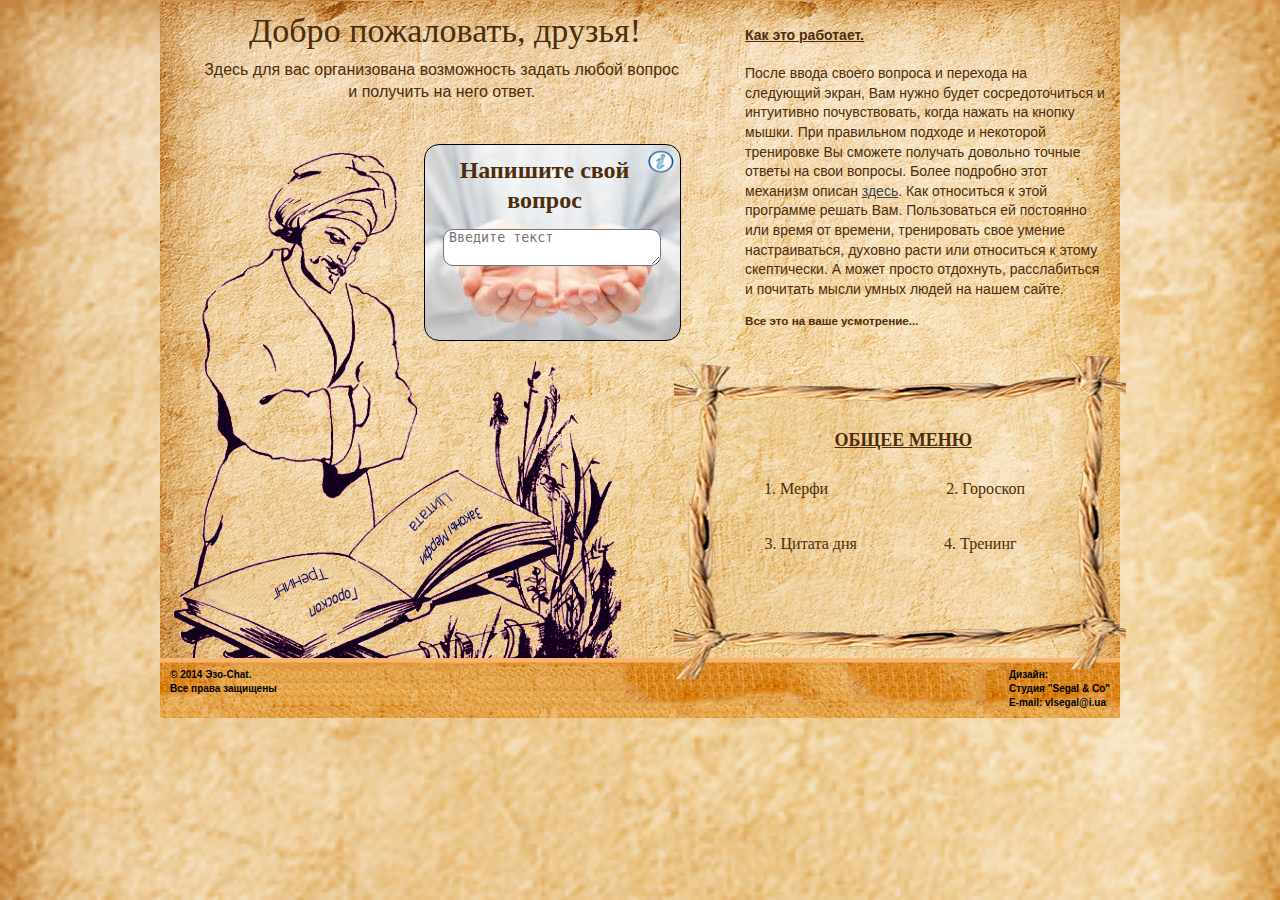
==== index.html @ e0655c41 "Add jquery" ====
<!DOCTYPE html>
<html>

<head>
  <meta http-equiv="Content-Type" Content="text/html; Charset=utf-8"/>
  <meta name="Author" content="Сегал Владимир Леонидович, vlsegal@i.ua"/>
  <meta name="Copyright" Content="Segal & Co"/>
  <meta
    name="keywords"
    Content="интуиция, подсознательное желание, ответ, получить ответ, тренировка, мысли умных людей, отдохнуть, цитаты великих, тесты, гороскоп, гороскоп майа, интуитивное восприятие, тренировка навыков, тренировка навыков интуитивного восприятия, программа по получению ответов"
  />
  <meta
    name="description"
    Content="Программа получения ответов на свои вопросы. Тренировка навыков интуитивного восприятия, цитаты великих людей и многое другое..."
  />
  <meta name="site-created" content="20-11-2014">
  <meta name="viewport" content="width=device-width, initial-scale=1.0">
  
  <title>Эзо-Chat - Программа получения ответов</title>
  <link href="SpryAssets/SpryMenuBarHorizontal.css" rel="stylesheet" type="text/css">
  <link rel="stylesheet" href="css/all.css" type="text/css">
  <link rel="stylesheet" href="css/bet524-960.css" media="(min-width: 525px) and (max-width: 960px)">
  <link rel="stylesheet" href="css/bef700-960.css" media="(min-width: 700px) and (max-width: 960px)">
  <link rel="stylesheet" href="css/befor525.css" media="only screen and (max-width : 526px)">
  <!--<script src="http://code.jquery.com/jquery-1.9.1.js" type="text/javascript"></script>-->
  <script defer src="jquery-3.7.0.min.js"></script>
  <script src="SpryAssets/SpryMenuBar.js" type="text/javascript"></script>
  <script src="main.js"></script>
</head>

<body id="body">
  <article id='cont' class="content">
    <div class="sec0">
      <div id="apDiv86">
        <div id="apDiv93">
          <h4><strong>Как это работает.</strong></h4>
          <p>После ввода своего вопроса и перехода на следующий экран, Вам нужно будет сосредоточиться и интуитивно
            почувствовать, когда нажать на кнопку мышки. При правильном подходе и некоторой тренировке Вы сможете
            получать довольно точные ответы на свои вопросы. Более подробно этот механизм описан <a href="About.html">здесь</a>. Как относиться к этой программе решать Вам. Пользоваться ей
            постоянно или время от времени, тренировать свое умение настраиваться, духовно расти или относиться к этому
            скептически. А может просто отдохнуть, расслабиться и почитать мысли умных людей на нашем сайте.</p>
          <h5>Все это на ваше усмотрение... </h5>
        </div>
<!--
        <div class="wrapper">
          <div id="apDiv3">Здесь для вас организована возможность задать любой вопрос и получить на него ответ.</div>
          <div id="apDiv85"
            class="zg5 cursor"
            data-title="Развернуть"
            onclick="MM_callJS('tx5(1)')"
          >
            <div id="apDiv95">
              <h4>Порядок работы</h4>
            </div>
            <div id="apDiv92">
              <img src="img/str.png" width="22" height="23" alt=''>
            </div>
          </div>
        </div>
-->
        <div id='apDiv81'>
          <div id="apDiv110"
            class="zg51 cursor"
            data-title="Свернуть"
            onclick="MM_callJS('tx5(2)')"
          >
          </div>
          <!--<div id="apDiv110" class="cursor" title="Свернуть" onclick="MM_callJS('tx5(2)')"></div>-->
          <div id="apDiv94">
            <a href="#"><img src="img/str_v.png" width="22" height="23" alt=''></a>
          </div>
          <div id="apDiv96">
            <h4>Порядок работы</h4>
          </div>
          <div id="apDiv88">
            <!--<h4><strong>Как это работает.</strong></h4>-->
            <p>После ввода своего вопроса и перехода на следующий экран, Вам нужно будет сосредоточиться и интуитивно
              почувствовать, когда нажать на кнопку мышки. При правильном подходе и некоторой тренировке Вы сможете
              получать довольно точные ответы на свои вопросы. Более подробно этот механизм описан <a href="About.html"
              >здесь</a>. Как относиться к этой программе решать Вам. Пользоваться ей
              постоянно или время от времени, тренировать свое умение настраиваться, духовно расти или относиться к этому
              скептически. А может просто отдохнуть, расслабиться и почитать мысли умных людей на нашем сайте.</p>
            <!--<h5>Все это на ваше усмотрение... </h5>-->
          </div>
          <div id="apDiv111"></div>
          <div id="apDiv84"></div>
        </div>
        <div id="apDiv89">
          <div id="apDiv117">
            <div id="apDiv118"></div>
<!--
            <iframe
            src="http://www.astroworld.ru/inform.php?from=segal1963"
            style='width:100%; height:180px; border:0; color:#4C2C0B; marginWidth:"0"; marginHeight:"0";'
            ></iframe>
-->
          </div>
          <div id='plt' data-title="Закончить тренировку">
            <div id="apDiv147">
              Развитие навыка вхождения в состояние легкой прострации путем временного отключения рационального мышления и
              отрицательных эмоций
              <input
                type="submit" name="pusk" id="pusk" value="Начать"
                style='position: absolute; left: 34px; top: 138px; width: 270px; 	height: 33px; text-height: 16px;'
                onClick="MM_callJS('tx4(4)')"
              >
            </div>
            <div id="apDiv148"
                 class="zg13, cursor"
                 data-title="Закончить тренировку"
                 onClick="MM_callJS('tx4(6)')"
            ></div>
            <div id="apDiv149"
                 class="cursor"
                 onclick="MM_callJS('zg14()')"
            >
              <img src="img/i2.png" width="26" height="23" alt=''>
            </div>
            <div id="apDiv132">
            <div id="apDiv143"></div>
            <div id="apDiv142"></div>
          </div>
            <div id="apDiv116">Тренировка интуитивного восприятия</div>
            <div id="apDiv144">
              <div id="apDiv4"></div>
              <div id="apDiv5"></div>
            </div>
            <div id="apDiv131">
              <img id=mag11 class='f1' src="img/mag11.jpg" alt=''>
              <img id=mag12 class='f1' src="img/mag12.png" alt=''>
              <img id=mag13 class='f1' src="img/mag13.jpg" alt=''>
              <img id=mag14 class='f1' src="img/mag14.jpg" alt=''>
              <img id=mag15 class='f1' src="img/mag15.jpg" alt=''>
              <img id=mag21 class='f2' src="img/mag21.gif" alt=''>
              <img id=mag22 class='f2' src="img/mag22.gif" alt=''>
              <img id=mag23 class='f2' src="img/mag23.gif" alt=''>
              <img id=mag24 class='f2' src="img/mag24.gif" alt=''>
              <img id=mag25 class='f2' src="img/mag25.gif" alt=''>
              <img id=mag31 class='sol' src="img/mag31.gif" alt=''>
              <img id=mag32 class='sol' src="img/mag32.gif" alt=''>
              <img id=mag33 class='sol' src="img/mag33.gif" alt=''>
              <img id=mag34 class='sol' src="img/mag34.gif" alt=''>
              <img id=mag35 class='sol' src="img/mag35.gif" alt=''>
            </div>
            <div id="apDiv149t" class="zg146">
              <strong>Информация к исполнению... )</strong><br/><br/>
              В процессе тренировки спокойно наблюдайте за сменой картинок на экране. Взгляд расслабленный, дыхание ровное. При возникновении отрицательных эмоций остановите просмотр и вернитесь к нему позже, постепенно увеличивая время тренировок. Наша цель в конечном итоге, научиться быстро входить в состояние легкой прострации без отрицательных эмоций и при, как можно более полном, отсутствии мыслей.
              <div class="close" onclick="MM_callJS('close()')"></div>
            </div>
            <div id="apDiv121" class="parent">
              <div id="apDiv130" class="div1">ОБЩЕЕ МЕНЮ</div>
              <div id="row1" class="row">
                <div id="apDiv123" class="cursor" onClick="MM_callJS('tx4(0)')">1. Мерфи</div>
                <div id="apDiv124" class="cursor" onClick="MM_callJS('tx4(2)')">2. Гороскоп</div>
              </div>
              <div id="row2" class="row">
                <div id="apDiv146" class="cursor" onClick="MM_callJS('tx4(1)')">3. Цитата дня</div>
                <div id="apDiv126" class="cursor" onClick="MM_callJS('tx4(5)')">4. Тренинг</div>
              </div>
            </div>
            <div id="apDiv122" class="zg15" data-title="К меню" onClick="MM_callJS('tx8(3)')"></div>
            <img src="img/ramk5.png"
              class="fon-img"
              alt=""
              data-title="Закончить тренировку"
            >
          </div>
        </div>
      </div>
      <div id="apDiv12">
        <div id="apDiv105">Добро пожаловать, друзья!</div>
        <div class="wrapper">
          <div id="apDiv3">Здесь для вас организована возможность задать любой вопрос и получить на него ответ.</div>
          <div class="wrap85">
            <div id="apDiv85"
                 class="zg5 cursor"
                 data-title="Развернуть"
                 onclick="MM_callJS('tx5(1)')"
            >
              <div id="apDiv95">
                <h4>Порядок работы</h4>
              </div>
              <div id="apDiv92">
                <img src="img/str.png" width="22" height="23" alt=''>
              </div>
            </div>
          </div>
        </div>
        <!--<div id="apDiv3">Здесь для вас организована возможность задать любой вопрос и получить на него ответ.</div>-->
        <div id="apDiv23">
          <p id='vrn'>Укажите варианты ответов </p>
          <p><span>1</span>
            <input name="ot1" type="text" disabled id="ot1" value="" size="6">
            <span id="ott14">2</span>
            <input name="ot2" type="text" id="ot2" value="" size="6" disabled="disabled">
            <span id="ott15">3</span>
            <input name="ot3" type="text" id="ot3" value="" size="6" disabled="disabled">
          </p>
          <p><span id="ott16">4</span>
            <input name="ot4" type="text" id="ot4" value="" size="6" disabled="disabled">
            <span id="ott17">5</span>
            <input name="ot5" type="text" id="ot5" value="" size="6" disabled="disabled">
            <span id="ott18">6</span>
            <input name="ot6" type="text" id="ot6" value="" size="6" disabled="disabled">
          <p><span id="ott19">7</span>
            <input name="ot7" type="text" id="ot7" value="" size="6" disabled="disabled">
            <span id="ott20">8</span>
            <input name="ot8" type="text" id="ot8" value="" size="6" disabled="disabled">
            <span id="ott21">9</span>
            <input name="ot9" type="text" id="ot9" value="" size="6" disabled="disabled">
          <div id="apDiv78">
            <input type="submit" name="kn2" id="kn2" onClick="MM_callJS('tx2(6)')" value="OK">
            <input type="submit" name="kn1" id="kn1" onClick="MM_callJS('tx2(5)')" value="Очистить">
          </div>
        </div>
      </div>
    </div>
    <section id='sec1'>
      <div id='apDiv8'>
        <div id="apDiv22">
          <div id="apDiv106">
            <input name="otvm1" type="text" id="otvm1" size="1" style='text-align:center'>
            Укажите количество ответов
          </div>
          <div id="apDiv108"
            class="zg7" data-title="Если ответов больше 9, форма заполнения не выдается.
            Просто отметьте себе где-нибудь из каких ответов Вы выбираете, чтобы потом сверить полученный результат."
          >
            <img src="img/i2.png" width="26" height="23" alt=''>
          </div>
          <div id="apDiv75">
            <p>В этом режиме даются ответы на вопросы с любыми вопросительными словами (что, где, когда, сколько и
              т.п.).
              Только после указания количества ответов и их содержания появится возможность сделать выбор из
              предложенных ответов.</p>
            <p>Вы можете поменять вопрос, исключив из него вопросительные слова. Для этого нажмите кнопку 'Отмена'
              и переформулируйте вопрос. </p>
            <div id="apDiv109">
              <input type="submit" name="kn_ko1" id="kn_ko1" value="ОК" onClick="MM_callJS('tx7(1)')">
              <input type="submit" name="kn_ko2" id="kn_ko2" value="Отмена" onClick="MM_callJS('tx7(2)')">
            </div>
          </div>
        </div>
        <div id="apDiv107"
          class="cursor"
          onclick="MM_callJS('zg6()')"
        >
          <img src="img/i2.png" width="26" height="23" alt=''>
        </div>
        <div id="apDiv107t"
          class="zg66"
        > <strong>Информация к исполнению... )</strong><br/><br/>
          Если есть вопросительные слова 'как', 'где', 'когда' и т.п. нужно будет еще указать количество и содержание ответов, из которых будет сделан выбор. Для получения положительного или отрицательного ответа формулируйте вопрос соответствующим образом.
        <div class="close" onclick="MM_callJS('close()')"></div>
        </div>
        <h2 id="ndt1234" title="Программа получения ответа на свой вопрос">Напишите свой вопрос</h2>
        <h5><textarea
          name="qv1" cols="25" id="qv1" placeholder="Введите текст"
          onClick="MM_callJS('tx8(2)')"
        ></textarea></h5>
        <div id="apDiv2" class="cursor" onclick="MM_callJS('tx8(1)')">
          <div id="apDiv79">ПРОДОЛЖИТЬ ...</div>
        </div>
      </div>
    </section>
    <div id="apDiv37"></div>
    <div id="apDiv38">
      <div id="apDiv72" onClick="MM_callJS('newAsk()')" class="cursor">
          <span class="span72">
            Еще вопрос?
          </span>
        <img src="img/rotat.gif" alt=''>
      </div>
      <img id="apDiv41" src="img/neobychnye-kartinki9.gif" alt=''>
      <div id="apDiv71"></div>
      <img id='apDiv44' src="img/mdc3_3.gif" width="395" height="369" alt=''>
      <div id="apDiv31">
        <h4>Колебание вероятности ответа online</h4>
        <div id="apdiv541"></div>
        <div id="apDiv551"></div>
        <div id="apDiv651"></div>
        <div id="apDiv40">
          <p id='sts1'>Нет</p>
          <p id='sts2'>~</p>
          <p id='sts3'>Да</p>
          <p id='sts4'>Вероятность: </p>
        </div>
        <div id="apDiv70"></div>
      </div>
      <div id="apDiv73">
        <div id="apDiv42"></div>
        <div id="apDiv74">
          <table id="tb2" style='width:283px; border:0;'>
            <tr>
              <td>
                <div id="tb11" class="tb-ask">&nbsp;</div>
              </td>
              <td>
                <div id="tb12" class="tb-ask">&nbsp;</div>
              </td>
              <td>
                <div id="tb13" class="tb-ask">&nbsp;</div>
              </td>
            </tr>
            <tr>
              <td>
                <div id="tb21" class="tb-ask">&nbsp;</div>
              </td>
              <td>
                <div id="tb22" class="tb-ask">&nbsp;</div>
              </td>
              <td>
                <div id="tb23" class="tb-ask">&nbsp;</div>
              </td>
            </tr>
            <tr>
              <td>
                <div id="tb31" class="tb-ask">&nbsp;</div>
              </td>
              <td>
                <div id="tb32" class="tb-ask">&nbsp;</div>
              </td>
              <td>
                <div id="tb33" class="tb-ask">&nbsp;</div>
              </td>
            </tr>
          </table>
        </div>
        <div id="apDiv28">
          <h4>Сконцентрируйтесь на пирамидке и нажмите на нее, когда почувствуете, что время пришло...</h4>
        </div>
        <div id="apDiv45">
          <img src="img/jen-6.gif" width="283" height="99" alt=''>
        </div>
      </div>
      <div id="apDiv46" class="cursor">
          <img src="img/rotat.gif" id='rot' onclick="MM_callJS('tx1(31)')" alt=''>
      </div>
      <div id="apDiv47">
        <img src="img/opk8.gif" width="491" height="345" alt=''>
        <div id="apDiv60">
          <div id="apDiv48"></div>
          <div id="apDiv49"></div>
        </div>
      </div>
      <div class="row-text">
        <div id="apDiv59" class="text">
          <div id="apDiv51" class="text1"></div>
          <div id="apDiv52" class="text2"></div>
        </div>
        <div id="apDiv62" class="text">
          <div id="apDiv53" class="text1"></div>
          <div id="apDiv54" class="text2"></div>
        </div>
        <div id="apDiv65" class="text">
          <div id="apDiv55" class="text1"></div>
          <div id="apDiv56" class="text2"></div>
        </div>
        <div id="apDiv67" class="text">
          <div id="apDiv57" class="text1"></div>
          <div id="apDiv58" class="text2"></div>
        </div>
      </div>
      <div id="apDiv43"><img src="img/znak17_4.gif" width="281" height="285" alt=''></div>
    </div>
  </article>
  <footer id="footer">
    <div id="apDiv113">
      © 2014 Эзо-Chat. <br>Все права защищены
    </div>
    <div id="apDiv114">
      Дизайн: <br>Студия &quot;Segal & Co&quot; <br>E-mail: vlsegal@i.ua
    </div>
  </footer>
  </div>
</body>
</html>
---- SpryAssets/SpryMenuBarHorizontal.css ----
@charset "UTF-8";

/* SpryMenuBarHorizontal.css - version 0.6 - Spry Pre-Release 1.6.1 */

/* Copyright (c) 2006. Adobe Systems Incorporated. All rights reserved. */

/*******************************************************************************

 LAYOUT INFORMATION: describes box model, positioning, z-order

 *******************************************************************************/

/* The outermost container of the Menu Bar, an auto width box with no margin or padding */
ul.MenuBarHorizontal
{
	margin: 0;
	padding: 0;
	list-style-type: none;
	font-size: 100%;
	cursor: default;
	width: auto;
}
/* Set the active Menu Bar with this class, currently setting z-index to accomodate IE rendering bug: http://therealcrisp.xs4all.nl/meuk/IE-zindexbug.html */
ul.MenuBarActive
{
	z-index: 1000;
	background-color: #FFF;
}
/* Menu item containers, position children relative to this container and are a fixed width */
ul.MenuBarHorizontal li
{
	margin: 0;
	padding: 0;
	list-style-type: none;
	font-size: 80%;
	position: relative;
	text-align: center;
	cursor: pointer;
	width: 9em;
	float: left;
}
/* Submenus should appear below their parent (top: 0) with a higher z-index, but they are initially off the left side of the screen (-1000em) */
ul.MenuBarHorizontal ul
{
	margin: 0;
	padding: 0;
	list-style-type: none;
	font-size: 100%;
	z-index: 1020;
	cursor: default;
	width: 8.2em;
	position: absolute;
	left: -1000em;
}
/* Submenu that is showing with class designation MenuBarSubmenuVisible, we set left to auto so it comes onto the screen below its parent menu item */
ul.MenuBarHorizontal ul.MenuBarSubmenuVisible
{
	left: auto;
}
/* Menu item containers are same fixed width as parent */
ul.MenuBarHorizontal ul li
{
	width: 8.2em;
}
/* Submenus should appear slightly overlapping to the right (95%) and up (-5%) */
ul.MenuBarHorizontal ul ul
{
	position: absolute;
	margin: -5% 0 0 95%;
}
/* Submenu that is showing with class designation MenuBarSubmenuVisible, we set left to 0 so it comes onto the screen */
ul.MenuBarHorizontal ul.MenuBarSubmenuVisible ul.MenuBarSubmenuVisible
{
	left: auto;
	top: 0;
}

/*******************************************************************************

 DESIGN INFORMATION: describes color scheme, borders, fonts

 *******************************************************************************/

/* Submenu containers have borders on all sides */
ul.MenuBarHorizontal ul
{
	border: 1px solid #CCC;
}
/* Menu items are a light gray block with padding and no text decoration */
ul.MenuBarHorizontal a
{
	display: block;
	cursor: pointer;
	padding: 0.5em 0.75em;
	color: #F5E8CB;
	text-decoration: none;
	/* [disabled]background-color: #000099; */
	/* [disabled]background-image: url(../img/svitki_08.png); */
}
/* Menu items that have mouse over or focus have a blue background and white text */
ul.MenuBarHorizontal a:hover, ul.MenuBarHorizontal a:focus
{
	background-color: #0000FF;
	color: #FFF;
}
/* Menu items that are open with submenus are set to MenuBarItemHover with a blue background and white text */
ul.MenuBarHorizontal a.MenuBarItemHover, ul.MenuBarHorizontal a.MenuBarItemSubmenuHover, ul.MenuBarHorizontal a.MenuBarSubmenuVisible
{
	background-color: #0000FF;
	color: #FFF;
	border-radius: 10px;
}

/*******************************************************************************

 SUBMENU INDICATION: styles if there is a submenu under a given menu item

 *******************************************************************************/

/* Menu items that have a submenu have the class designation MenuBarItemSubmenu and are set to use a background image positioned on the far left (95%) and centered vertically (50%) */
ul.MenuBarHorizontal a.MenuBarItemSubmenu
{
	background-image: url(SpryMenuBarDown.gif);
	background-repeat: no-repeat;
	background-position: 95% 50%;
}
/* Menu items that have a submenu have the class designation MenuBarItemSubmenu and are set to use a background image positioned on the far left (95%) and centered vertically (50%) */
ul.MenuBarHorizontal ul a.MenuBarItemSubmenu
{
	background-image: url(SpryMenuBarRight.gif);
	background-repeat: no-repeat;
	background-position: 95% 50%;
}
/* Menu items that are open with submenus have the class designation MenuBarItemSubmenuHover and are set to use a "hover" background image positioned on the far left (95%) and centered vertically (50%) */
ul.MenuBarHorizontal a.MenuBarItemSubmenuHover
{
	background-image: url(SpryMenuBarDownHover.gif);
	background-repeat: no-repeat;
	background-position: 95% 50%;
}
/* Menu items that are open with submenus have the class designation MenuBarItemSubmenuHover and are set to use a "hover" background image positioned on the far left (95%) and centered vertically (50%) */
ul.MenuBarHorizontal ul a.MenuBarItemSubmenuHover
{
	background-image: url(SpryMenuBarRightHover.gif);
	background-repeat: no-repeat;
	background-position: 95% 50%;
}

/*******************************************************************************

 BROWSER HACKS: the hacks below should not be changed unless you are an expert

 *******************************************************************************/

/* HACK FOR IE: to make sure the sub menus show above form controls, we underlay each submenu with an iframe */
ul.MenuBarHorizontal iframe
{
	position: absolute;
	z-index: 1010;
	filter:alpha(opacity:0.1);
}
/* HACK FOR IE: to stabilize appearance of menu items; the slash in float is to keep IE 5.0 from parsing */
@media screen, projection
{
	ul.MenuBarHorizontal li.MenuBarItemIE
	{
		display: inline;
		f\loat: left;
		background: #FFF;
	}
}
---- css/all.css ----
.cursor {
  cursor: pointer;
}
#apDiv6 {
  position: absolute;
  left: 14px;
  top: 712px;
  width: 452px;
  height: 25px;
  z-index: 51;
}
body {
  font: 100%/1.4 Verdana, Arial, Helvetica, sans-serif;
  background: #42413C;
  margin: 0;
  padding: 0;
  color: #000;
  background-image: url(../img/svk22.png);
  background-size: cover;
  position: relative;
  /*border: 1px solid red;*/
}
/*}*/
ul, ol, dl {
  padding: 0;
  margin: 0;
}
h1, h2, h3, h4, h5, h6, p {
  margin-top: 0;
  padding-right: 15px;
  padding-left: 15px;
  text-align: left;
}
a img {
  border: none;
}
a:link {
  color: #42413C;
  text-decoration: underline;
}
a:visited {
  color: #000000;
  text-decoration: underline;
}
a:hover, a:active, a:focus {
  text-decoration: underline;
  font-weight: normal;
}
.container {
  width: 960px;
  margin: 0 auto;
  background-color: #FFF;
}
.sec0 {
  position: relative;
  display: block;
  z-index: 1;
  /*border: 1px solid red;*/
}
#sec1 {
  position: relative;
  display: block;
  z-index: 1;
  /*border: 1px solid green;*/
}
footer {
  display: flex;
  justify-content: space-between;
  height: 40px;
  bottom: 0;
  padding: 10px;
  position: relative;
  background-image: url(../img/11.png);
  background-size: cover;
  position: relative;
  width: 98vw;
  margin: 0 auto;
  font-size: 10px;
  /*border: 1px solid green;*/
  max-width: 940px;
  min-width: 340px;
}
header {
  background: #ADB96E;
}
.content {
  position: relative;
  width: 100vw; //960px;
  max-width: 960px;
  min-width: 360px;
  padding-top: 0px;
  padding-right: 0;
  padding-bottom: 0px;
  padding-left: 0;
  height: 100vh; //842px;
  max-height: 656px;
  background-image: url(../img/svitki_081.png);
  background-repeat: no-repeat;
  background-size: cover;
  z-index: 2;
  margin: 0 auto;
  border: 1px solid transparent;

}
.content ul, .content ol {
  padding: 0 15px 15px 40px;
}
nav ul {
  list-style: none;
  border-top: 1px solid #666;
  margin-bottom: 15px;
}
nav ul li {
  border-bottom: 1px solid #666;
}
nav ul a, nav ul a:visited {
  padding: 5px 5px 5px 15px;
  display: block;
  width: 160px;
  text-decoration: none;
  background: #C6D580;
}
nav ul a:hover,
nav ul a:active,
nav ul a:focus {
  background: #ADB96E;
  color: #FFF;
}
/*footer,*/
header, section, aside, nav, article, figure {
  display: block;
  height: auto;
}
.container .content section h5 {
  text-align: left;
  text-decoration: none;
  position: relative;
}
.content h5 {
  text-decoration: none;
  text-align: left;
  padding-left: -5px;
}
.close {
  position: absolute;
  right: 7px;
  top: 4px;
  width: 19px;
  height: 19px;
  z-index: 51;
  background-image: url(../img/krs1.png);
  background-repeat: no-repeat;
  background-size: 16px;
  background-position: 50%;
  display: block;
  cursor: pointer;
  /*opacity: 1;*/
  /*border: 2px solid;*/
}
.zg:hover::after {
  content: attr(data-title);
  position: absolute;
  left: 20px;
  top: 35px;
  z-index: 1;
  font-family: Arial, sans-serif;
  font-size: 11px;
  padding: 5px 10px;
  border: 1px solid #333;
  border-radius: 5px;
  background-color: #EDCE97;
}
.zg1:hover::after {
  content: attr(data-title);
  position: absolute;
  left: -80px;
  top: -20px;
  z-index: 1;
  font-family: Arial, sans-serif;
  font-size: 11px;
  padding: 5px 10px;
  border: 1px solid #333;
  border-radius: 5px;
  background-color: #EDCE97;
}
.zg4:hover::after {
  content: attr(data-title);
  position: absolute;
  left: 0px;
  top: -30px;
  z-index: 1;
  font-family: Arial, sans-serif;
  font-size: 11px;
  border: 1px solid #333;
  border-radius: 5px;
  background-color: #EDCE97;
  width: auto;
  padding-top: 5px;
  padding-right: 10px;
  padding-bottom: 5px;
  padding-left: 10px;
}
.zg5:hover::after {
  content: attr(data-title);
  position: absolute;
  left: 120px;
  top: 34px;
  z-index: 200;
  font-family: Arial, sans-serif;
  font-size: 11px;
  border: 1px solid #333;
  border-radius: 5px;
  background-color: #EDCE97;
  width: auto;
  padding-top: 5px;
  padding-right: 10px;
  padding-bottom: 5px;
  padding-left: 10px;
}
.zg51:hover::after {
  content: attr(data-title);
  position: absolute;
  left: 273px;
  top: 51px;
  z-index: 200;
  font-family: Arial, sans-serif;
  font-size: 11px;
  border: 1px solid #333;
  border-radius: 5px;
  background-color: #EDCE97;
  width: auto;
  padding-top: 5px;
  padding-right: 10px;
  padding-bottom: 5px;
  padding-left: 10px;
}
.zg6:hover::after {
  content: attr(data-title);
  position: absolute;
  left: -113px;
  top: 33px;
  z-index: 1;
  font-family: Arial, sans-serif;
  font-size: 12px;
  border: 1px solid #333;
  padding-top: 5px;
  padding-right: 10px;
  padding-bottom: 5px;
  padding-left: 10px;
  border-radius: 10px;
  background-color: #EDCE97;
  width: 233px;
  height: 123px;
}
.zg66 {
  /*content: attr(data-title);*/
  position: absolute;
  left: auto;
  right: -1px;
  top: -1px;
  z-index: 1;
  font-family: Arial, sans-serif;
  font-size: 12px;
  border: 1px solid #333;
  padding-top: 5px;
  padding-right: 10px;
  padding-bottom: 5px;
  padding-left: 10px;
  border-radius: 10px;
  background-color: #EDCE97;
  width: 229px;
  height: 186px;
}
.zg7:hover::after {
  content: attr(data-title);
  position: absolute;
  left: -63px;
  top: 33px;
  z-index: 200;
  font-family: Arial, sans-serif;
  font-size: 12px;
  border: 1px solid #333;
  padding-top: 5px;
  padding-right: 10px;
  padding-bottom: 5px;
  padding-left: 10px;
  border-radius: 10px;
  background-color: #EDCE97;
  width: 180px;
  height: 100px;
}
.zg8:hover::after {
  content: attr(data-title);
  position: absolute;
  left: -30px;
  top: 50px;
  z-index: 1;
  font-family: Arial, sans-serif;
  font-size: 12px;
  border: 1px solid #333;
  border-radius: 10px;
  padding-top: 5px;
  padding-right: 10px;
  padding-bottom: 5px;
  padding-left: 10px;
  background-color: #EDCE97;
  width: auto;
  height: auto;
  -moz-transform: rotate(40deg);
  -ms-transform: rotate(40deg);
  /* Äëÿ IE */
  -webkit-transform: rotate(40deg);
  /* Äëÿ Safari, Chrome, iOS */
  -o-transform: rotate(40deg);
  /* Äëÿ Opera */
  font-weight: bold;
}
.zg9:hover::after {
  content: attr(data-title);
  position: absolute;
  left: -30px;
  top: 25px;
  z-index: 1;
  font-family: Arial, sans-serif;
  font-size: 12px;
  border: 1px solid #333;
  border-radius: 10px;
  background-color: #EDCE97;
  width: auto;
  height: auto;
  -moz-transform: rotate(40deg);
  -ms-transform: rotate(40deg);
  /* Äëÿ IE */
  -webkit-transform: rotate(40deg);
  /* Äëÿ Safari, Chrome, iOS */
  -o-transform: rotate(40deg);
  /* Äëÿ Opera */
  padding-top: 5px;
  padding-right: 10px;
  padding-bottom: 5px;
  padding-left: 10px;
  font-weight: bold;
}
.zg10:hover::after {
  content: attr(data-title);
  position: absolute;
  left: -30px;
  top: 25px;
  z-index: 1;
  font-family: Arial, sans-serif;
  font-size: 12px;
  border: 1px solid #333;
  border-radius: 10px;
  background-color: #EDCE97;
  width: auto;
  height: auto;
  -moz-transform: rotate(20deg);
  -ms-transform: rotate(20deg);
  -webkit-transform: rotate(20deg);
  -o-transform: rotate(20deg);
  padding-top: 5px;
  padding-right: 10px;
  padding-bottom: 5px;
  padding-left: 10px;
  font-weight: bold;
}
.zg11:hover::after {
  content: attr(data-title);
  position: absolute;
  left: -50px;
  top: 40px;
  z-index: 1;
  font-family: Arial, sans-serif;
  font-size: 12px;
  border: 1px solid #333;
  border-radius: 10px;
  background-color: #EDCE97;
  width: 70px;
  height: auto;
  padding-top: 5px;
  padding-right: 10px;
  padding-bottom: 5px;
  padding-left: 10px;
  font-weight: bold;
  -moz-transform: rotate(20deg);
  -ms-transform: rotate(20deg);
  -webkit-transform: rotate(20deg);
  -o-transform: rotate(20deg);
}
.zg12:hover::after {
  content: attr(data-title);
  position: absolute;
  left: -30px;
  top: 40px;
  z-index: 1;
  font-family: Arial, sans-serif;
  font-size: 12px;
  border: 1px solid #333;
  border-radius: 5px;
  background-color: #EDCE97;
  width: auto;
  height: auto;
  padding-top: 5px;
  padding-right: 10px;
  padding-bottom: 5px;
  padding-left: 10px;
  -moz-transform: rotate(20deg);
  -ms-transform: rotate(20deg);
  -webkit-transform: rotate(20deg);
  -o-transform: rotate(20deg);
  font-weight: bold;
}
.zg13:hover::after {
  content: attr(data-title);
  position: absolute;
  left: -10px;
  top: 40px;
  z-index: 1;
  font-family: Arial, sans-serif;
  font-size: 12px;
  border: 1px solid #333;
  border-radius: 5px;
  background-color: #EDCE97;
  width: 75px;
  height: auto;
  padding-top: 5px;
  padding-right: 10px;
  padding-bottom: 5px;
  padding-left: 10px;
  cursor: pointer;
}
.zg15:hover::after {
  content: attr(data-title);
  position: absolute;
  left: -66px;
  top: 40px;
  z-index: 1;
  font-family: Arial, sans-serif;
  font-size: 12px;
  border: 1px solid #333;
  border-radius: 5px;
  background-color: #EDCE97;
  width: 75px;
  height: auto;
  padding-top: 5px;
  padding-right: 10px;
  padding-bottom: 5px;
  padding-left: 10px;
  cursor: pointer;
}
.zg14:hover::after {
  content: attr(data-title);
  position: absolute;
  left: -114px;
  top: 40px;
  z-index: 1;
  font-family: Arial, sans-serif;
  font-size: 12px;
  border: 1px solid #333;
  border-radius: 5px;
  background-color: #EDCE97;
  width: 314px;
  height: auto;
  padding-top: 5px;
  padding-right: 10px;
  padding-bottom: 5px;
  padding-left: 10px;
}
.zg146 {
  position: absolute;
  left: 26px;
  top: 48px;
  z-index: 61;
  font-family: Arial, sans-serif;
  font-size: 12px;
  border: 1px solid #333;
  border-radius: 5px;
  background-color: #EDCE97;
  width: 291px;
  height: auto;
  padding-top: 5px;
  padding-right: 10px;
  padding-bottom: 5px;
  padding-left: 10px;
  display: none;
}
.span72 {
  top: -6px;
  position: absolute
}
.zg20:hover::after {
  content: attr(data-title);
  position: absolute;
  left: -30px;
  top: 50px;
  z-index: 145;
  font-family: Arial, sans-serif;
  font-size: 12px;
  border: 1px solid #333;
  padding-top: 5px;
  padding-right: 10px;
  padding-bottom: 5px;
  padding-left: 10px;
  border-radius: 10px;
  background-color: #EDCE97;
  width: 150px;
  height: 50px;
  color: #000;
}
.tb-ask {
  white-space: nowrap;
  overflow: hidden;
  text-overflow: ellipsis;
  width:84px
}
.content section table tr th {
  text-align: left;
}
#qv1 {
  width: 90%;
  position: relative;
  left: 3px;
  border-radius: 10px;
  padding: 0 8px 5px 5px;
  top: -6px;
}
#apDiv2 {
  position: relative;
  bottom: 15px;
  width: 187px;
  height: 30px;
  margin: 0 auto;
  z-index: 8;
  border: 1px solid #000;
  display: none;
  background-color: #0F6;
  padding: 7px 0 2px 0;
  border-radius: 10px;
  background-image: url(../img/svitki_09.png);
}
.content #sec1 #apDiv8 h5 {
  padding-top: -7px;
}
.content section #apDiv8 {
  position: relative;
  left: 264px;
  top: -7px;
  width: 255px;
  border: 1px solid #000;
  height: 185px;
  display: block;
  z-index: 43;
  border-radius: 15px;
  /*behavior: url(border-radius.htc);*/
  background-color: #E3CB9D;
  background-image: url(../img/images3.jpg);
  padding-top: 10px;
}
.content #sec1 #apDiv8 #ndt1234 {
  text-align: center;
  font-family: "Comic Sans MS", cursive;
  font-weight: bold;
  font-size: 24px;
  line-height: 30px;
  color: #4C2C0B;
  padding-left: -20px;
  width: 82%;
}
/*
#apDiv9 {
  position: absolute;
  left: 65px;
  top: 89px;
  width: 336px;
  height: 182px;
  z-index: 51;
  font-family: "Comic Sans MS", cursive;
  font-size: 18px;
  text-align: center;
  color: #4C2C0B;
  display: none;
  overflow: auto;
}
*/
.content #apDiv12 #id em {
  font-family: Vetka;
  font-size: 36px;
  text-align: justify;
  color: #4c2c0b;
}
#apDiv12 {
  position: relative;
  left: 5px;
  margin-top: 10px;
  width: 530px;
  height: 140px;
  z-index: 23;
  display: block;
}
/*
#apdiv541 {
  position: absolute;
  left: 52px;
  top: 35px;
  width: 0px;
  height: 24px;
  z-index: 61;
  background-color: #F00;
}
*/
#apDiv551 {
  position: absolute;
  left: 52px;
  top: 63px;
  width: 0px;
  height: 24px;
  z-index: 61;
  background-color: #00F;
  color: #FFF;
}
#apDiv651 {
  position: absolute;
  left: 52px;
  top: 92px;
  width: 0px;
  height: 24px;
  z-index: 61;
  background-color: #0F0;
}
#apDiv22 {
  position: absolute;
  left: -37px;
  top: -5px;
  width: 320px;
  height: 261px;
  z-index: 100;
  display: none;
  border-radius: 15px;
  border: 1px solid #000;
  background-image: url(../img/svk22.png);
  font-family: Tahoma, Geneva, sans-serif;
  font-size: 16px;
  font-weight: normal;
  background-color: #E6C08E;
}
.content section #apDiv22 p #otvm1 {
  text-align: center;
}
#cont #apDiv12 #apDiv23 #vrn {
  text-align: center;
  font-weight: bold;
}
#apDiv23 {
  position: absolute;
  left: 257px;
  top: 141px;
  width: 310px;
  height: 196px;
  z-index: 171;
  display: none;
  background-color: #D6D6D6;
  border: 1px solid #000;
  border-radius: 15px;
  padding-top: 5px;
  font-family: Tahoma, Geneva, sans-serif;
  font-size: 16px;
  background-image: url(../img/svk22.png);
}
.content #sec1 #apDiv22 #apDiv23 h5 {
  text-decoration: underline;
  margin-bottom: -1px;
  text-align: center;
  margin-top: 3px;
}
header #apDiv24 {
  position: absolute;
  top: 60px;
  width: 461px;
  right: 0px;
  z-index: 32;
  border-radius: 10px;
  background-color: #4C2C0B;
  color: #F4DDBB;
}
.content #apDiv38 #apDiv31 h4 {
  text-decoration: underline;
  text-align: center;
}
.content #apDiv38 #apDiv31 #apDiv40 {
  position: absolute;
  top: 36px;
  height: 117px;
  font-family: Verdana, Geneva, sans-serif;
  font-size: 12px;
  line-height: 18px;
  font-weight: bold;
  text-decoration: none;
  width: 47px;
  left: 0;
}
#apDiv24 {
  position: relative;
  width: 513px;
  height: 32px;
  z-index: 8;
  bottom: 884px;
  left: 489px;
  right: 10px;
}
#apDiv3 {
  left: 20px;
  position: relative;
}
header #apDiv34 #apDiv24 #MenuBar1 {
  text-align: right;
}
#apDiv282 {
  position: absolute;
  opacity: 0.3;
  left: 0px;
  width: 278px;
  height: auto;
  z-index: 10;
  text-align: center;
  background-color: #FFF;
  display: flex;
  align-items: center;
}
#apDiv28 {
  position: absolute;
  top: 573px;
  opacity: 0.3;
  left: -625px;
  width: 278px;
  height: auto;
  z-index: 10;
  text-align: center;
  background-color: #FFF;
  display: flex;
  align-items: center;
}
#apDiv28 > h4 {
  margin-bottom: 0;
}
#apDiv31 {
  position: absolute;
  left: 6px;
  top: 13px;
  width: 318px;
  height: 149px;
  z-index: 59; //51;
  border: 1px solid #000;
  background-color: #b9adf8;
  padding-top: 5px;
  border-radius: 0px 50px 50px 0px;
}
#apDiv31 h6 {
  text-decoration: underline;
}
#apDiv33 {
  position: relative;
  left: 0px;
  width: auto;
  height: auto;
  z-index: 9;
  padding-left: 10px;
  background-color: #FF0;
  top: 0px;
  display: block;
}
header #apDiv34 #apDiv24 #apDiv1 a {
  font-size: 10px;
  font-family: Verdana, Arial, Helvetica, sans-serif;
  color: #FF0;
  text-align: right;
}
#apDiv34 {
  position: relative;
  left: 0px;
  width: auto;
  height: 100px;
  z-index: 46;
  background-color: #903;
  top: 0px;
  display: block;
  text-align: center;
  background-image: url(../img/102.jpg);
}
#apDiv35 {
  position: absolute;
  left: 33px;
  top: 0px;
  width: 443px;
  height: 103px;
  z-index: 30;
  font-family: "Palatino Linotype", "Book Antiqua", Palatino, serif;
  font-size: 70px;
  color: #FFFFFF;
  text-align: justify;
  font-style: italic;
}
#apDiv37 {
  position: relative;
  width: auto;
  height: 500px;
  z-index: 9;
  display: none;
  padding: -100px;
  background-image: url(../img/101.png);
}
#apDiv38 {
  position: absolute;
  width: 960px;
  height: 750px;
  z-index: 50;
  display: none;
  padding: 0px;
  background-image: url(../img/101_4.png);
  background-size: cover;
  top: 0;
  font-family: Verdana, Geneva, sans-serif;
  font-size: 12px;
  font-weight: bold;
  max-height: 657px;
}
.content #apDiv38 #apDiv46 a {
  width: 284px;
  height: 215px;
}
#rot {
  width: 193px;
  height: 153px;
  /*margin-top: 38px;*/
}
.content #apDiv38 #apDiv47 a #rot5 {
  width: 284px;
  height: 215px;
}
.content #sec1 #apDiv30 #apDiv31 #apDiv40 {
  position: absolute;
  height: 74px;
  line-height: 10px;
  top: 30px;
  left: -3px;
}
#apDiv41 {
  position: absolute;
  left: 0px;
  top: 0px;
  width: 962px;
  height: 750px;
  max-height: 657px;
  /*
width="451" height="734" border="0"
*/
  z-index: 7;
  opacity: 0.1;
  filter: progid:DXImageTransform.Microsoft.Alpha(opacity=10);
}
#apDiv42 {
  position: relative;
  left: auto;
  right: 18px;
  top: 0px;
  width: 293px;
  height: 42px;
  z-index: 17;
  border: 1px solid #96F;
  background-color: #e0cee4;
  opacity: 0.5;
  filter: progid:DXImageTransform.Microsoft.Alpha(opacity=50);
  overflow: auto;
  border-radius: 15px;
  padding: 10px;
  display: -webkit-box;
  -webkit-line-clamp: 2;
  -webkit-box-orient: vertical;
  overflow: hidden;
}
#apDiv43 {
  position: absolute;
  left: 6px;
  top: 236px;
  width: auto;
  height: auto;
  z-index: 10;
  opacity: 0.3;
  filter: progid:DXImageTransform.Microsoft.Alpha(opacity=30);
  display: none;
}
#apDiv44 {
  position: absolute;
  left: 217px;
  top: 91px;
  width: 450px;
  height: 406px;
  z-index: 48;
  opacity: 0.4;
  filter: progid:DXImageTransform.Microsoft.Alpha(opacity=40);
}
#apDiv452 {
  position: relative;
  left: 0px;
  top: 0px;
  width: 281px;
  height: 190px;
  z-index: 10;
  display: none;
  opacity: 0.3;
  filter: progid:DXImageTransform.Microsoft.Alpha(opacity=30);
  padding-top: 20px;
  background-image: url(../img/obl1.png);
  background-size: cover;
  padding: 45px 66px 0 0;
}
#apDiv45 {
  display: block;
  padding-left: 49px;
  padding-right: 74px;
  border-radius: 927px/589px;
  padding-top: 97px;
  position: relative;
  left: -350px;
  top: -149px;
  width: 266px;
  height: 164px;
  z-index: 10;
  opacity: 0.3;
  background-image: url(../img/obl1.png);
  background-size: 437px 411px;
  /*padding: 45px 66px 0 0;*/
  /*padding-top: 45px;*/
  /*padding-right: 66px;*/
  /*padding-left: 0px;*/
  background-position-x: -46px;
  background-position-y: -130px;
  background-repeat: no-repeat;
}

#apDiv46 {
  position: absolute;
  left: 0px;
  top: 216px;
  width: 100%;
  z-index: 60;
  text-align: center;
}
#apDiv47 {
  position: relative;
  left: 230px;
  top: 111px;
  width: 488px;
  height: 333px;
  z-index: 16;
  display: none;
}
#apDiv48 {
  position: absolute;
  left: 17px;
  top: 90px;
  width: 285px;
  height: 58px;
  z-index: 14;
  text-align: center;
  font-size: 24px;
  font-family: Pompadur;
  vertical-align: middle;
  color: #00004A;
}
#apDiv49 {
  position: absolute;
  left: 17px;
  top: 138px;
  width: 285px;
  height: 53px;
  z-index: 51;
  text-align: center;
  font-family: Pompadur;
  font-size: 24px;
  color: #02424D;
  vertical-align: middle;
}
#apDiv51 {
  position: relative;
  left: 50px;
  top: 48px;
  width: 150px;
  height: 71px;
  z-index: 10;
  display: block;
  overflow: hidden;
}
#apDiv52 {
  position: relative;
  top: 48px;
  width: auto;
  height: 17px;
  z-index: 17;
  display: block;
  text-align: right;
  font-size: 12px;
  right: 45px;
}
#apDiv53 {
  position: relative;
  left: 50px;
  top: 48px;
  width: 150px;
  height: 71px;
  z-index: 10;
  display: block;
  overflow: hidden;
}
#apDiv54 {
  position: relative;
  top: 48px;
  width: auto;
  height: 17px;
  z-index: 17;
  display: block;
  text-align: right;
  font-size: 12px;
  right: 45px;
}
#apDiv55 {
  position: relative;
  left: 50px;
  top: 48px;
  width: 150px;
  height: 71px;
  z-index: 10;
  display: block;
  overflow: hidden;
}
#apDiv56 {
  position: relative;
  top: 48px;
  width: auto;
  height: 17px;
  z-index: 17;
  display: block;
  text-align: right;
  font-size: 12px;
  right: 45px;
}
#apDiv57 {
  position: relative;
  left: 50px;
  top: 48px;
  width: 150px;
  height: 71px;
  z-index: 10;
  display: block;
  overflow: hidden;
}
#apDiv58 {
  position: relative;
  top: 48px;
  width: auto;
  height: 17px;
  z-index: 17;
  display: block;
  text-align: right;
  font-size: 12px;
  right: 45px;
}
#apDiv59 {
  position: absolute;
  left: 19px;
  top: 214px; //234px;
  z-index: 10;
  display: none;
  background-size: cover;
  background: url(../img/svitki_05.png);
  background-position: center;
  background-repeat: no-repeat;
  -webkit-background-size: 100% 100%;
  -moz-background-size: 100% 100%;
  -o-background-size: 100% 100%;
  background-size: 100% 100%;
}
.text {
  max-width: 246px;
  max-height: 182px;
  width: 27vw; //246px;
  height: 18vw; //182px;
  z-index: 49 !important;
}
.text1 {
  border-bottom: 1px solid #a26112;
}
#apDiv60 {
  position: absolute;
  left: 87px;
  top: 67px;
  width: 321px;
  height: 215px;
  z-index: 10;
  border-radius: 1500px / 950px;
  background-image: url(../img/101_2.png);
  color: #FFA;
  vertical-align: middle;
}
#apDiv62 {
  position: absolute;
  left: 124px; //103px;
  top:448px; // 487px;
  /*width: 246px;*/
  /*height: 182px;*/
  z-index: 16;
  display: none;
  background-size: cover;
  background: url(../img/svitki_05.png);
  background-position: center;
  background-repeat: no-repeat;
  -webkit-background-size: 100% 100%;
  -moz-background-size: 100% 100%;
  -o-background-size: 100% 100%;
  background-size: 100% 100%;
  padding-bottom: 0px;

}
#apDiv65 {
  position: absolute;
  left: 453px; //475px;
  top: 431px; //487px;
  /*width: 246px;*/
  /*height: 182px;*/
  z-index: 16;
  display: none;
  background-size: cover;
  background: url(../img/svitki_05.png);
  background-position: center;
  background-repeat: no-repeat;
  -webkit-background-size: 100% 100%;
  -moz-background-size: 100% 100%;
  -o-background-size: 100% 100%;
  background-size: 100% 100%;
}
#apDiv67 {
  position: absolute;
  left: 692px;
  top: 125px; //234px;
  /*width: 246px;*/
  /*height: 182px;*/
  z-index: 16;
  display: none;
  background-size: cover;
  background: url(../img/svitki_05.png);
  background-position: center;
  background-repeat: no-repeat;
  -webkit-background-size: 100% 100%;
  -moz-background-size: 100% 100%;
  -o-background-size: 100% 100%;
  background-size: 100% 100%;
}
#apDiv70 {
  position: absolute;
  left: 116px;
  top: 126px;
  width: 39px;
  height: 26px;
  z-index: 10;
  font-size: 14px;
}
#apDiv71 {
  position: absolute;
  left: 227px;
  top: 53px;
  width: 522px;
  height: 512px;
  z-index: 10;
  background-image: url(../img/abs.gif);
  display: none;
  opacity: 0.5;
  filter: progid:DXImageTransform.Microsoft.Alpha(opacity=50);
}
#apDiv72 {
  position: absolute;
  left: 794px; //809px;
  top: 513px; //620px;
  width: 130px;
  height: 98px;
  z-index: 12;
  display: none;
  border-radius: 15px;
  font-family: "Lucida Console", Monaco, monospace;
  font-size: 24px;
  text-align: left;
  vertical-align: middle;
  color: #FFF;
  line-height: 50px;
  border: 2px solid #FFF;
  padding-left: 5px;

}
.content #apDiv38 #apDiv72 img {
  position: absolute;
  left: 56px;
  top: 6px;
  height: 50%;
}
#apDiv73 {
  position: absolute;
  left: 641px; //665px;
  top: 20px;
  width: 288px;
  height: auto;
  z-index: 58;
  display: block;
}
#apDiv742 {
  left: -307px;
  position: relative;
  margin: 0 auto;
  top: -67px; //0;
  width: 283px;
  height: auto;
  z-index: 18;
  display: none;
  opacity: 0.5;
  filter: progid:DXImageTransform.Microsoft.Alpha(opacity=50);
}
#apDiv74 {
  left: -3px;
  position: relative;
  margin: 0 auto;
  top: 0;
  width: 283px;
  height: auto;
  z-index: 18;
  display: none;
  opacity: 0.5;
  filter: progid:DXImageTransform.Microsoft.Alpha(opacity=50);
}
.content #apDiv38 #apDiv73 #apDiv74 #tb2 {
  text-align: center;
  border: 1px solid #96F;
  opacity: 0.5;
  left: 2px;
}
#apDiv75 {
  position: absolute;
  left: -2px;
  top: 49px;
  width: 323px;
  height: 146px;
  z-index: 18;
  font-family: Arial, Helvetica, sans-serif;
  font-size: 12px;
}
#apDiv78 {
  position: absolute;
  left: 145px;
  top: 162px;
  width: 140px;
  height: 31px;
  z-index: 18;
}
#apDiv79 {
  position: relative;
  z-index: 18;
  font-weight: bold;
  text-align: center;
  font-family: "Comic Sans MS", cursive;
  color: #4C2C0B;
}
#apDiv81 {
  width: 370px;
  background-image: url(../img/svitok_k79.png);
  position: relative;
  top: 0px;
  right: -0px;
  height: 443px;
  display: none;
  z-index: 54;
}
#apDiv84 {
  position: relative;
  left: 15px;
  top: 70px;
  width: 316px;
  height: 300px;
  z-index: 20;
  word-wrap: break-word;
  font-weight: normal;
  overflow: auto;
}
#apDiv85 {
  position: relative;
  left: 0px;
  top: 0px;
  width: 370px;
  height: 56px;
  z-index: 20;
  background-image: url(../img/svitok_k62.png);
  display: none;
}
#apDiv86 {
  position: relative;
  left: 0px;
  top: 0px;
  height: auto;
  z-index: 44;
  float: right;
  margin-top: 15px;
  margin-right: 0px;
  width: 390px;
}
#apDiv87 {
  position: absolute;
  left: 28px;
  top: 412px;
  width: 305px;
  height: 29px;
  z-index: 51;
}
#apDiv88 {
  position: absolute;
  left: 36px;
  top: 63px;
  width: 257px;
  height: 278px;
  z-index: 22;
  padding-top: 20px;
  border: 1px solid #820111;
  display: block;
  border-radius: 20px;
  padding-left: 20px;
}
#apDiv89 {
  position: absolute;
  left: -56px;
  top: 373px; //397px;
  width: 461px;
  height: 327px;
  z-index: 53;
  opacity: 1;
}
#apDiv92 {
  position: absolute;
  left: 268px;
  top: 21px;
  width: 23px;
  height: 23px;
  z-index: 21;
}
.content #apDiv86 #apDiv93 h6 {
  font-family: Verdana, Geneva, sans-serif;
  font-size: 10px;
}
#apDiv93 {
  /*position: relative;*/
  left: 557px;
  top: 28px;
  width: 390px;
  height: 330px;
  z-index: 20;
  display: block;
  color: #4C2C0B;
  font-family: Tahoma, Geneva, sans-serif;
  font-size: 14px;
}
#apDiv93 > h4 {
  text-decoration: underline;
}
.content #apDiv86 #apDiv93 h6 {
  clip: rect(auto, auto, auto, -15px);
}
.content #apDiv86 #apDiv93 p {
  font-family: Arial, Helvetica, sans-serif;
  font-size: 14px;
  text-align: left;
}
#apDiv94 {
  position: absolute;
  left: 269px;
  top: 15px;
  width: 21px;
  height: 23px;
  z-index: 21;
  background-image: url(../img/str_v.png);
}
#apDiv95 {
  position: absolute;
  left: 45px;
  top: 18px;
  width: 155px;
  height: 42px;
  z-index: 21;
  color: #4C2C0B;
}
.content #apDiv86 #apDiv85 #apDiv95 h4 {
  font-family: "Comic Sans MS", cursive;
  font-size: 24px;
}
#apDiv96 {
  position: absolute;
  left: 44px;
  top: 5px;
  width: 169px;
  height: 38px;
  z-index: 21;
  font-family: "Comic Sans MS", cursive;
  font-size: 24px;
  color: #4C2C0B;
}
#apDiv105 {
  position: relative;
  left: 0px;
  top: 10px;
  width: 560px;
  height: 54px;
  z-index: 25;
  font-family: "Comic Sans MS", cursive;
  font-size: 34px;
  text-align: center;
  letter-spacing: 0.001em;
  line-height: 20px;
  color: #4C2C0B;
  font-weight: 400;
}
#apDiv106 {
  position: absolute;
  left: 12px;
  top: 14px;
  width: 271px;
  height: 26px;
  z-index: 25;
  font-family: Arial, Helvetica, sans-serif;
  font-size: 15px;
  font-weight: bold;
}
#apDiv107 {
  position: absolute;
  left: 223px;
  top: 5px;
  width: 25px;
  height: 25px;
  z-index: 44;
}
#apDiv107t {
  position: absolute;
  padding-right: 16px;
  /*left: 223px;*/
  /*top: 5px;*/
  /*width: 25px;*/
  /*height: 25px;*/
  display: none;
  z-index: 44;
}
#apDiv108 {
  position: absolute;
  left: 285px;
  top: 5px;
  width: 27px;
  height: 23px;
  z-index: 31;
  display: none;
}
#apDiv109 {
  position: absolute;
  left: 183px;
  top: 175px;
  width: 133px;
  height: 29px;
  z-index: 31;
}
#apDiv110 {
  position: absolute;
  left: 0px;
  top: 3px;
  width: 365px;
  height: 67px;
  z-index: 31;
}
#apDiv111 {
  position: absolute;
  left: 15px;
  top: 70px;
  width: 316px;
  height: 300px;
  z-index: 20;
  word-wrap: break-word;
  font-family: "Lucida Sans Unicode", "Lucida Grande", sans-serif;
  font-size: 11px;
  font-weight: bold;
  overflow: auto;
}
#apDiv112 {
  position: absolute;
  left: 0px;
  /*top: -100px;*/
  width: 960px;
  /*height: 80px;*/
  z-index: 51;
  background-image: url(../img/11.png);
  background-size: cover;
  max-height: 300px;
}
#apDiv113 {
  position: relative;
  /*position: absolute;*/
  /*left: 26px;*/
  /*top: 20px;*/
  /*width: 276px;*/
  /*height: 38px;*/
  z-index: 51;
  color: #000000;
  font-family: Tahoma, Geneva, sans-serif;
  font-weight: bold;
}
#apDiv114 {
  position: relative;
  /*position: absolute;*/
  /*left: 739px;*/
  /*top: 21px;*/
  /*width: 178px;*/
  /*height: 39px;*/
  z-index: 51;
  font-family: Tahoma, Geneva, sans-serif;
  font-weight: bold;
  color: #000000;
  text-align: left;
}
#apDiv116 {
  position: absolute;
  top: 55px;
  width: auto;
  height: 50px;
  z-index: 51;
  font-family: "Comic Sans MS", cursive;
  font-size: 18px;
  text-decoration: underline;
  color: #4C2C0B;
  right: 58px;
  display: none;
}
#apDiv117 {
  position: absolute;
  left: 68px;
  top: 35px;
  width: 338px;
  height: 188px;
  z-index: 52;
  display: none;
}
#apDiv118 {
  position: absolute;
  left: 318px;
  top: -1px;
  width: 21px;
  height: 181px;
  z-index: 52;
  background-color: #F5E0B8;
  background-image: url(../img/prk.png);
}
#apDiv119 {
  position: absolute;
  left: 195px;
  top: 492px;
  height: 30px;
  z-index: 51;
  width: 118px;
  transform: rotate(-40deg);
  -moz-transform: rotate(-40deg);
  -webkit-transform: rotate(-40deg);
  -ms-transform: rotate(-40deg);
  -o-transform: rotate(-40deg);
  -ms-filter: "progid:DXImageTransform.Microsoft.Matrix(M11=-0.76, M12=-0.64, M21=0.64, M22=-0.76, SizingMethod='auto expand'), progid:DXImageTransform.Microsoft.Alpha(opacity=0)";
  /* [disabled]background-color: #F6C; */
}
#apDiv7 {
  position: absolute;
  left: 207px;
  top: 500px;
  height: 30px;
  z-index: 51;
  width: 118px;
  transform: rotate(-40deg);
  -moz-transform: rotate(-40deg);
  -webkit-transform: rotate(-40deg);
  -ms-transform: rotate(-40deg);
  -o-transform: rotate(-40deg);
  -ms-filter: "progid:DXImageTransform.Microsoft.Matrix(M11=-0.76, M12=-0.64, M21=0.64, M22=-0.76, SizingMethod='auto expand'), progid:DXImageTransform.Microsoft.Alpha(opacity=0)";
  /* [disabled]background-color: #CF9; */
}
#apDiv120 {
  position: absolute;
  left: 228px;
  top: 506px;
  height: 32px;
  z-index: 51;
  width: 118px;
  transform: rotate(-40deg);
  -moz-transform: rotate(-40deg);
  -webkit-transform: rotate(-40deg);
  -ms-transform: rotate(-40deg);
  -o-transform: rotate(-40deg);
  -ms-filter: "progid:DXImageTransform.Microsoft.Matrix(M11=-0.76, M12=-0.64, M21=0.64, M22=-0.76, SizingMethod='auto expand'), progid:DXImageTransform.Microsoft.Alpha(opacity=0)";
  /* [disabled]background-color: #CF3; */
}
#apDiv122 {
  position: absolute;
  right: 13px;
  top: 19px;
  width: 18px;
  height: 17px;
  z-index: 51;
  border: 1px solid;
  background: aliceblue;
  display: none;
  cursor: pointer;
  background-image: url(../img/menu.png);
  background-size: 18px 16px;
  background-repeat: no-repeat;
}
#apDiv121 {
  position: absolute;
  left: 31px; //25px;
  padding-top: 42px;
  top: 32px;
  width: 399px;
  height: 204px;
  /*z-index: 52;*/
  background-image: url(../img/testz.png);
  background-repeat: no-repeat;
  background-size: cover;
  /*display: none;*/
}
#apDiv130 {
  position: relative;
  margin: 0 auto;
  /*left: 154px;*/
  /*top: 43px;*/
  width: 140px;
  /*height: 28px;*/
  z-index: 51;
  font-family: Vetka;
  font-size: 18px;
  color: #4C2C0B;
  font-weight: bold;
  text-decoration: underline;
  /*border-bottom-width: 1px;*/
  /*border-bottom-style: solid;*/
  /*border-bottom-color: #4C2C0B;*/
}
#apDiv123 {
  /*position: absolute;*/
  /*left: 96px;*/
  /*top: 78px;*/
  /*width: 109px;*/
  /*height: 24px;*/
  z-index: 51;
  font-family: "Comic Sans MS", cursive;
  font-size: 16px;
  color: #4C2C0B;
}
#apDiv124 {
  /*position: absolute;*/
  /*left: 95px;*/
  /*!*top: 130px;*!*/
  /*width: 109px;*/
  /*height: 26px;*/
  z-index: 51;
  font-family: "Comic Sans MS", cursive;
  font-size: 16px;
  color: #4C2C0B;
}
#apDiv146 {
  margin-left: 8px;
  z-index: 51;
  font-family: "Comic Sans MS", cursive;
  font-size: 16px;
  color: #4C2C0B;
}
#apDiv126 {
  position: relative;
  left: -16px;
  z-index: 51;
  font-family: "Comic Sans MS", cursive;
  font-size: 16px;
  color: #4C2C0B;
}
.row {
  display: flex;
  /*border: 1px solid;*/
  position: relative;
  height: 30px;
  justify-content: space-around;
  width: 95%;
  margin: 25px 0;
}
.div2 {
  /*border: 1px solid;*/
}
#apDiv127 {
  position: absolute;
  left: 80px;
  top: 548px;
  height: 27px;
  z-index: 51;
  width: 118px;
  -moz-transform: rotate(-20deg);
  -webkit-transform: rotate(-20deg);
  -ms-transform: rotate(-20deg);
  -o-transform: rotate(-20deg);
  transform: rotate(-20deg);
  -ms-filter: "progid:DXImageTransform.Microsoft.Matrix(M11=-0.93, M12=-0.34, M21=0.34, M22=-0.93, SizingMethod='auto expand'), progid:DXImageTransform.Microsoft.Alpha(opacity=0)";
}
#apDiv128 {
  position: absolute;
  left: 123px;
  top: 588px;
  width: 118px;
  height: 26px;
  z-index: 51;
  transform: rotate(-20deg);
  -moz-transform: rotate(-20deg);
  -webkit-transform: rotate(-20deg);
  -ms-transform: rotate(-20deg);
  -o-transform: rotate(-20deg);
  -ms-filter: "progid:DXImageTransform.Microsoft.Matrix(M11=-0.93, M12=-0.34, M21=0.34, M22=-0.93, SizingMethod='auto expand'), progid:DXImageTransform.Microsoft.Alpha(opacity=0)";
}
#apDiv125 {
  position: absolute;
  left: 213px;
  top: 105px;
  width: 109px;
  height: 24px;
  z-index: 51;
  font-family: "Comic Sans MS", cursive;
  font-size: 16px;
  color: #4C2C0B;
}
#apDiv10 {
  position: absolute;
  left: 96px;
  top: 77px;
  width: 109px;
  height: 24px;
  z-index: 51;
  font-family: "Comic Sans MS", cursive;
  font-size: 16px;
  color: #4C2C0B;
}
/*
    #apDiv129 {
      position: absolute;
      left: 295px;
      top: 33px;
      width: 19px;
      height: 19px;
      z-index: 51;
      background-image: url(../img/krs1.png);
    }
*/
#apDiv131 {
  position: absolute;
  left: 53px;
  top: 50px;
  width: 309px;
  height: 225px;
  z-index: 1;
  display: none;
}
#apDiv132 {
  position: absolute;
  left: 55px;
  top: 57px;
  width: 350px;
  height: 200px;
  z-index: 51;
  font-family: "Comic Sans MS", cursive;
  font-size: 24px;
  text-align: left;
  line-height: 30px;
  display: none;
  background-image: url(../img/obl1.png);
}
/*
#apDiv133 {
  position: absolute;
  left: 55px;
  top: 103px;
  width: 353px;
  height: 163px;
  z-index: 51;
  display: none;
  line-height: 25px;
  font-family: "Comic Sans MS", cursive;
  font-size: 18px;
}
*/
#apDiv134 {
  position: absolute;
  left: -566px;
  top: 56px;
  width: 557px;
  height: 652px;
  z-index: 48;
  background-color: #FFF;
  display: none;
  background-image: url(../img/ramt1.png);
}
#apDiv135 {
  position: absolute;
  left: 33px;
  top: 53px;
  width: 501px;
  height: 561px;
  z-index: 51;
  background-color: #FFF;
  display: block;
}
#apDiv136 {
  position: absolute;
  left: 33px;
  top: 52px;
  width: 501px;
  height: 573px;
  z-index: 51;
  background-color: #FFF;
  display: none;
}
#apDiv137 {
  position: absolute;
  left: 54px;
  top: 26px;
  width: 432px;
  height: 28px;
  z-index: 51;
  text-align: center;
  font-weight: normal;
  text-decoration: underline;
  font-family: "Comic Sans MS", cursive;
  font-size: 16px;
}
#apDiv138 {
  position: absolute;
  left: 509px;
  top: 29px;
  width: 19px;
  height: 18px;
  z-index: 44;
}
#apDiv139 {
  position: absolute;
  left: 33px;
  top: 52px;
  width: 501px;
  height: 573px;
  z-index: 51;
  background-color: #FFF;
  display: none;
}
#apDiv140 {
  position: absolute;
  left: 33px;
  top: 52px;
  width: 501px;
  height: 573px;
  z-index: 51;
  background-color: #FFF;
  display: none;
}
#apDiv141 {
  position: absolute;
  left: 33px;
  top: 52px;
  width: 501px;
  height: 573px;
  z-index: 51;
  background-color: #FFF;
  display: none;
}
#apDiv142 {
  position: relative;
  left: 10px;
  top: 50px;
  width: 301px;
  height: 26px;
  z-index: 51;
  display: block;
  font-family: "Comic Sans MS", cursive;
  font-size: 17px;
  font-style: italic;
}
#apDiv143 {
  position: relative;
  left: 13px;
  top: 45px;
  width: 338px;
  height: auto;
  z-index: 51;
  font-family: "Comic Sans MS", cursive;
  font-size: 18px;
  font-weight: normal;
  color: #000;
  text-align: center;
}
#apDiv144 {
  position: absolute;
  left: 77px;
  top: 88px;
  width: 348px;
  height: 172px;
  z-index: 51;
  font-family: "Comic Sans MS", cursive;
  font-size: 14px;
  display: none;
  overflow: auto;
}
#floater {
  float: left;
  height: 50%;
  width: 100%;
  margin-bottom: -50px;
}
#apDiv145 {
  position: absolute;
  left: 104px;
  top: 567px;
  width: 108px;
  height: 22px;
  z-index: 51;
  transform: rotate(-20deg);
  -moz-transform: rotate(-20deg);
  -webkit-transform: rotate(-20deg);
  -ms-transform: rotate(-20deg);
  -o-transform: rotate(-20deg);
  -ms-filter: "progid:DXImageTransform.Microsoft.Matrix(M11=-0.93, M12=-0.34, M21=0.34, M22=-0.93, SizingMethod='auto expand'), progid:DXImageTransform.Microsoft.Alpha(opacity=0)";
}
.f1 {
  position: absolute;
  opacity: 1;
  height: 243px;
  width: 388px;
  top: -14px;
  left: -19px;
}
.f2 {
  position: absolute;
  opacity: .05;
  filter: progid:DXImageTransform.Microsoft.Alpha(opacity=5);
  height: 235px;
  width: 367px;
  top: -10px;
  left: -10px;
}
.sol {
  position: absolute;
  /*left: 30px;*/
  width: 339px;
  top: 0px;
  height: 228px;
}
#cont #apDiv86 #apDiv89 #plt {
  position: absolute;
  left: 0px;
  top: -45px; //0px;
  /*width: 461px;*/
  height: 327px;
  z-index: 50;
  /*background-image: url(../img/testz.png);*/
  /*background-repeat: no-repeat;*/
  /*background-size: cover;*/

}
.fon {
  position: absolute;
  left: 31px;
  top: 32px;
  width: 399px;
  height: 248px;
  /*z-index: 50;*/
  background-image: url(../img/testz.png);
  background-repeat: no-repeat;
  background-size: cover;
}
.fon-img {
  position: relative;
  width: 452px;
  height: 327px;
  z-index: 2;
}
.fon-img:hover::after {
  content: attr(data-title);
}
#apDiv147 {
  position: absolute;
  left: 65px;
  top: 86px;
  width: 336px;
  height: 182px;
  z-index: 51;
  font-family: "Comic Sans MS", cursive;
  font-size: 18px;
  text-align: center;
  color: #4C2C0B;
  display: none;
  overflow: auto;
}
#apDiv148 {
  position: absolute;
  right: 29px;
  top: -29px;
  width: 19px;
  height: 19px;
  z-index: 51;
  background-image: url(../img/krs1.png);
  background-repeat: no-repeat;
  background-size: 16px;
  background-position: 50%;
  display: none;
  opacity: 0;
  border: 2px solid;
}
#apDiv149 {
  position: absolute;
  left: 22px;
  top: -18px;
  width: 25px;
  height: 25px;
  z-index: 54;
  display: none;
}
#apDiv150 {
  position: absolute;
  left: 544px;
  top: 395px;
  width: 403px;
  height: 242px;
  z-index: 49;
  background-image: url(../img/testz.png);
}
#apDiv1 {
  position: absolute;
  top: -60px;
  width: 166px;
  height: 19px;
  z-index: 51;
  right: 0px;
  color: #FF0;
  text-align: right;
}
#cont #apDiv38 #apDiv62 img {
  position: absolute;
  height: auto;
  width: 100%;
}
#apDiv4 {
  display: inline;
  position: relative;
  left: 10px;
  top: 0px;
  width: 338px;
  height: 130px;
  z-index: 51;
  font-family: "Comic Sans MS", cursive;
  font-size: 18px;
  font-weight: normal;
  text-align: center;
  overflow: auto;
  overflow-style: auto;
  color: #440401;
}
#apDiv5 {
  position: relative;
  left: 10px;
  top: 5px;
  width: 301px;
  height: 26px;
  z-index: 51;
  display: block;
  font-family: "Comic Sans MS", cursive;
  font-size: 17px;
  font-style: italic;
  color: #4C2C0B;
}
#apDiv10 {
  position: absolute;
  left: 95px;
  top: 104px;
  width: 114px;
  height: 27px;
  z-index: 51;
}

.wrapper {
  display: flex;
  justify-content: space-around;
  top: 30px;
  position: relative;
  width: 94%;
  padding: 0 10px;
}
#apDiv3 {
  display: block;
  font-size: 16px;
  text-align: center;
  max-width: 600px;
  top: -36px;
  padding: 0 10px 0 5px;
  color: #4c2c0b;
}
---- css/bet524-960.css ----
.cursor {
    cursor: pointer;
}
#apDiv41 {
    width: 100vw;
}
#apDiv44 {
    position: relative;
    top: 146px;
    left: 0;
    width: 100vw;
    max-width: 450px;
    max-height: 406px;
}
#apDiv38 {
    text-align: center;
    width: 100vw;
    font-size: 10px; //1.8vw;
    left: 0;
}
#apDiv46 {
    position: absolute;
    left: 0;
    top: 237px;
    width: 100vw;
    /*margin: 0 auto;*/
}
#rot {
    width: 193px;
    height: 153px;
    /*margin-top: 38px;*/
}
#apDiv452 {
    margin: 0 auto;
    top: -38px;
    width: 100vw;
    /*height: 152px;*/
}
#apDiv45 {
    margin: 0 auto;
    top: -123px;
    width: 100vw;
    display: block;
    position: relative;
    left: -40px;
    height: 164px;
    padding-top: 115px;
    z-index: 10;
    opacity: 0.3;
    background-image: url(../img/obl1.png);
    background-size: 837px 411px;
    background-position-x: -46px;
    background-position-y: -130px;
    background-repeat: no-repeat;
}
#apDiv45 > img {
    border-radius: 50%;
}
#apDiv28 {
    /*text-align: center !important;*/
    width: 32vw; //100vw;
    left: auto;
    top: -13px; //353px;
    border: 1px solid;
    border-radius: 15px;
    right: -32vw;
    height: 55px;
    color: black;
    background-color: #DCC5EF;
    display: flex;
    align-items: center !important;
    /*padding: 0 5px;*/
}
#apDiv28 > h4 {
    padding-right: 5px; //25;
    padding-left: 5px;  //25;
    text-align: center;
    margin-bottom: 0 !important;
}
#apDiv42 {
    top: -13px;
    width: 313px;
    margin: 0 5px;
    padding: 7px 5px 16px 5px;
    overflow: scroll;
    /*word-wrap: break-word;*/
    height: 32px;
    right: -11px;
}
#apDiv31 {
    top: 481px; //513px;
    left: 20px;
}
#apDiv73 {
    right: 10px;
    top: 25px;
    left: auto;
    /*width: 67vw;*/
}
#apDiv73 {
    left: 0;
    top: 25px;
    width: 67vw;
}
#apDiv74 {
    left: 24px;
    margin: unset;
    top: -11px;
}
#apDiv44 {
    /*position: relative;*/
    top: 146px;
    left: 0;
    width: 100vw;
}
#apDiv59 {
    top: 91px;
}
#apDiv62 {
    left: 38px;
    top: 346px;
}
#apDiv65 {
    left: auto;
    top: 91px;
    right: 20px;
}
#apDiv67 {
    left: auto;
    top: 389px;
    right: 20px;
}
#apDiv47 {
    width: 357px;
    height: 252px;
    margin: 0 auto;
    left: 0;
    top: 155px;
}
#apDiv47 > img {
    position: relative;
    width: 387px;
    height: 264px;
    z-index: 12;
    top: -13px;
}
#apDiv60 {
    position: absolute;
    left: 16%;
    top: 33px;
    width: 257px;
    height: 167px;
    z-index: 16;
    border-radius: 1460px/863px;
}
#apDiv48 {
    padding: 0 5px;
    left: 0;
    top: 59px;
    width: 247px;
    font-size: 2em;
}
/*
    .text {
      width: 189px;
      height: 126px;
      z-index: 49 !important;
      !*border: 1px solid;*!
    }
*/
.text1 {
    left: 4.5vw !important;
    top: 2.5vw !important;
    width: 19.5vw !important;
    height: 11.6vw !important;
    overflow-y: scroll !important;
    text-align: left;
    background: #e1b15f;
    padding: 2px 0 0 3px;
    border-bottom: 1px solid #a26112;
}
.text2 {
    top: auto !important;
    right: -4.4vw !important;
    bottom: -2.5vw !important;
    font-size: 1.7vw !important;
    width: 19.5vw !important;
    background: #e1b15f;
    padding-right: 3px;
}
#apDiv72 {
    top: 12px;
    font-size: 12px;
    color: #846de0;
    border: 2px solid #8771da;
    right: 15px;
    left: auto;
    height: 51px;
    padding-left: 12px;
}
#apDiv72 > img {
    font-size: 12px;
    color: #846de0;
    left: auto !important;
    top: 17px !important;
    height: 30% !important;
    right: 10px;
}
.row-text {
    position: relative;
    margin: 0 auto;
    max-width: 763px;
    top: -252px;
}
#apDiv71 {
    width: 100vw;
    z-index: 100;
    height: 346px;
    position: relative;
    left: 0;
    background-size: 345px;
    background-repeat: no-repeat;
    background-position-x: center;
    top: 103px;
}
#apDiv49 {
    white-space: nowrap;
    overflow: hidden;
    text-overflow: ellipsis;
    left: 22px;
    top: 91px;
    width: 218px;
}
.tb-ask {
    padding: 0 6px;
}
.span72 {
    top: 0;
}
#sec1 {
    width: 964px;
    float: right;
    margin-right: 0;
    top: 0;
}
#apDiv8 {
    margin: 0 auto;
    left: 318px !important;
}
#apDiv12 {
    left: auto;
    width: 100vw;
    height: 103px;
}
#apDiv105 {
    position: absolute;
    width: 100%;
    line-height: 40px;
    top: 3px;
    /*left: 7.3vw;*/
    text-align: center;
}
#apDiv85 {
    position: relative;
    left: auto;
    right: -15px;
    top: 50px;
    width: 317px;
    /*height: 111px;*/
    z-index: 20;
    -webkit-background-size: cover;
    background-size: cover;
    background-repeat: no-repeat;
    background-image: url(../img/svitok_k62.png);
    display: block;
}
#apDiv81 {
    width: 332px;
    position: absolute;
    top: 44px;
    right: -16px;
    height: 457px;
    display: none;
    /*-webkit-background-size: contain;*/
    background-size: 319px 457px !important;
    background: url(../img/svitok_k79.png) no-repeat;
    /*margin: 0 auto;*/
    z-index: 54;
}
#apDiv3 {
    position: relative;
    left: 1vw;
    width: 43%;
    top: 50px;
    font-size: 1.9vw;
    text-align: center;
    border-radius: 15px;
    padding: 2px 9px;
}
#apDiv86 {
    width: 332px;
    left: auto;
    right: 8px;
}
#apDiv95 {
    left: 24px;
    top: 21px;
    width: 199px;
}
#apDiv95 > h4 {
    font-size: 14px !important;
}

#plt {
    max-width: 324px;
    left: 0;
    position: relative !important;
    margin: 0 auto;
    /*top: -27px !important;*/
    /*background: #FFFF00;*/
}
#apDiv147 {
    width: 244px !important;
    font-size: 16px !important;
    left: 39px !important;
    top: 83px !important;
    line-height: 24px;
}
#pusk {
    position: relative !important;
    top: 20px !important;
    width: 26vw !important;
    left: 0 !important;
    margin: 0 auto;
}
#apDiv148 {
    right: 13px;
    top: 15px;
}
#apDiv149 {
    left: 13px;
    top: 24px;
}
#apDiv132 {
    left: 34px;
    width: 308px;
    background-size: 260px 200px;
    background-repeat: no-repeat;
}
#apDiv143 {
    left: 8px;
    width: 240px;
}
#apDiv116 {
    width: 261px;
    font-size: 14px;
    /*right: 0 !important;*/
    text-align: center;
    left: 33px;
}
#apDiv144 {
    left: 34px;
    width: 246px;
    overflow-y: scroll;
}
#apDiv5 {
    width: 98%;
}
#apDiv131 {
    left: 8px !important;
    width: 203px !important;
    cursor: pointer;
}
.f1, .f2 {
    width: 279px !important;
    left: 2vw !important;
    height: 249px !important;
    top: -18px !important;
}
.sol {
    width: 256px !important;
    left: 3vw !important;
    height: 221px !important;
    /*top: -194px !important;*/
}
.zg146 {
    left: 32px;
    top: 48px;
    width: 245px;
    height: 211px;
    border: none;
}
#apDiv121 {
    width: 277px;
    left: 25px;
}
#apDiv122 {
    right: 11px;
}
.fon-img {
    width: 324px;
    cursor: pointer;
}
#apDiv92 {
    display: none;
    left: 229px;
    top: 17px;
}

#apDiv94 {
    left: 230px;
    top: 13px;
}
#apDiv96 {
    font-size: 19px;
    top: 10px;
    width: 202px;
    left: 29px;
}
#apDiv88 {
    width: 259px;
    height: 301px;
    padding-left: 0;
    left: 29px;
}
#apDiv88 > p {
    height: 285px;
    overflow: scroll;
    margin-top: -4px;
    font-size: 12px;
    padding-right: 9px;
    padding-left: 10px;
}
.zg5:hover::after {
    left: 233px;
    top: 53px;
}
.zg51:hover::after {
    left: 234px;
}
#apDiv93 {
    position: absolute;
}
.close {
    right: 262px;
    top: -22px;
}
.wrapper {
    top: -16px;
}
#sec1 {
    top: 37px;
}
.wrap85 {
    width: 317px;
}
footer {
    width: 96vw;
}
---- css/bef700-960.css ----
.cursor {
    cursor: pointer;
}
#sec1 {
    width: 100vw;
    z-index: 0;
    top: 20px;
}
#apDiv8 {
    margin: 0 auto;
    left: 0 !important;
}
#apDiv85 {
    display: none;
}
#apDiv93 {
    font-size: 1.7vw;
    left: auto;
    top: 2px;
    width: 31vw;
    right: 10px;
}
#apDiv93 > h4 {
    text-align: center;
}
#apDiv93 > p {
    overflow-y: scroll;
    height: 292px;
    margin-top: -2vw;
    margin-bottom: 8px;
    position: relative;
    padding-left: 23px;
    padding-right: 5px;
}
#apDiv93 > h5 {
    text-align: center;
}
#apDiv38 {
    text-align: center;
    width: 100vw;
    font-size: 10px; //1.8vw;
    left: 0;
}
#apDiv46 {
    position: absolute;
    left: 0;
    top: 237px;
    width: 100vw;
    /*margin: 0 auto;*/
}
#apDiv31 {
    top: 481px; //513px;
    left: 20px;
}
#apDiv73 {
    left: 0;
    top: 25px;
    width: 67vw;
}
#apDiv74 {
    top: -11px;
}
#apDiv59 {
    top: 91px;
}
#apDiv62 {
    left: 38px;
    top: 327px;
}
#apDiv65 {
    left: auto;
    top: 91px;
    right: 20px;
}
#apDiv67 {
    left: auto;
    top: 389px;
    right: 20px;
}
#apDiv47 {
    width: 357px;
    height: 252px;
    margin: 0 auto;
    left: 0;
    top: 155px;
}
#apDiv47 > img {
    position: relative;
    width: 387px;
    height: 264px;
    z-index: 12;
    top: -13px;
}
#apDiv60 {
    position: absolute;
    left: 16%;
    top: 33px;
    width: 257px;
    height: 167px;
    z-index: 16;
    border-radius: 1460px/863px;
}
#apDiv48 {
    padding: 0 5px;
    left: 0;
    top: 59px;
    width: 247px;
    font-size: 2em;
}
.text {
    width: 189px;
    height: 126px;
    z-index: 49 !important;
    /*border: 1px solid;*/
}
.text1 {
    left: 27px !important;
    top: 25px !important;
    width: 134px !important;
    height: 70px !important;
    overflow: scroll !important;
    text-align: left;
    background: #e1b15f;
    padding: 2px 0 0 3px;
    border-bottom: 1px solid #a26112;
}
.text2 {
    top: auto !important;
    right: -27px !important;
    bottom: -25px !important;
    font-size: 12px !important;
    width: 134px !important;
    background: #e1b15f;
    padding-right: 3px;
}
#apDiv49 {
    left: 22px;
    top: 97px;
    width: 222px;
    white-space: nowrap;
    overflow: hidden;
    text-overflow: ellipsis;
}
#apDiv3 {
    position: absolute;
    top: 5.9vw;
    text-align: center;
    width: 65vw;
    padding: 0 15px;
    max-width: 600px;
}
#apDiv105 {
    white-space: nowrap;
    position: absolute;
    width: 69vw;
    font-size: 4vw;
}
#apDiv22 {
    left: -13px;
    width: 270px;
}
#apDiv109 {
    left: 174px;
}
#apDiv75 {
    width: 100%;
}
.close {
    right: 262px;
    top: -22px;
}
---- css/befor525.css ----
.cursor {
    cursor: pointer;
}
#apDiv8 {
left: 0 !important;
margin: 0 auto;
}
#apDiv3 {
    /*display: none;*/
    font-size: 2.6vw;
    left: auto;
    top: 0;
}
#apDiv105 {
    width: 91vw;
    line-height: 40px;
    top: 3px;
    left: 7.3vw;
    text-align: left;
    font-size: 6.8vw;
}
#apDiv86 {
float: none;
width: 100vw;
left: 0;
position: absolute;
}
#apDiv89 {
/*display: flex;*/
/*justify-content: center;*/
width: 100vw;
left: 0;
}

#plt {
max-width: 324px;
left: 0;
position: relative !important;
margin: 0 auto;
/*top: -27px !important;*/
/*background: #FFFF00;*/
}
#apDiv147 {
    width: 244px !important;
    font-size: 16px !important;
    left: 39px !important;
    top: 83px !important;
    line-height: 24px;
}
#pusk {
    position: relative !important;
    top: 20px !important;
    width: 43vw !important;
    left: 0 !important;
    margin: 0 auto;
}
#apDiv148 {
    right: 13px;
    top: 15px;
}
#apDiv149 {
    left: 13px;
    top: 24px;
}
#apDiv132 {
    left: 34px;
    width: 308px;
    background-size: 260px 200px;
    background-repeat: no-repeat;
}
#apDiv143 {
    left: 8px;
    width: 240px;
}
#apDiv116 {
    width: 261px;
    font-size: 14px;
    /*right: 0 !important;*/
    text-align: center;
    left: 33px;
}
#apDiv144 {
    left: 34px;
    width: 246px;
    overflow-y: scroll;
}
#apDiv5 {
    width: 98%;
}
#apDiv131 {
    left: 8px !important;
    width: 203px !important;
    cursor: pointer;
}
.f1, .f2 {
    width: 279px !important;
    left: 3vw !important;
    height: 249px !important;
    top: -18px !important;
}
.sol {
    width: 256px !important;
    left: 6vw !important;
    height: 221px !important;
    /*top: -194px !important;*/
}
.zg146 {
    left: 32px;
    top: 48px;
    width: 245px;
    height: 211px;
    border: none;
}
#apDiv121 {
    width: 277px;
    left: 25px;
}
#apDiv122 {
    right: 11px;
}
.fon-img {
    width: 324px;
    cursor: pointer;
}

.fon {
width: 75vw;
}
.zg14:hover::after {
left: -16px !important;
}
.zg6:hover::after {
left: -178px !important;
}
#sec1 {
top: 20px;
}
#apDiv41 {
width: 100vw;
}
#apDiv38 {
text-align: center;
width: 100vw;
font-size: 1.8vw; //2
}
#apDiv46 {
position: relative;
left: 0;
top: 237px;
margin: 0 auto;
}
#apDiv44 {
/*position: relative;*/
top: 146px;
left: 0;
width: 100vw;
}
#apDiv452 {
margin: 0 auto;
top: -38px;
width: 100vw;
/*height: 152px;*/
}
#apDiv45 {
border-radius: 50%;
margin: 0 auto;
top: -123px;
width: 100vw;
display: block;
position: relative;
left: -40px;
height: 164px;
padding-top: 115px;
z-index: 10;
opacity: 0.3;
background-image: url(../img/obl1.png);
/*background-image: url(img/obl1.png);*/
background-size: 837px 411px;
background-position-x: -46px;
background-position-y: -130px;
background-repeat: no-repeat;
}
#apDiv45 > img {
border-radius: 50%;
width: 223px;
}
#apDiv73 {
left: 0;
top: 25px;
width: 67vw;
}
#apDiv31 {
top: 481px; //513px;
left: 20px;
}
#apDiv28 {
/*text-align: center !important;*/
width: 32vw; //100vw;
left: auto;
top: -13px; //353px;
border: 1px solid;
border-radius: 15px;
right: -32vw;
height: 55px;
color: black;
background-color: #DCC5EF;
/*padding: 0 5px;*/
}
#apDiv28 > h4 {
padding-right: 5px; //25;
padding-left: 5px;  //25;
text-align: center;
}
#rot {
width: 193px !important;
height: 153px !important;
/*margin-top: 38px;*/
}
#apDiv42 {
top: -13px;
width: auto;
margin: 0 5px;
padding: 7px 5px 16px 5px;
overflow: scroll;
word-wrap: break-word;
height: 30px;
right: 2px;
border-right: 15px;
}
#apDiv71 {
width: 100vw;
z-index: 100;
height: 346px;
position: relative;
left: 0;
background-size: 345px;
background-repeat: no-repeat;
background-position-x: center;
top: 103px;
}
#apDiv47 {
width: 357px;
height: 252px;
margin: 0 auto;
left: 0;
top: 155px;
}
#apDiv47 > img {
position: relative;
width: 387px;
height: 264px;
z-index: 12;
top: -13px;
}
#apDiv60 {
position: absolute;
left: 16%;
top: 33px;
width: 257px;
height: 167px;
z-index: 16;
border-radius: 1460px/863px;
}
#apDiv59 {
top: 111px;
left: 14px;
}
#apDiv62 {
left: 38px;
top: 364px;
}
#apDiv65 {
left: auto;
top: 91px;
right: 20px;
}
#apDiv67 {
left: auto;
top: 389px;
right: 20px;
}
#apDiv48 {
padding: 0 5px;
left: 0;
top: 59px;
width: 247px;
font-size: 2em;
}
.text1 {
left: 4.5vw !important;
top: 2.5vw !important;
width: 19.5vw !important;
height: 10.6vw !important;
overflow-y: scroll !important;
text-align: left;
background: #e1b15f;
padding: 2px 0 0 3px;
border-bottom: 1px solid #a26112;
}
.text2 {
top: auto !important;
right: -4.4vw !important;
bottom: -2.5vw !important;
font-size: 1.8vw !important;
width: 19.5vw !important;
background: #e1b15f;
padding-right: 3px;
height: 3.2vw !important;
}
#apDiv49 {
left: 22px;
top: 97px;
width: 222px;
white-space: nowrap;
overflow: hidden;
text-overflow: ellipsis;
}
#apDiv72 {
left: auto;
font-size: 2.6vw;
width: 27vw;
height: 50px;
z-index: 49 !important;
top: 12px;
color: #846de0;
border: 2px solid #8771da;
right: 6px;
padding-left: 12px;
}
#apDiv72 > img {
width: 5vw;
height: 3vw !important;
font-size: 12px;
color: #846de0;
left: auto !important;
top: 13px !important;
right: 10px;
}
#apDiv74 {
left: 24px;
margin: unset;
top: -11px;
}
#apDiv117 {
left: 49px;
top: 56px;
width: 245px;
height: 176px;
padding-left: 12px;
padding-right: 3px;

}
#apDiv12 {
left: auto;
width: 100%;
height: 103px;
}
#apDiv22 {
left: -13%;
top: -58px;
}
#apDiv23 {
position: relative;
left: auto;
top: 50px;
margin: 0 auto;
}
#apDiv108 {
display: none;
}
#apDiv85 {
    position: relative;
    /*left: auto;*/
    /*right: -152px;*/
    top: 8px;
    width: 100%;
    height: 34px;
    z-index: 20;
    -webkit-background-size: cover !important;
    background-size: cover !important;
    background: url(../img/svitok_k62.png) no-repeat;
    display: block;
}
#apDiv81 {
    width: 343px;
    position: relative;
    top: 34px;
    right: 4px;
    height: 443px;
    display: none;
    /*-webkit-background-size: contain;*/
    background-size: contain;
    background: url(../img/svitok_k79.png) no-repeat;
    margin: 0 auto;
    z-index: 54;
}
#apDiv88 {
    width: 289px;
    height: 301px;
    padding-left: 0;
}
#apDiv88 > p {
    height: 285px;
    overflow: scroll;
    margin-top: -4px;
    font-size: 12px;
    padding-right: 9px;
    padding-left: 10px;
}
#apDiv95 {
    left: -6px;
    top: 1.3vw;
    width: 204px;
}
#apDiv95 > h4 {
    font-size: 2.1vw !important;
    margin-top: 2px;
}
#apDiv96 {
    font-size: 20px;
    top: 8px;
    width: 202px;
}
#apDiv92 {
    display: none;
    left: 137px;
    top: 6px;
}
#apDiv92 > img {
width: 13px;
height: 13px;
}
#apDiv94 {
left: 268px;
top: 13px;
}
#apDiv93 {
    position: absolute;
    display: none;
}
/*
#apDiv114 {
    display: none;
}
*/
.zg5:hover::after {
    display: none;
}
.close {
    right: 262px;
    top: -22px;
}
.wrapper {
    top: -8px;
}
.wrap85 {
    width: 74.8vw;
}
footer {
    width: 96vw;
}
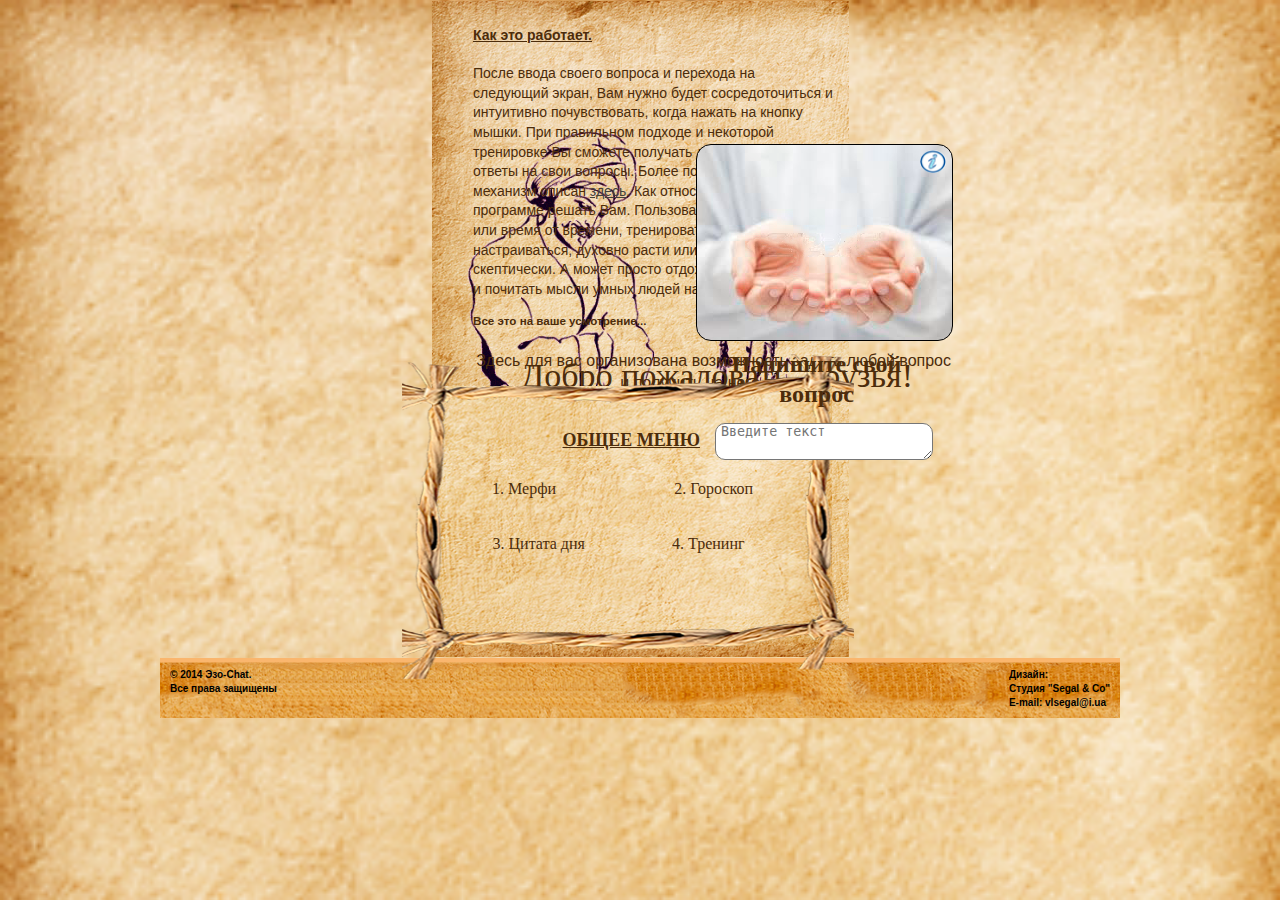
==== commit 1e20b6c5: "var2" ====
--- a/index.html
+++ b/index.html
@@ -14,7 +14,9 @@
     Content="Программа получения ответов на свои вопросы. Тренировка навыков интуитивного восприятия, цитаты великих людей и многое другое..."
   />
   <meta name="site-created" content="20-11-2014">
-  <meta name="viewport" content="width=device-width, initial-scale=1.0">
+  <!--<meta name="viewport" content="width=device-width, initial-scale=1.0">-->
+  <meta name="viewport" content="user-scalable=no">
+  <meta name="viewport" content="width=device-width, initial-scale=1.0, maximum-scale=1.0">
   
   <title>Эзо-Chat - Программа получения ответов</title>
   <link href="SpryAssets/SpryMenuBarHorizontal.css" rel="stylesheet" type="text/css">
--- a/css/all.css
+++ b/css/all.css
@@ -78,16 +78,16 @@
   font-size: 10px;
   /*border: 1px solid green;*/
   max-width: 940px;
-  min-width: 340px;
+  /*min-width: 340px;*/
 }
 header {
   background: #ADB96E;
 }
 .content {
   position: relative;
-  width: 100vw; //960px;
+  width: 416px; //100vw; //960px;
   max-width: 960px;
-  min-width: 360px;
+  /*min-width: 360px;*/
   padding-top: 0px;
   padding-right: 0;
   padding-bottom: 0px;
--- a/css/bet524-960.css
+++ b/css/bet524-960.css
@@ -440,6 +440,7 @@
 }
 #apDiv93 {
     position: absolute;
+    display: none;
 }
 .close {
     right: 262px;
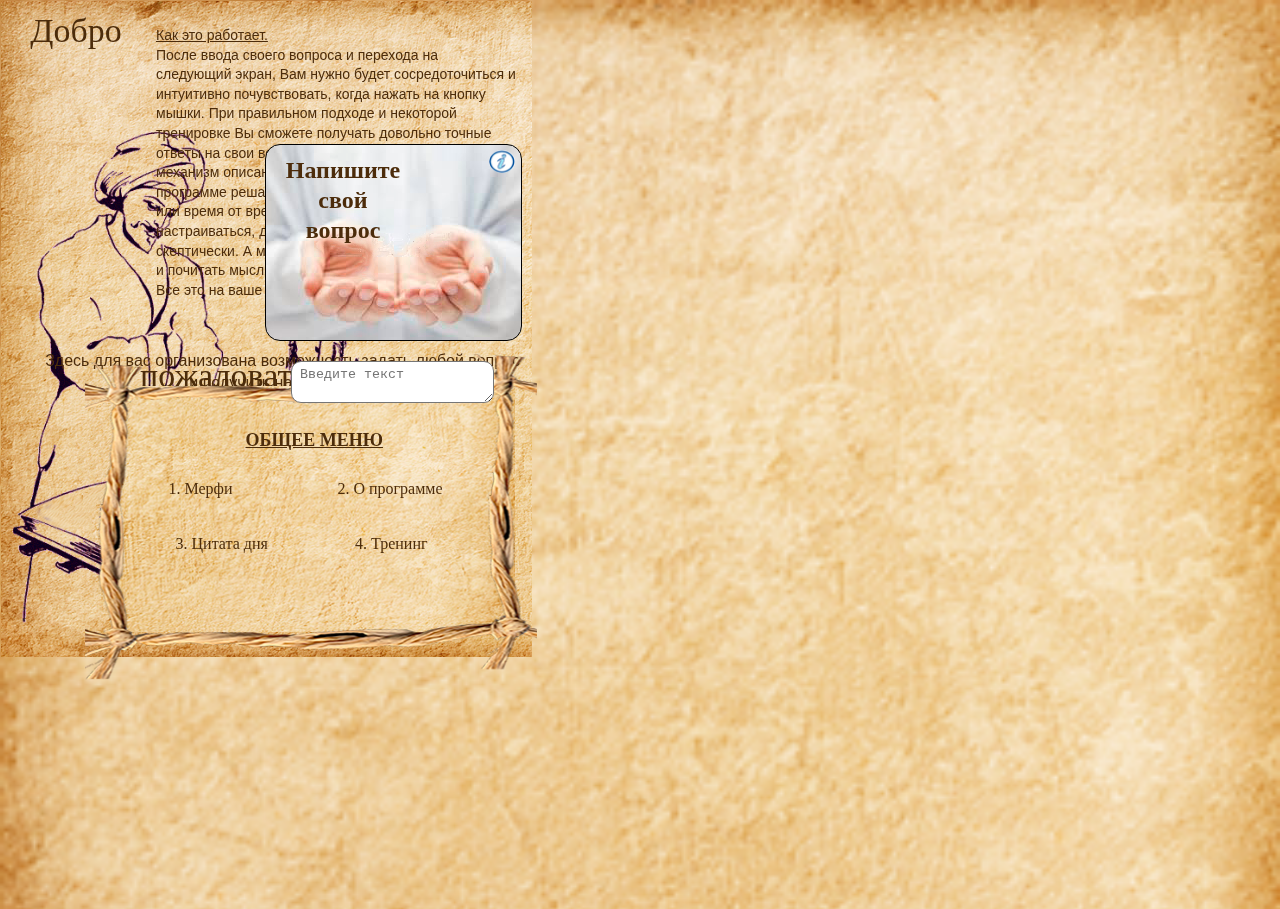
==== commit 074de3a4: "var3" ====
--- a/index.html
+++ b/index.html
@@ -1,5 +1,4 @@
-<!DOCTYPE html>
-<html>
+<!DOCTYPE html lang="en-US">
 
 <head>
   <meta http-equiv="Content-Type" Content="text/html; Charset=utf-8"/>
@@ -7,7 +6,7 @@
   <meta name="Copyright" Content="Segal & Co"/>
   <meta
     name="keywords"
-    Content="интуиция, подсознательное желание, ответ, получить ответ, тренировка, мысли умных людей, отдохнуть, цитаты великих, тесты, гороскоп, гороскоп майа, интуитивное восприятие, тренировка навыков, тренировка навыков интуитивного восприятия, программа по получению ответов"
+    Content="интуиция, подсознательное желание, ответ, получить ответ, тренировка, мысли умных людей, отдохнуть, цитаты великих, итуитивное восприятие, тренировка навыков, тренировка навыков интуитивного восприятия, программа по получению ответов"
   />
   <meta
     name="description"
@@ -19,14 +18,14 @@
   <meta name="viewport" content="width=device-width, initial-scale=1.0, maximum-scale=1.0">
   
   <title>Эзо-Chat - Программа получения ответов</title>
-  <link href="SpryAssets/SpryMenuBarHorizontal.css" rel="stylesheet" type="text/css">
+  <!--<link href="SpryAssets/SpryMenuBarHorizontal.css" rel="stylesheet" type="text/css">-->
   <link rel="stylesheet" href="css/all.css" type="text/css">
   <link rel="stylesheet" href="css/bet524-960.css" media="(min-width: 525px) and (max-width: 960px)">
   <link rel="stylesheet" href="css/bef700-960.css" media="(min-width: 700px) and (max-width: 960px)">
   <link rel="stylesheet" href="css/befor525.css" media="only screen and (max-width : 526px)">
   <!--<script src="http://code.jquery.com/jquery-1.9.1.js" type="text/javascript"></script>-->
   <script defer src="jquery-3.7.0.min.js"></script>
-  <script src="SpryAssets/SpryMenuBar.js" type="text/javascript"></script>
+  <!--<script src="SpryAssets/SpryMenuBar.js" type="text/javascript"></script>-->
   <script src="main.js"></script>
 </head>
 
@@ -89,7 +88,14 @@
         </div>
         <div id="apDiv89">
           <div id="apDiv117">
-            <div id="apDiv118"></div>
+            <div id="apDiv118">
+              <div id="apDiv113">
+                © 2014 Эзо-Chat. <br>Все права защищены
+              </div>
+              <div id="apDiv114">
+                Дизайн: <br>Студия &quot;Segal & Co&quot; <br>E-mail: vlsegal@i.ua
+              </div>
+            </div>
 <!--
             <iframe
             src="http://www.astroworld.ru/inform.php?from=segal1963"
@@ -153,7 +159,7 @@
               <div id="apDiv130" class="div1">ОБЩЕЕ МЕНЮ</div>
               <div id="row1" class="row">
                 <div id="apDiv123" class="cursor" onClick="MM_callJS('tx4(0)')">1. Мерфи</div>
-                <div id="apDiv124" class="cursor" onClick="MM_callJS('tx4(2)')">2. Гороскоп</div>
+                <div id="apDiv124" class="cursor" onClick="MM_callJS('tx4(2)')">2. О программе</div>
               </div>
               <div id="row2" class="row">
                 <div id="apDiv146" class="cursor" onClick="MM_callJS('tx4(1)')">3. Цитата дня</div>
@@ -278,7 +284,7 @@
       <img id='apDiv44' src="img/mdc3_3.gif" width="395" height="369" alt=''>
       <div id="apDiv31">
         <h4>Колебание вероятности ответа online</h4>
-        <div id="apdiv541"></div>
+        <div id="apDiv541"></div>
         <div id="apDiv551"></div>
         <div id="apDiv651"></div>
         <div id="apDiv40">
@@ -366,6 +372,7 @@
       <div id="apDiv43"><img src="img/znak17_4.gif" width="281" height="285" alt=''></div>
     </div>
   </article>
+<!--
   <footer id="footer">
     <div id="apDiv113">
       © 2014 Эзо-Chat. <br>Все права защищены
@@ -374,6 +381,7 @@
       Дизайн: <br>Студия &quot;Segal & Co&quot; <br>E-mail: vlsegal@i.ua
     </div>
   </footer>
+-->
   </div>
 </body>
 </html>
--- a/css/all.css
+++ b/css/all.css
@@ -1,6 +1,23 @@
+html, body, div, span, applet, object, iframe, h1, h2, h3, h4, h5, h6, p, blockquote, pre, a, abbr, acronym, address, big, cite, code, del, dfn, em, img, ins, kbd, q, s, samp, small, strike, strong, sub, sup, tt, var, b, u, i, center, dl, dt, dd, ol, ul, li, fieldset, form, label, legend, table, caption, tbody, tfoot, thead, tr, th, td, article, aside, canvas, details, embed, figure, figcaption, footer, header, hgroup, menu, nav, output, ruby, section, summary, time, mark, audio, video {
+  margin: 0;
+  padding: 0;
+  border: 0;
+  font-size: 100%;
+  font: inherit;
+  vertical-align: baseline;
+  outline: none;
+}
+
+html {
+  height: 101%;
+}
+
+/* always display scrollbars */
+
 .cursor {
   cursor: pointer;
 }
+
 #apDiv6 {
   position: absolute;
   left: 14px;
@@ -9,60 +26,84 @@
   height: 25px;
   z-index: 51;
 }
+
 body {
   font: 100%/1.4 Verdana, Arial, Helvetica, sans-serif;
-  background: #42413C;
+  /*background: red;*/
   margin: 0;
   padding: 0;
+  border: 0;
+  /*vertical-align: baseline;*/
+  outline: none;
   color: #000;
   background-image: url(../img/svk22.png);
   background-size: cover;
-  position: relative;
+  /*position: relative;*/
+  overflow: hidden;
+  position: fixed;
+  width: -moz-available;
   /*border: 1px solid red;*/
 }
+
+/*
+body {
+    font-size: 62.5%;
+    line-height: 1;
+    font-family: Arial, Tahoma, Verdana, sans-serif;
+}
+*/
 /*}*/
 ul, ol, dl {
   padding: 0;
   margin: 0;
 }
+
 h1, h2, h3, h4, h5, h6, p {
   margin-top: 0;
   padding-right: 15px;
   padding-left: 15px;
   text-align: left;
 }
+
 a img {
   border: none;
 }
+
 a:link {
   color: #42413C;
   text-decoration: underline;
 }
+
 a:visited {
   color: #000000;
   text-decoration: underline;
 }
+
 a:hover, a:active, a:focus {
   text-decoration: underline;
   font-weight: normal;
 }
+
 .container {
   width: 960px;
   margin: 0 auto;
   background-color: #FFF;
 }
+
 .sec0 {
   position: relative;
   display: block;
   z-index: 1;
   /*border: 1px solid red;*/
 }
+
 #sec1 {
   position: relative;
   display: block;
   z-index: 1;
   /*border: 1px solid green;*/
 }
+
 footer {
   display: flex;
   justify-content: space-between;
@@ -80,19 +121,25 @@
   max-width: 940px;
   /*min-width: 340px;*/
 }
+
 header {
   background: #ADB96E;
 }
+
 .content {
-  position: relative;
-  width: 416px; //100vw; //960px;
+  border: 1px solid;
+  position: relative;
+  width: auto;
+/ / 100 vw;
+/ / 960 px;
   max-width: 960px;
   /*min-width: 360px;*/
   padding-top: 0px;
   padding-right: 0;
   padding-bottom: 0px;
   padding-left: 0;
-  height: 100vh; //842px;
+  height: 100vh;
+/ / 842 px;
   max-height: 656px;
   background-image: url(../img/svitki_081.png);
   background-repeat: no-repeat;
@@ -102,17 +149,21 @@
   border: 1px solid transparent;
 
 }
+
 .content ul, .content ol {
   padding: 0 15px 15px 40px;
 }
+
 nav ul {
   list-style: none;
   border-top: 1px solid #666;
   margin-bottom: 15px;
 }
+
 nav ul li {
   border-bottom: 1px solid #666;
 }
+
 nav ul a, nav ul a:visited {
   padding: 5px 5px 5px 15px;
   display: block;
@@ -120,27 +171,32 @@
   text-decoration: none;
   background: #C6D580;
 }
+
 nav ul a:hover,
 nav ul a:active,
 nav ul a:focus {
   background: #ADB96E;
   color: #FFF;
 }
+
 /*footer,*/
 header, section, aside, nav, article, figure {
   display: block;
   height: auto;
 }
+
 .container .content section h5 {
   text-align: left;
   text-decoration: none;
   position: relative;
 }
+
 .content h5 {
   text-decoration: none;
   text-align: left;
   padding-left: -5px;
 }
+
 .close {
   position: absolute;
   right: 7px;
@@ -157,6 +213,7 @@
   /*opacity: 1;*/
   /*border: 2px solid;*/
 }
+
 .zg:hover::after {
   content: attr(data-title);
   position: absolute;
@@ -170,6 +227,7 @@
   border-radius: 5px;
   background-color: #EDCE97;
 }
+
 .zg1:hover::after {
   content: attr(data-title);
   position: absolute;
@@ -183,6 +241,7 @@
   border-radius: 5px;
   background-color: #EDCE97;
 }
+
 .zg4:hover::after {
   content: attr(data-title);
   position: absolute;
@@ -200,6 +259,7 @@
   padding-bottom: 5px;
   padding-left: 10px;
 }
+
 .zg5:hover::after {
   content: attr(data-title);
   position: absolute;
@@ -217,6 +277,7 @@
   padding-bottom: 5px;
   padding-left: 10px;
 }
+
 .zg51:hover::after {
   content: attr(data-title);
   position: absolute;
@@ -234,6 +295,7 @@
   padding-bottom: 5px;
   padding-left: 10px;
 }
+
 .zg6:hover::after {
   content: attr(data-title);
   position: absolute;
@@ -252,6 +314,7 @@
   width: 233px;
   height: 123px;
 }
+
 .zg66 {
   /*content: attr(data-title);*/
   position: absolute;
@@ -271,6 +334,7 @@
   width: 229px;
   height: 186px;
 }
+
 .zg7:hover::after {
   content: attr(data-title);
   position: absolute;
@@ -289,6 +353,7 @@
   width: 180px;
   height: 100px;
 }
+
 .zg8:hover::after {
   content: attr(data-title);
   position: absolute;
@@ -315,6 +380,7 @@
   /* Äëÿ Opera */
   font-weight: bold;
 }
+
 .zg9:hover::after {
   content: attr(data-title);
   position: absolute;
@@ -341,6 +407,7 @@
   padding-left: 10px;
   font-weight: bold;
 }
+
 .zg10:hover::after {
   content: attr(data-title);
   position: absolute;
@@ -364,6 +431,7 @@
   padding-left: 10px;
   font-weight: bold;
 }
+
 .zg11:hover::after {
   content: attr(data-title);
   position: absolute;
@@ -387,6 +455,7 @@
   -webkit-transform: rotate(20deg);
   -o-transform: rotate(20deg);
 }
+
 .zg12:hover::after {
   content: attr(data-title);
   position: absolute;
@@ -410,6 +479,7 @@
   -o-transform: rotate(20deg);
   font-weight: bold;
 }
+
 .zg13:hover::after {
   content: attr(data-title);
   position: absolute;
@@ -429,6 +499,7 @@
   padding-left: 10px;
   cursor: pointer;
 }
+
 .zg15:hover::after {
   content: attr(data-title);
   position: absolute;
@@ -448,6 +519,7 @@
   padding-left: 10px;
   cursor: pointer;
 }
+
 .zg14:hover::after {
   content: attr(data-title);
   position: absolute;
@@ -466,6 +538,7 @@
   padding-bottom: 5px;
   padding-left: 10px;
 }
+
 .zg146 {
   position: absolute;
   left: 26px;
@@ -484,10 +557,12 @@
   padding-left: 10px;
   display: none;
 }
+
 .span72 {
   top: -6px;
   position: absolute
 }
+
 .zg20:hover::after {
   content: attr(data-title);
   position: absolute;
@@ -507,40 +582,47 @@
   height: 50px;
   color: #000;
 }
+
 .tb-ask {
   white-space: nowrap;
   overflow: hidden;
   text-overflow: ellipsis;
-  width:84px
-}
+  width: 84px
+}
+
 .content section table tr th {
   text-align: left;
 }
+
 #qv1 {
   width: 90%;
   position: relative;
-  left: 3px;
+  left: 10px;
   border-radius: 10px;
-  padding: 0 8px 5px 5px;
-  top: -6px;
-}
+  padding: 5px 8px 5px 8px;
+  top: 12px;
+  height: 42px;
+}
+
 #apDiv2 {
   position: relative;
-  bottom: 15px;
+  bottom: -17px;
   width: 187px;
-  height: 30px;
+  height: 34px;
   margin: 0 auto;
   z-index: 8;
   border: 1px solid #000;
   display: none;
   background-color: #0F6;
-  padding: 7px 0 2px 0;
+  padding: 10px 0 2px 0;
   border-radius: 10px;
   background-image: url(../img/svitki_09.png);
 }
+
 .content #sec1 #apDiv8 h5 {
   padding-top: -7px;
 }
+
 .content section #apDiv8 {
   position: relative;
   left: 264px;
@@ -556,6 +638,7 @@
   background-image: url(../img/images3.jpg);
   padding-top: 10px;
 }
+
 .content #sec1 #apDiv8 #ndt1234 {
   text-align: center;
   font-family: "Comic Sans MS", cursive;
@@ -566,6 +649,7 @@
   padding-left: -20px;
   width: 82%;
 }
+
 /*
 #apDiv9 {
   position: absolute;
@@ -588,6 +672,7 @@
   text-align: justify;
   color: #4c2c0b;
 }
+
 #apDiv12 {
   position: relative;
   left: 5px;
@@ -597,8 +682,8 @@
   z-index: 23;
   display: block;
 }
-/*
-#apdiv541 {
+
+#apDiv541 {
   position: absolute;
   left: 52px;
   top: 35px;
@@ -607,7 +692,6 @@
   z-index: 61;
   background-color: #F00;
 }
-*/
 #apDiv551 {
   position: absolute;
   left: 52px;
@@ -618,6 +702,7 @@
   background-color: #00F;
   color: #FFF;
 }
+
 #apDiv651 {
   position: absolute;
   left: 52px;
@@ -627,6 +712,7 @@
   z-index: 61;
   background-color: #0F0;
 }
+
 #apDiv22 {
   position: absolute;
   left: -37px;
@@ -643,13 +729,16 @@
   font-weight: normal;
   background-color: #E6C08E;
 }
+
 .content section #apDiv22 p #otvm1 {
   text-align: center;
 }
+
 #cont #apDiv12 #apDiv23 #vrn {
   text-align: center;
   font-weight: bold;
 }
+
 #apDiv23 {
   position: absolute;
   left: 257px;
@@ -666,12 +755,14 @@
   font-size: 16px;
   background-image: url(../img/svk22.png);
 }
+
 .content #sec1 #apDiv22 #apDiv23 h5 {
   text-decoration: underline;
   margin-bottom: -1px;
   text-align: center;
   margin-top: 3px;
 }
+
 header #apDiv24 {
   position: absolute;
   top: 60px;
@@ -682,10 +773,12 @@
   background-color: #4C2C0B;
   color: #F4DDBB;
 }
+
 .content #apDiv38 #apDiv31 h4 {
   text-decoration: underline;
   text-align: center;
 }
+
 .content #apDiv38 #apDiv31 #apDiv40 {
   position: absolute;
   top: 36px;
@@ -698,6 +791,7 @@
   width: 47px;
   left: 0;
 }
+
 #apDiv24 {
   position: relative;
   width: 513px;
@@ -707,13 +801,16 @@
   left: 489px;
   right: 10px;
 }
+
 #apDiv3 {
   left: 20px;
   position: relative;
 }
+
 header #apDiv34 #apDiv24 #MenuBar1 {
   text-align: right;
 }
+
 #apDiv282 {
   position: absolute;
   opacity: 0.3;
@@ -726,6 +823,7 @@
   display: flex;
   align-items: center;
 }
+
 #apDiv28 {
   position: absolute;
   top: 573px;
@@ -739,24 +837,29 @@
   display: flex;
   align-items: center;
 }
+
 #apDiv28 > h4 {
   margin-bottom: 0;
 }
+
 #apDiv31 {
   position: absolute;
   left: 6px;
   top: 13px;
   width: 318px;
   height: 149px;
-  z-index: 59; //51;
+  z-index: 59;
+/ / 51;
   border: 1px solid #000;
   background-color: #b9adf8;
   padding-top: 5px;
   border-radius: 0px 50px 50px 0px;
 }
+
 #apDiv31 h6 {
   text-decoration: underline;
 }
+
 #apDiv33 {
   position: relative;
   left: 0px;
@@ -768,12 +871,14 @@
   top: 0px;
   display: block;
 }
+
 header #apDiv34 #apDiv24 #apDiv1 a {
   font-size: 10px;
   font-family: Verdana, Arial, Helvetica, sans-serif;
   color: #FF0;
   text-align: right;
 }
+
 #apDiv34 {
   position: relative;
   left: 0px;
@@ -786,6 +891,7 @@
   text-align: center;
   background-image: url(../img/102.jpg);
 }
+
 #apDiv35 {
   position: absolute;
   left: 33px;
@@ -799,6 +905,7 @@
   text-align: justify;
   font-style: italic;
 }
+
 #apDiv37 {
   position: relative;
   width: auto;
@@ -808,6 +915,7 @@
   padding: -100px;
   background-image: url(../img/101.png);
 }
+
 #apDiv38 {
   position: absolute;
   width: 960px;
@@ -823,19 +931,23 @@
   font-weight: bold;
   max-height: 657px;
 }
+
 .content #apDiv38 #apDiv46 a {
   width: 284px;
   height: 215px;
 }
+
 #rot {
   width: 193px;
   height: 153px;
   /*margin-top: 38px;*/
 }
+
 .content #apDiv38 #apDiv47 a #rot5 {
   width: 284px;
   height: 215px;
 }
+
 .content #sec1 #apDiv30 #apDiv31 #apDiv40 {
   position: absolute;
   height: 74px;
@@ -843,6 +955,7 @@
   top: 30px;
   left: -3px;
 }
+
 #apDiv41 {
   position: absolute;
   left: 0px;
@@ -857,6 +970,7 @@
   opacity: 0.1;
   filter: progid:DXImageTransform.Microsoft.Alpha(opacity=10);
 }
+
 #apDiv42 {
   position: relative;
   left: auto;
@@ -877,6 +991,7 @@
   -webkit-box-orient: vertical;
   overflow: hidden;
 }
+
 #apDiv43 {
   position: absolute;
   left: 6px;
@@ -888,6 +1003,7 @@
   filter: progid:DXImageTransform.Microsoft.Alpha(opacity=30);
   display: none;
 }
+
 #apDiv44 {
   position: absolute;
   left: 217px;
@@ -898,6 +1014,7 @@
   opacity: 0.4;
   filter: progid:DXImageTransform.Microsoft.Alpha(opacity=40);
 }
+
 #apDiv452 {
   position: relative;
   left: 0px;
@@ -913,6 +1030,7 @@
   background-size: cover;
   padding: 45px 66px 0 0;
 }
+
 #apDiv45 {
   display: block;
   padding-left: 49px;
@@ -945,6 +1063,7 @@
   z-index: 60;
   text-align: center;
 }
+
 #apDiv47 {
   position: relative;
   left: 230px;
@@ -954,6 +1073,7 @@
   z-index: 16;
   display: none;
 }
+
 #apDiv48 {
   position: absolute;
   left: 17px;
@@ -967,6 +1087,7 @@
   vertical-align: middle;
   color: #00004A;
 }
+
 #apDiv49 {
   position: absolute;
   left: 17px;
@@ -980,6 +1101,7 @@
   color: #02424D;
   vertical-align: middle;
 }
+
 #apDiv51 {
   position: relative;
   left: 50px;
@@ -990,6 +1112,7 @@
   display: block;
   overflow: hidden;
 }
+
 #apDiv52 {
   position: relative;
   top: 48px;
@@ -1001,6 +1124,7 @@
   font-size: 12px;
   right: 45px;
 }
+
 #apDiv53 {
   position: relative;
   left: 50px;
@@ -1011,6 +1135,7 @@
   display: block;
   overflow: hidden;
 }
+
 #apDiv54 {
   position: relative;
   top: 48px;
@@ -1022,6 +1147,7 @@
   font-size: 12px;
   right: 45px;
 }
+
 #apDiv55 {
   position: relative;
   left: 50px;
@@ -1032,6 +1158,7 @@
   display: block;
   overflow: hidden;
 }
+
 #apDiv56 {
   position: relative;
   top: 48px;
@@ -1043,6 +1170,7 @@
   font-size: 12px;
   right: 45px;
 }
+
 #apDiv57 {
   position: relative;
   left: 50px;
@@ -1053,6 +1181,7 @@
   display: block;
   overflow: hidden;
 }
+
 #apDiv58 {
   position: relative;
   top: 48px;
@@ -1064,10 +1193,12 @@
   font-size: 12px;
   right: 45px;
 }
+
 #apDiv59 {
   position: absolute;
   left: 19px;
-  top: 214px; //234px;
+  top: 214px;
+/ / 234 px;
   z-index: 10;
   display: none;
   background-size: cover;
@@ -1079,16 +1210,21 @@
   -o-background-size: 100% 100%;
   background-size: 100% 100%;
 }
+
 .text {
   max-width: 246px;
   max-height: 182px;
-  width: 27vw; //246px;
-  height: 18vw; //182px;
+  width: 27vw;
+/ / 246 px;
+  height: 18vw;
+/ / 182 px;
   z-index: 49 !important;
 }
+
 .text1 {
   border-bottom: 1px solid #a26112;
 }
+
 #apDiv60 {
   position: absolute;
   left: 87px;
@@ -1101,10 +1237,13 @@
   color: #FFA;
   vertical-align: middle;
 }
+
 #apDiv62 {
   position: absolute;
-  left: 124px; //103px;
-  top:448px; // 487px;
+  left: 124px;
+/ / 103 px;
+  top: 448px;
+/ / 487 px;
   /*width: 246px;*/
   /*height: 182px;*/
   z-index: 16;
@@ -1120,10 +1259,13 @@
   padding-bottom: 0px;
 
 }
+
 #apDiv65 {
   position: absolute;
-  left: 453px; //475px;
-  top: 431px; //487px;
+  left: 453px;
+/ / 475 px;
+  top: 431px;
+/ / 487 px;
   /*width: 246px;*/
   /*height: 182px;*/
   z-index: 16;
@@ -1137,10 +1279,12 @@
   -o-background-size: 100% 100%;
   background-size: 100% 100%;
 }
+
 #apDiv67 {
   position: absolute;
   left: 692px;
-  top: 125px; //234px;
+  top: 125px;
+/ / 234 px;
   /*width: 246px;*/
   /*height: 182px;*/
   z-index: 16;
@@ -1154,6 +1298,7 @@
   -o-background-size: 100% 100%;
   background-size: 100% 100%;
 }
+
 #apDiv70 {
   position: absolute;
   left: 116px;
@@ -1163,6 +1308,7 @@
   z-index: 10;
   font-size: 14px;
 }
+
 #apDiv71 {
   position: absolute;
   left: 227px;
@@ -1175,10 +1321,13 @@
   opacity: 0.5;
   filter: progid:DXImageTransform.Microsoft.Alpha(opacity=50);
 }
+
 #apDiv72 {
   position: absolute;
-  left: 794px; //809px;
-  top: 513px; //620px;
+  left: 794px;
+/ / 809 px;
+  top: 513px;
+/ / 620 px;
   width: 130px;
   height: 98px;
   z-index: 12;
@@ -1194,26 +1343,31 @@
   padding-left: 5px;
 
 }
+
 .content #apDiv38 #apDiv72 img {
   position: absolute;
   left: 56px;
   top: 6px;
   height: 50%;
 }
+
 #apDiv73 {
   position: absolute;
-  left: 641px; //665px;
+  left: 641px;
+/ / 665 px;
   top: 20px;
   width: 288px;
   height: auto;
   z-index: 58;
   display: block;
 }
+
 #apDiv742 {
   left: -307px;
   position: relative;
   margin: 0 auto;
-  top: -67px; //0;
+  top: -67px;
+/ / 0;
   width: 283px;
   height: auto;
   z-index: 18;
@@ -1221,6 +1375,7 @@
   opacity: 0.5;
   filter: progid:DXImageTransform.Microsoft.Alpha(opacity=50);
 }
+
 #apDiv74 {
   left: -3px;
   position: relative;
@@ -1233,12 +1388,14 @@
   opacity: 0.5;
   filter: progid:DXImageTransform.Microsoft.Alpha(opacity=50);
 }
+
 .content #apDiv38 #apDiv73 #apDiv74 #tb2 {
   text-align: center;
   border: 1px solid #96F;
   opacity: 0.5;
   left: 2px;
 }
+
 #apDiv75 {
   position: absolute;
   left: -2px;
@@ -1249,6 +1406,7 @@
   font-family: Arial, Helvetica, sans-serif;
   font-size: 12px;
 }
+
 #apDiv78 {
   position: absolute;
   left: 145px;
@@ -1257,6 +1415,7 @@
   height: 31px;
   z-index: 18;
 }
+
 #apDiv79 {
   position: relative;
   z-index: 18;
@@ -1265,6 +1424,7 @@
   font-family: "Comic Sans MS", cursive;
   color: #4C2C0B;
 }
+
 #apDiv81 {
   width: 370px;
   background-image: url(../img/svitok_k79.png);
@@ -1275,6 +1435,7 @@
   display: none;
   z-index: 54;
 }
+
 #apDiv84 {
   position: relative;
   left: 15px;
@@ -1286,6 +1447,7 @@
   font-weight: normal;
   overflow: auto;
 }
+
 #apDiv85 {
   position: relative;
   left: 0px;
@@ -1296,6 +1458,7 @@
   background-image: url(../img/svitok_k62.png);
   display: none;
 }
+
 #apDiv86 {
   position: relative;
   left: 0px;
@@ -1307,6 +1470,7 @@
   margin-right: 0px;
   width: 390px;
 }
+
 #apDiv87 {
   position: absolute;
   left: 28px;
@@ -1315,6 +1479,7 @@
   height: 29px;
   z-index: 51;
 }
+
 #apDiv88 {
   position: absolute;
   left: 36px;
@@ -1328,15 +1493,18 @@
   border-radius: 20px;
   padding-left: 20px;
 }
+
 #apDiv89 {
   position: absolute;
   left: -56px;
-  top: 373px; //397px;
+  top: 373px;
+/ / 397 px;
   width: 461px;
   height: 327px;
   z-index: 53;
   opacity: 1;
 }
+
 #apDiv92 {
   position: absolute;
   left: 268px;
@@ -1345,10 +1513,12 @@
   height: 23px;
   z-index: 21;
 }
+
 .content #apDiv86 #apDiv93 h6 {
   font-family: Verdana, Geneva, sans-serif;
   font-size: 10px;
 }
+
 #apDiv93 {
   /*position: relative;*/
   left: 557px;
@@ -1361,17 +1531,21 @@
   font-family: Tahoma, Geneva, sans-serif;
   font-size: 14px;
 }
+
 #apDiv93 > h4 {
   text-decoration: underline;
 }
+
 .content #apDiv86 #apDiv93 h6 {
   clip: rect(auto, auto, auto, -15px);
 }
+
 .content #apDiv86 #apDiv93 p {
   font-family: Arial, Helvetica, sans-serif;
   font-size: 14px;
   text-align: left;
 }
+
 #apDiv94 {
   position: absolute;
   left: 269px;
@@ -1381,6 +1555,7 @@
   z-index: 21;
   background-image: url(../img/str_v.png);
 }
+
 #apDiv95 {
   position: absolute;
   left: 45px;
@@ -1390,10 +1565,12 @@
   z-index: 21;
   color: #4C2C0B;
 }
+
 .content #apDiv86 #apDiv85 #apDiv95 h4 {
   font-family: "Comic Sans MS", cursive;
   font-size: 24px;
 }
+
 #apDiv96 {
   position: absolute;
   left: 44px;
@@ -1405,6 +1582,7 @@
   font-size: 24px;
   color: #4C2C0B;
 }
+
 #apDiv105 {
   position: relative;
   left: 0px;
@@ -1420,6 +1598,7 @@
   color: #4C2C0B;
   font-weight: 400;
 }
+
 #apDiv106 {
   position: absolute;
   left: 12px;
@@ -1431,6 +1610,7 @@
   font-size: 15px;
   font-weight: bold;
 }
+
 #apDiv107 {
   position: absolute;
   left: 223px;
@@ -1439,6 +1619,7 @@
   height: 25px;
   z-index: 44;
 }
+
 #apDiv107t {
   position: absolute;
   padding-right: 16px;
@@ -1449,6 +1630,7 @@
   display: none;
   z-index: 44;
 }
+
 #apDiv108 {
   position: absolute;
   left: 285px;
@@ -1458,6 +1640,7 @@
   z-index: 31;
   display: none;
 }
+
 #apDiv109 {
   position: absolute;
   left: 183px;
@@ -1466,6 +1649,7 @@
   height: 29px;
   z-index: 31;
 }
+
 #apDiv110 {
   position: absolute;
   left: 0px;
@@ -1474,6 +1658,7 @@
   height: 67px;
   z-index: 31;
 }
+
 #apDiv111 {
   position: absolute;
   left: 15px;
@@ -1487,6 +1672,7 @@
   font-weight: bold;
   overflow: auto;
 }
+
 #apDiv112 {
   position: absolute;
   left: 0px;
@@ -1498,6 +1684,7 @@
   background-size: cover;
   max-height: 300px;
 }
+
 #apDiv113 {
   position: relative;
   /*position: absolute;*/
@@ -1506,23 +1693,25 @@
   /*width: 276px;*/
   /*height: 38px;*/
   z-index: 51;
-  color: #000000;
-  font-family: Tahoma, Geneva, sans-serif;
-  font-weight: bold;
-}
+  /*color: #000000;*/
+  /*font-family: Tahoma, Geneva, sans-serif;*/
+  /*font-weight: bold;*/
+}
+
 #apDiv114 {
   position: relative;
   /*position: absolute;*/
   /*left: 739px;*/
-  /*top: 21px;*/
+  top: 21px;
   /*width: 178px;*/
   /*height: 39px;*/
   z-index: 51;
-  font-family: Tahoma, Geneva, sans-serif;
-  font-weight: bold;
-  color: #000000;
-  text-align: left;
-}
+  /*font-family: Tahoma, Geneva, sans-serif;*/
+  /*font-weight: bold;*/
+  /*color: #000000;*/
+  /*text-align: left;*/
+}
+
 #apDiv116 {
   position: absolute;
   top: 55px;
@@ -1536,6 +1725,7 @@
   right: 58px;
   display: none;
 }
+
 #apDiv117 {
   position: absolute;
   left: 68px;
@@ -1545,16 +1735,21 @@
   z-index: 52;
   display: none;
 }
+
 #apDiv118 {
   position: absolute;
-  left: 318px;
-  top: -1px;
-  width: 21px;
-  height: 181px;
+  left: 27px;
+  top: -11px;
+  width: 92%;
+  height: 177px;
   z-index: 52;
-  background-color: #F5E0B8;
   background-image: url(../img/prk.png);
-}
+  background-repeat: no-repeat;
+  background-size: contain;
+  font-size: 17px;
+  color: #36110c;
+}
+
 #apDiv119 {
   position: absolute;
   left: 195px;
@@ -1570,6 +1765,7 @@
   -ms-filter: "progid:DXImageTransform.Microsoft.Matrix(M11=-0.76, M12=-0.64, M21=0.64, M22=-0.76, SizingMethod='auto expand'), progid:DXImageTransform.Microsoft.Alpha(opacity=0)";
   /* [disabled]background-color: #F6C; */
 }
+
 #apDiv7 {
   position: absolute;
   left: 207px;
@@ -1585,6 +1781,7 @@
   -ms-filter: "progid:DXImageTransform.Microsoft.Matrix(M11=-0.76, M12=-0.64, M21=0.64, M22=-0.76, SizingMethod='auto expand'), progid:DXImageTransform.Microsoft.Alpha(opacity=0)";
   /* [disabled]background-color: #CF9; */
 }
+
 #apDiv120 {
   position: absolute;
   left: 228px;
@@ -1600,6 +1797,7 @@
   -ms-filter: "progid:DXImageTransform.Microsoft.Matrix(M11=-0.76, M12=-0.64, M21=0.64, M22=-0.76, SizingMethod='auto expand'), progid:DXImageTransform.Microsoft.Alpha(opacity=0)";
   /* [disabled]background-color: #CF3; */
 }
+
 #apDiv122 {
   position: absolute;
   right: 13px;
@@ -1615,9 +1813,11 @@
   background-size: 18px 16px;
   background-repeat: no-repeat;
 }
+
 #apDiv121 {
   position: absolute;
-  left: 31px; //25px;
+  left: 31px;
+/ / 25 px;
   padding-top: 42px;
   top: 32px;
   width: 399px;
@@ -1628,6 +1828,7 @@
   background-size: cover;
   /*display: none;*/
 }
+
 #apDiv130 {
   position: relative;
   margin: 0 auto;
@@ -1645,6 +1846,7 @@
   /*border-bottom-style: solid;*/
   /*border-bottom-color: #4C2C0B;*/
 }
+
 #apDiv123 {
   /*position: absolute;*/
   /*left: 96px;*/
@@ -1656,6 +1858,7 @@
   font-size: 16px;
   color: #4C2C0B;
 }
+
 #apDiv124 {
   /*position: absolute;*/
   /*left: 95px;*/
@@ -1667,6 +1870,7 @@
   font-size: 16px;
   color: #4C2C0B;
 }
+
 #apDiv146 {
   margin-left: 8px;
   z-index: 51;
@@ -1674,6 +1878,7 @@
   font-size: 16px;
   color: #4C2C0B;
 }
+
 #apDiv126 {
   position: relative;
   left: -16px;
@@ -1682,6 +1887,7 @@
   font-size: 16px;
   color: #4C2C0B;
 }
+
 .row {
   display: flex;
   /*border: 1px solid;*/
@@ -1691,9 +1897,11 @@
   width: 95%;
   margin: 25px 0;
 }
+
 .div2 {
   /*border: 1px solid;*/
 }
+
 #apDiv127 {
   position: absolute;
   left: 80px;
@@ -1708,6 +1916,7 @@
   transform: rotate(-20deg);
   -ms-filter: "progid:DXImageTransform.Microsoft.Matrix(M11=-0.93, M12=-0.34, M21=0.34, M22=-0.93, SizingMethod='auto expand'), progid:DXImageTransform.Microsoft.Alpha(opacity=0)";
 }
+
 #apDiv128 {
   position: absolute;
   left: 123px;
@@ -1722,6 +1931,7 @@
   -o-transform: rotate(-20deg);
   -ms-filter: "progid:DXImageTransform.Microsoft.Matrix(M11=-0.93, M12=-0.34, M21=0.34, M22=-0.93, SizingMethod='auto expand'), progid:DXImageTransform.Microsoft.Alpha(opacity=0)";
 }
+
 #apDiv125 {
   position: absolute;
   left: 213px;
@@ -1733,6 +1943,7 @@
   font-size: 16px;
   color: #4C2C0B;
 }
+
 #apDiv10 {
   position: absolute;
   left: 96px;
@@ -1744,6 +1955,7 @@
   font-size: 16px;
   color: #4C2C0B;
 }
+
 /*
     #apDiv129 {
       position: absolute;
@@ -1764,6 +1976,7 @@
   z-index: 1;
   display: none;
 }
+
 #apDiv132 {
   position: absolute;
   left: 55px;
@@ -1778,6 +1991,7 @@
   display: none;
   background-image: url(../img/obl1.png);
 }
+
 /*
 #apDiv133 {
   position: absolute;
@@ -1803,6 +2017,7 @@
   display: none;
   background-image: url(../img/ramt1.png);
 }
+
 #apDiv135 {
   position: absolute;
   left: 33px;
@@ -1813,6 +2028,7 @@
   background-color: #FFF;
   display: block;
 }
+
 #apDiv136 {
   position: absolute;
   left: 33px;
@@ -1823,6 +2039,7 @@
   background-color: #FFF;
   display: none;
 }
+
 #apDiv137 {
   position: absolute;
   left: 54px;
@@ -1836,6 +2053,7 @@
   font-family: "Comic Sans MS", cursive;
   font-size: 16px;
 }
+
 #apDiv138 {
   position: absolute;
   left: 509px;
@@ -1844,6 +2062,7 @@
   height: 18px;
   z-index: 44;
 }
+
 #apDiv139 {
   position: absolute;
   left: 33px;
@@ -1854,6 +2073,7 @@
   background-color: #FFF;
   display: none;
 }
+
 #apDiv140 {
   position: absolute;
   left: 33px;
@@ -1864,6 +2084,7 @@
   background-color: #FFF;
   display: none;
 }
+
 #apDiv141 {
   position: absolute;
   left: 33px;
@@ -1874,6 +2095,7 @@
   background-color: #FFF;
   display: none;
 }
+
 #apDiv142 {
   position: relative;
   left: 10px;
@@ -1886,6 +2108,7 @@
   font-size: 17px;
   font-style: italic;
 }
+
 #apDiv143 {
   position: relative;
   left: 13px;
@@ -1899,6 +2122,7 @@
   color: #000;
   text-align: center;
 }
+
 #apDiv144 {
   position: absolute;
   left: 77px;
@@ -1911,12 +2135,14 @@
   display: none;
   overflow: auto;
 }
+
 #floater {
   float: left;
   height: 50%;
   width: 100%;
   margin-bottom: -50px;
 }
+
 #apDiv145 {
   position: absolute;
   left: 104px;
@@ -1931,6 +2157,7 @@
   -o-transform: rotate(-20deg);
   -ms-filter: "progid:DXImageTransform.Microsoft.Matrix(M11=-0.93, M12=-0.34, M21=0.34, M22=-0.93, SizingMethod='auto expand'), progid:DXImageTransform.Microsoft.Alpha(opacity=0)";
 }
+
 .f1 {
   position: absolute;
   opacity: 1;
@@ -1939,6 +2166,7 @@
   top: -14px;
   left: -19px;
 }
+
 .f2 {
   position: absolute;
   opacity: .05;
@@ -1948,6 +2176,7 @@
   top: -10px;
   left: -10px;
 }
+
 .sol {
   position: absolute;
   /*left: 30px;*/
@@ -1955,10 +2184,12 @@
   top: 0px;
   height: 228px;
 }
+
 #cont #apDiv86 #apDiv89 #plt {
   position: absolute;
   left: 0px;
-  top: -45px; //0px;
+  top: -45px;
+/ / 0 px;
   /*width: 461px;*/
   height: 327px;
   z-index: 50;
@@ -1967,6 +2198,7 @@
   /*background-size: cover;*/
 
 }
+
 .fon {
   position: absolute;
   left: 31px;
@@ -1978,15 +2210,18 @@
   background-repeat: no-repeat;
   background-size: cover;
 }
+
 .fon-img {
   position: relative;
   width: 452px;
   height: 327px;
   z-index: 2;
 }
+
 .fon-img:hover::after {
   content: attr(data-title);
 }
+
 #apDiv147 {
   position: absolute;
   left: 65px;
@@ -2001,6 +2236,7 @@
   display: none;
   overflow: auto;
 }
+
 #apDiv148 {
   position: absolute;
   right: 29px;
@@ -2016,6 +2252,7 @@
   opacity: 0;
   border: 2px solid;
 }
+
 #apDiv149 {
   position: absolute;
   left: 22px;
@@ -2025,6 +2262,7 @@
   z-index: 54;
   display: none;
 }
+
 #apDiv150 {
   position: absolute;
   left: 544px;
@@ -2034,6 +2272,7 @@
   z-index: 49;
   background-image: url(../img/testz.png);
 }
+
 #apDiv1 {
   position: absolute;
   top: -60px;
@@ -2044,11 +2283,13 @@
   color: #FF0;
   text-align: right;
 }
+
 #cont #apDiv38 #apDiv62 img {
   position: absolute;
   height: auto;
   width: 100%;
 }
+
 #apDiv4 {
   display: inline;
   position: relative;
@@ -2065,6 +2306,7 @@
   overflow-style: auto;
   color: #440401;
 }
+
 #apDiv5 {
   position: relative;
   left: 10px;
@@ -2078,6 +2320,7 @@
   font-style: italic;
   color: #4C2C0B;
 }
+
 #apDiv10 {
   position: absolute;
   left: 95px;
@@ -2095,6 +2338,7 @@
   width: 94%;
   padding: 0 10px;
 }
+
 #apDiv3 {
   display: block;
   font-size: 16px;
--- a/css/bet524-960.css
+++ b/css/bet524-960.css
@@ -1,165 +1,196 @@
 .cursor {
-    cursor: pointer;
-}
+  cursor: pointer;
+}
+
 #apDiv41 {
-    width: 100vw;
-}
+  width: 100vw;
+}
+
 #apDiv44 {
-    position: relative;
-    top: 146px;
-    left: 0;
-    width: 100vw;
-    max-width: 450px;
-    max-height: 406px;
-}
+  position: relative;
+  top: 146px;
+  left: 0;
+  width: 100vw;
+  max-width: 450px;
+  max-height: 406px;
+}
+
 #apDiv38 {
-    text-align: center;
-    width: 100vw;
-    font-size: 10px; //1.8vw;
-    left: 0;
-}
+  text-align: center;
+  width: 100vw;
+  font-size: 10px;
+/ / 1.8 vw;
+  left: 0;
+}
+
 #apDiv46 {
-    position: absolute;
-    left: 0;
-    top: 237px;
-    width: 100vw;
-    /*margin: 0 auto;*/
-}
+  position: absolute;
+  left: 0;
+  top: 237px;
+  width: 100vw;
+  /*margin: 0 auto;*/
+}
+
 #rot {
-    width: 193px;
-    height: 153px;
-    /*margin-top: 38px;*/
-}
+  width: 193px;
+  height: 153px;
+  /*margin-top: 38px;*/
+}
+
 #apDiv452 {
-    margin: 0 auto;
-    top: -38px;
-    width: 100vw;
-    /*height: 152px;*/
-}
+  margin: 0 auto;
+  top: -38px;
+  width: 100vw;
+  /*height: 152px;*/
+}
+
 #apDiv45 {
-    margin: 0 auto;
-    top: -123px;
-    width: 100vw;
-    display: block;
-    position: relative;
-    left: -40px;
-    height: 164px;
-    padding-top: 115px;
-    z-index: 10;
-    opacity: 0.3;
-    background-image: url(../img/obl1.png);
-    background-size: 837px 411px;
-    background-position-x: -46px;
-    background-position-y: -130px;
-    background-repeat: no-repeat;
-}
+  margin: 0 auto;
+  top: -123px;
+  width: 100vw;
+  display: block;
+  position: relative;
+  left: -40px;
+  height: 164px;
+  padding-top: 115px;
+  z-index: 10;
+  opacity: 0.3;
+  background-image: url(../img/obl1.png);
+  background-size: 837px 411px;
+  background-position-x: -46px;
+  background-position-y: -130px;
+  background-repeat: no-repeat;
+}
+
 #apDiv45 > img {
-    border-radius: 50%;
-}
+  border-radius: 50%;
+}
+
 #apDiv28 {
-    /*text-align: center !important;*/
-    width: 32vw; //100vw;
-    left: auto;
-    top: -13px; //353px;
-    border: 1px solid;
-    border-radius: 15px;
-    right: -32vw;
-    height: 55px;
-    color: black;
-    background-color: #DCC5EF;
-    display: flex;
-    align-items: center !important;
-    /*padding: 0 5px;*/
-}
+  /*text-align: center !important;*/
+  width: 32vw;
+/ / 100 vw;
+  left: auto;
+  top: -13px;
+/ / 353 px;
+  border: 1px solid;
+  border-radius: 15px;
+  right: -32vw;
+  height: 55px;
+  color: black;
+  background-color: #DCC5EF;
+  display: flex;
+  align-items: center !important;
+  /*padding: 0 5px;*/
+}
+
 #apDiv28 > h4 {
-    padding-right: 5px; //25;
-    padding-left: 5px;  //25;
-    text-align: center;
-    margin-bottom: 0 !important;
-}
+  padding-right: 5px;
+/ / 25;
+  padding-left: 5px;
+/ / 25;
+  text-align: center;
+  margin-bottom: 0 !important;
+}
+
 #apDiv42 {
-    top: -13px;
-    width: 313px;
-    margin: 0 5px;
-    padding: 7px 5px 16px 5px;
-    overflow: scroll;
-    /*word-wrap: break-word;*/
-    height: 32px;
-    right: -11px;
-}
+  top: -13px;
+  width: 313px;
+  margin: 0 5px;
+  padding: 7px 5px 16px 5px;
+  /*overflow: scroll;*/
+  /*word-wrap: break-word;*/
+  height: 32px;
+  right: -11px;
+}
+
 #apDiv31 {
-    top: 481px; //513px;
-    left: 20px;
-}
+  top: 481px;
+/ / 513 px;
+  left: 20px;
+}
+
 #apDiv73 {
-    right: 10px;
-    top: 25px;
-    left: auto;
-    /*width: 67vw;*/
-}
+  right: 10px;
+  top: 25px;
+  left: auto;
+  /*width: 67vw;*/
+}
+
 #apDiv73 {
-    left: 0;
-    top: 25px;
-    width: 67vw;
-}
+  left: 0;
+  top: 25px;
+  width: 67vw;
+}
+
 #apDiv74 {
-    left: 24px;
-    margin: unset;
-    top: -11px;
-}
+  left: 24px;
+  margin: unset;
+  top: -11px;
+}
+
 #apDiv44 {
-    /*position: relative;*/
-    top: 146px;
-    left: 0;
-    width: 100vw;
-}
+  /*position: relative;*/
+  top: 146px;
+  left: 0;
+  width: 100vw;
+}
+
 #apDiv59 {
-    top: 91px;
-}
+  top: 91px;
+}
+
 #apDiv62 {
-    left: 38px;
-    top: 346px;
-}
+  left: 38px;
+  top: 346px;
+}
+
 #apDiv65 {
-    left: auto;
-    top: 91px;
-    right: 20px;
-}
+  left: auto;
+  top: 91px;
+  right: 20px;
+}
+
 #apDiv67 {
-    left: auto;
-    top: 389px;
-    right: 20px;
-}
+  left: auto;
+  top: 389px;
+  right: 20px;
+}
+
 #apDiv47 {
-    width: 357px;
-    height: 252px;
-    margin: 0 auto;
-    left: 0;
-    top: 155px;
-}
+  width: 357px;
+  height: 252px;
+  margin: 0 auto;
+  left: 0;
+  top: 155px;
+}
+
 #apDiv47 > img {
-    position: relative;
-    width: 387px;
-    height: 264px;
-    z-index: 12;
-    top: -13px;
-}
+  position: relative;
+  width: 387px;
+  height: 264px;
+  z-index: 12;
+  top: -13px;
+}
+
 #apDiv60 {
-    position: absolute;
-    left: 16%;
-    top: 33px;
-    width: 257px;
-    height: 167px;
-    z-index: 16;
-    border-radius: 1460px/863px;
-}
+  position: absolute;
+  left: 16%;
+  top: 33px;
+  width: 257px;
+  height: 167px;
+  z-index: 16;
+  border-radius: 1460px/863px;
+}
+
 #apDiv48 {
-    padding: 0 5px;
-    left: 0;
-    top: 59px;
-    width: 247px;
-    font-size: 2em;
-}
+  padding: 0 5px;
+  left: 0;
+  top: 59px;
+  width: 247px;
+  font-size: 2em;
+}
+
 /*
     .text {
       width: 189px;
@@ -169,292 +200,338 @@
     }
 */
 .text1 {
-    left: 4.5vw !important;
-    top: 2.5vw !important;
-    width: 19.5vw !important;
-    height: 11.6vw !important;
-    overflow-y: scroll !important;
-    text-align: left;
-    background: #e1b15f;
-    padding: 2px 0 0 3px;
-    border-bottom: 1px solid #a26112;
-}
+  left: 4.5vw !important;
+  top: 2.5vw !important;
+  width: 19.5vw !important;
+  height: 11.6vw !important;
+  overflow-y: scroll !important;
+  text-align: left;
+  background: #e1b15f;
+  padding: 2px 0 0 3px;
+  border-bottom: 1px solid #a26112;
+}
+
 .text2 {
-    top: auto !important;
-    right: -4.4vw !important;
-    bottom: -2.5vw !important;
-    font-size: 1.7vw !important;
-    width: 19.5vw !important;
-    background: #e1b15f;
-    padding-right: 3px;
-}
+  top: auto !important;
+  right: -4.4vw !important;
+  bottom: -2.5vw !important;
+  font-size: 1.7vw !important;
+  width: 19.5vw !important;
+  background: #e1b15f;
+  padding-right: 3px;
+}
+
 #apDiv72 {
-    top: 12px;
-    font-size: 12px;
-    color: #846de0;
-    border: 2px solid #8771da;
-    right: 15px;
-    left: auto;
-    height: 51px;
-    padding-left: 12px;
-}
+  top: 12px;
+  font-size: 12px;
+  color: #846de0;
+  border: 2px solid #8771da;
+  right: 15px;
+  left: auto;
+  height: 51px;
+  padding-left: 12px;
+}
+
 #apDiv72 > img {
-    font-size: 12px;
-    color: #846de0;
-    left: auto !important;
-    top: 17px !important;
-    height: 30% !important;
-    right: 10px;
-}
+  font-size: 12px;
+  color: #846de0;
+  left: auto !important;
+  top: 17px !important;
+  height: 30% !important;
+  right: 10px;
+}
+
 .row-text {
-    position: relative;
-    margin: 0 auto;
-    max-width: 763px;
-    top: -252px;
-}
+  position: relative;
+  margin: 0 auto;
+  max-width: 763px;
+  top: -252px;
+}
+
 #apDiv71 {
-    width: 100vw;
-    z-index: 100;
-    height: 346px;
-    position: relative;
-    left: 0;
-    background-size: 345px;
-    background-repeat: no-repeat;
-    background-position-x: center;
-    top: 103px;
-}
+  width: 100vw;
+  z-index: 100;
+  height: 346px;
+  position: relative;
+  left: 0;
+  background-size: 345px;
+  background-repeat: no-repeat;
+  background-position-x: center;
+  top: 103px;
+}
+
 #apDiv49 {
-    white-space: nowrap;
-    overflow: hidden;
-    text-overflow: ellipsis;
-    left: 22px;
-    top: 91px;
-    width: 218px;
-}
+  white-space: nowrap;
+  overflow: hidden;
+  text-overflow: ellipsis;
+  left: 22px;
+  top: 91px;
+  width: 218px;
+}
+
 .tb-ask {
-    padding: 0 6px;
-}
+  padding: 0 6px;
+}
+
 .span72 {
-    top: 0;
-}
+  top: 0;
+}
+
 #sec1 {
-    width: 964px;
-    float: right;
-    margin-right: 0;
-    top: 0;
-}
+  width: 964px;
+  float: right;
+  margin-right: 0;
+  top: 0;
+}
+
 #apDiv8 {
-    margin: 0 auto;
-    left: 318px !important;
-}
+  margin: 0 auto;
+  left: 318px !important;
+}
+
 #apDiv12 {
-    left: auto;
-    width: 100vw;
-    height: 103px;
-}
+  left: auto;
+  width: 100vw;
+  height: 103px;
+}
+
 #apDiv105 {
-    position: absolute;
-    width: 100%;
-    line-height: 40px;
-    top: 3px;
-    /*left: 7.3vw;*/
-    text-align: center;
-}
+  position: absolute;
+  width: 100%;
+  line-height: 40px;
+  top: 3px;
+  /*left: 7.3vw;*/
+  text-align: center;
+}
+
 #apDiv85 {
-    position: relative;
-    left: auto;
-    right: -15px;
-    top: 50px;
-    width: 317px;
-    /*height: 111px;*/
-    z-index: 20;
-    -webkit-background-size: cover;
-    background-size: cover;
-    background-repeat: no-repeat;
-    background-image: url(../img/svitok_k62.png);
-    display: block;
-}
+  position: relative;
+  left: auto;
+  right: -15px;
+  top: 50px;
+  width: 317px;
+  /*height: 111px;*/
+  z-index: 20;
+  -webkit-background-size: cover;
+  background-size: cover;
+  background-repeat: no-repeat;
+  background-image: url(../img/svitok_k62.png);
+  display: block;
+}
+
 #apDiv81 {
-    width: 332px;
-    position: absolute;
-    top: 44px;
-    right: -16px;
-    height: 457px;
-    display: none;
-    /*-webkit-background-size: contain;*/
-    background-size: 319px 457px !important;
-    background: url(../img/svitok_k79.png) no-repeat;
-    /*margin: 0 auto;*/
-    z-index: 54;
-}
+  width: 332px;
+  position: absolute;
+  top: 44px;
+  right: -16px;
+  height: 457px;
+  display: none;
+  /*-webkit-background-size: contain;*/
+  background-size: 319px 457px !important;
+  background: url(../img/svitok_k79.png) no-repeat;
+  /*margin: 0 auto;*/
+  z-index: 54;
+}
+
 #apDiv3 {
-    position: relative;
-    left: 1vw;
-    width: 43%;
-    top: 50px;
-    font-size: 1.9vw;
-    text-align: center;
-    border-radius: 15px;
-    padding: 2px 9px;
-}
+  position: relative;
+  left: 1vw;
+  width: 43%;
+  top: 50px;
+  font-size: 1.9vw;
+  text-align: center;
+  border-radius: 15px;
+  padding: 2px 9px;
+}
+
 #apDiv86 {
-    width: 332px;
-    left: auto;
-    right: 8px;
-}
+  width: 332px;
+  left: auto;
+  right: 8px;
+}
+
 #apDiv95 {
-    left: 24px;
-    top: 21px;
-    width: 199px;
-}
+  left: 24px;
+  top: 21px;
+  width: 199px;
+}
+
 #apDiv95 > h4 {
-    font-size: 14px !important;
+  font-size: 14px !important;
 }
 
 #plt {
-    max-width: 324px;
-    left: 0;
-    position: relative !important;
-    margin: 0 auto;
-    /*top: -27px !important;*/
-    /*background: #FFFF00;*/
-}
+  max-width: 324px;
+  left: 0;
+  position: relative !important;
+  margin: 0 auto;
+  /*top: -27px !important;*/
+  /*background: #FFFF00;*/
+}
+
 #apDiv147 {
-    width: 244px !important;
-    font-size: 16px !important;
-    left: 39px !important;
-    top: 83px !important;
-    line-height: 24px;
-}
+  width: 244px !important;
+  font-size: 16px !important;
+  left: 39px !important;
+  top: 83px !important;
+  line-height: 24px;
+}
+
 #pusk {
-    position: relative !important;
-    top: 20px !important;
-    width: 26vw !important;
-    left: 0 !important;
-    margin: 0 auto;
-}
+  position: relative !important;
+  top: 20px !important;
+  width: 26vw !important;
+  left: 0 !important;
+  margin: 0 auto;
+}
+
 #apDiv148 {
-    right: 13px;
-    top: 15px;
-}
+  right: 13px;
+  top: 15px;
+}
+
 #apDiv149 {
-    left: 13px;
-    top: 24px;
-}
+  left: 13px;
+  top: 24px;
+}
+
 #apDiv132 {
-    left: 34px;
-    width: 308px;
-    background-size: 260px 200px;
-    background-repeat: no-repeat;
-}
+  left: 34px;
+  width: 308px;
+  background-size: 260px 200px;
+  background-repeat: no-repeat;
+}
+
 #apDiv143 {
-    left: 8px;
-    width: 240px;
-}
+  left: 8px;
+  width: 240px;
+}
+
 #apDiv116 {
-    width: 261px;
-    font-size: 14px;
-    /*right: 0 !important;*/
-    text-align: center;
-    left: 33px;
-}
+  width: 261px;
+  font-size: 14px;
+  /*right: 0 !important;*/
+  text-align: center;
+  left: 33px;
+}
+
 #apDiv144 {
-    left: 34px;
-    width: 246px;
-    overflow-y: scroll;
-}
+  left: 34px;
+  width: 246px;
+  overflow-y: scroll;
+}
+
 #apDiv5 {
-    width: 98%;
-}
+  width: 98%;
+}
+
 #apDiv131 {
-    left: 8px !important;
-    width: 203px !important;
-    cursor: pointer;
-}
+  left: 8px !important;
+  width: 203px !important;
+  cursor: pointer;
+}
+
 .f1, .f2 {
-    width: 279px !important;
-    left: 2vw !important;
-    height: 249px !important;
-    top: -18px !important;
-}
+  width: 279px !important;
+  left: 2vw !important;
+  height: 249px !important;
+  top: -18px !important;
+}
+
 .sol {
-    width: 256px !important;
-    left: 3vw !important;
-    height: 221px !important;
-    /*top: -194px !important;*/
-}
+  width: 256px !important;
+  left: 3vw !important;
+  height: 221px !important;
+  /*top: -194px !important;*/
+}
+
 .zg146 {
-    left: 32px;
-    top: 48px;
-    width: 245px;
-    height: 211px;
-    border: none;
-}
+  left: 32px;
+  top: 48px;
+  width: 245px;
+  height: 211px;
+  border: none;
+}
+
 #apDiv121 {
-    width: 277px;
-    left: 25px;
-}
+  width: 277px;
+  left: 25px;
+}
+
 #apDiv122 {
-    right: 11px;
-}
+  right: 11px;
+}
+
 .fon-img {
-    width: 324px;
-    cursor: pointer;
-}
+  width: 324px;
+  cursor: pointer;
+}
+
 #apDiv92 {
-    display: none;
-    left: 229px;
-    top: 17px;
+  display: none;
+  left: 229px;
+  top: 17px;
 }
 
 #apDiv94 {
-    left: 230px;
-    top: 13px;
-}
+  left: 230px;
+  top: 13px;
+}
+
 #apDiv96 {
-    font-size: 19px;
-    top: 10px;
-    width: 202px;
-    left: 29px;
-}
+  font-size: 19px;
+  top: 10px;
+  width: 202px;
+  left: 29px;
+}
+
 #apDiv88 {
-    width: 259px;
-    height: 301px;
-    padding-left: 0;
-    left: 29px;
-}
+  width: 259px;
+  height: 301px;
+  padding-left: 0;
+  left: 29px;
+}
+
 #apDiv88 > p {
-    height: 285px;
-    overflow: scroll;
-    margin-top: -4px;
-    font-size: 12px;
-    padding-right: 9px;
-    padding-left: 10px;
-}
+  height: 285px;
+  overflow: scroll;
+  margin-top: -4px;
+  font-size: 12px;
+  padding-right: 9px;
+  padding-left: 10px;
+}
+
 .zg5:hover::after {
-    left: 233px;
-    top: 53px;
-}
+  left: 233px;
+  top: 53px;
+}
+
 .zg51:hover::after {
-    left: 234px;
-}
+  left: 234px;
+}
+
 #apDiv93 {
-    position: absolute;
-    display: none;
-}
+  position: absolute;
+  display: none;
+}
+
 .close {
-    right: 262px;
-    top: -22px;
-}
+  right: 262px;
+  top: -22px;
+}
+
 .wrapper {
-    top: -16px;
-}
+  top: -16px;
+}
+
 #sec1 {
-    top: 37px;
-}
+  top: 37px;
+}
+
 .wrap85 {
-    width: 317px;
-}
+  width: 317px;
+}
+
 footer {
-    width: 96vw;
+  width: 96vw;
 }--- a/css/bef700-960.css
+++ b/css/bef700-960.css
@@ -1,171 +1,203 @@
 .cursor {
-    cursor: pointer;
-}
+  cursor: pointer;
+}
+
 #sec1 {
-    width: 100vw;
-    z-index: 0;
-    top: 20px;
-}
+  width: 100vw;
+  z-index: 0;
+  top: 20px;
+}
+
 #apDiv8 {
-    margin: 0 auto;
-    left: 0 !important;
-}
+  margin: 0 auto;
+  left: 0 !important;
+}
+
 #apDiv85 {
-    display: none;
-}
+  display: none;
+}
+
 #apDiv93 {
-    font-size: 1.7vw;
-    left: auto;
-    top: 2px;
-    width: 31vw;
-    right: 10px;
-}
+  font-size: 1.7vw;
+  left: auto;
+  top: 2px;
+  width: 31vw;
+  right: 10px;
+}
+
 #apDiv93 > h4 {
-    text-align: center;
-}
+  text-align: center;
+}
+
 #apDiv93 > p {
-    overflow-y: scroll;
-    height: 292px;
-    margin-top: -2vw;
-    margin-bottom: 8px;
-    position: relative;
-    padding-left: 23px;
-    padding-right: 5px;
-}
+  overflow-y: scroll;
+  height: 292px;
+  margin-top: -2vw;
+  margin-bottom: 8px;
+  position: relative;
+  padding-left: 23px;
+  padding-right: 5px;
+}
+
 #apDiv93 > h5 {
-    text-align: center;
-}
+  text-align: center;
+}
+
 #apDiv38 {
-    text-align: center;
-    width: 100vw;
-    font-size: 10px; //1.8vw;
-    left: 0;
-}
+  text-align: center;
+  width: 100vw;
+  font-size: 10px;
+/ / 1.8 vw;
+  left: 0;
+}
+
 #apDiv46 {
-    position: absolute;
-    left: 0;
-    top: 237px;
-    width: 100vw;
-    /*margin: 0 auto;*/
-}
+  position: absolute;
+  left: 0;
+  top: 237px;
+  width: 100vw;
+  /*margin: 0 auto;*/
+}
+
 #apDiv31 {
-    top: 481px; //513px;
-    left: 20px;
-}
+  top: 481px;
+/ / 513 px;
+  left: 20px;
+}
+
 #apDiv73 {
-    left: 0;
-    top: 25px;
-    width: 67vw;
-}
+  left: 0;
+  top: 25px;
+  width: 67vw;
+}
+
 #apDiv74 {
-    top: -11px;
-}
+  top: -11px;
+}
+
 #apDiv59 {
-    top: 91px;
-}
+  top: 91px;
+}
+
 #apDiv62 {
-    left: 38px;
-    top: 327px;
-}
+  left: 38px;
+  top: 327px;
+}
+
 #apDiv65 {
-    left: auto;
-    top: 91px;
-    right: 20px;
-}
+  left: auto;
+  top: 91px;
+  right: 20px;
+}
+
 #apDiv67 {
-    left: auto;
-    top: 389px;
-    right: 20px;
-}
+  left: auto;
+  top: 389px;
+  right: 20px;
+}
+
 #apDiv47 {
-    width: 357px;
-    height: 252px;
-    margin: 0 auto;
-    left: 0;
-    top: 155px;
-}
+  width: 357px;
+  height: 252px;
+  margin: 0 auto;
+  left: 0;
+  top: 155px;
+}
+
 #apDiv47 > img {
-    position: relative;
-    width: 387px;
-    height: 264px;
-    z-index: 12;
-    top: -13px;
-}
+  position: relative;
+  width: 387px;
+  height: 264px;
+  z-index: 12;
+  top: -13px;
+}
+
 #apDiv60 {
-    position: absolute;
-    left: 16%;
-    top: 33px;
-    width: 257px;
-    height: 167px;
-    z-index: 16;
-    border-radius: 1460px/863px;
-}
+  position: absolute;
+  left: 16%;
+  top: 33px;
+  width: 257px;
+  height: 167px;
+  z-index: 16;
+  border-radius: 1460px/863px;
+}
+
 #apDiv48 {
-    padding: 0 5px;
-    left: 0;
-    top: 59px;
-    width: 247px;
-    font-size: 2em;
-}
+  padding: 0 5px;
+  left: 0;
+  top: 59px;
+  width: 247px;
+  font-size: 2em;
+}
+
 .text {
-    width: 189px;
-    height: 126px;
-    z-index: 49 !important;
-    /*border: 1px solid;*/
-}
+  width: 189px;
+  height: 126px;
+  z-index: 49 !important;
+  /*border: 1px solid;*/
+}
+
 .text1 {
-    left: 27px !important;
-    top: 25px !important;
-    width: 134px !important;
-    height: 70px !important;
-    overflow: scroll !important;
-    text-align: left;
-    background: #e1b15f;
-    padding: 2px 0 0 3px;
-    border-bottom: 1px solid #a26112;
-}
+  left: 27px !important;
+  top: 25px !important;
+  width: 134px !important;
+  height: 70px !important;
+  overflow: auto !important;
+  text-align: left;
+  background: #e1b15f;
+  padding: 2px 0 0 3px;
+  border-bottom: 1px solid #a26112;
+}
+
 .text2 {
-    top: auto !important;
-    right: -27px !important;
-    bottom: -25px !important;
-    font-size: 12px !important;
-    width: 134px !important;
-    background: #e1b15f;
-    padding-right: 3px;
-}
+  top: auto !important;
+  right: -27px !important;
+  bottom: -25px !important;
+  font-size: 12px !important;
+  width: 134px !important;
+  background: #e1b15f;
+  padding-right: 3px;
+}
+
 #apDiv49 {
-    left: 22px;
-    top: 97px;
-    width: 222px;
-    white-space: nowrap;
-    overflow: hidden;
-    text-overflow: ellipsis;
-}
+  left: 22px;
+  top: 97px;
+  width: 222px;
+  white-space: nowrap;
+  overflow: hidden;
+  text-overflow: ellipsis;
+}
+
 #apDiv3 {
-    position: absolute;
-    top: 5.9vw;
-    text-align: center;
-    width: 65vw;
-    padding: 0 15px;
-    max-width: 600px;
-}
+  position: absolute;
+  top: 5.9vw;
+  text-align: center;
+  width: 65vw;
+  padding: 0 15px;
+  max-width: 600px;
+}
+
 #apDiv105 {
-    white-space: nowrap;
-    position: absolute;
-    width: 69vw;
-    font-size: 4vw;
-}
+  white-space: nowrap;
+  position: absolute;
+  width: 69vw;
+  font-size: 4vw;
+}
+
 #apDiv22 {
-    left: -13px;
-    width: 270px;
-}
+  left: -13px;
+  width: 270px;
+}
+
 #apDiv109 {
-    left: 174px;
-}
+  left: 174px;
+}
+
 #apDiv75 {
-    width: 100%;
-}
+  width: 100%;
+}
+
 .close {
-    right: 262px;
-    top: -22px;
-}
+  right: 262px;
+  top: -22px;
+}
--- a/css/befor525.css
+++ b/css/befor525.css
@@ -1,461 +1,545 @@
+/*
+body {
+    width: auto;
+}
+*/
 .cursor {
-    cursor: pointer;
-}
+  cursor: pointer;
+}
+
 #apDiv8 {
-left: 0 !important;
-margin: 0 auto;
-}
+  left: 0 !important;
+  margin: 0 auto;
+}
+
 #apDiv3 {
-    /*display: none;*/
-    font-size: 2.6vw;
-    left: auto;
-    top: 0;
-}
+  /*display: none;*/
+  font-size: 2.6vw;
+  left: auto;
+  top: 0;
+}
+
 #apDiv105 {
-    width: 91vw;
-    line-height: 40px;
-    top: 3px;
-    left: 7.3vw;
-    text-align: left;
-    font-size: 6.8vw;
-}
+  width: 91vw;
+  line-height: 40px;
+  top: 3px;
+  left: 7.3vw;
+  text-align: left;
+  font-size: 6.8vw;
+}
+
 #apDiv86 {
-float: none;
-width: 100vw;
-left: 0;
-position: absolute;
-}
+  float: none;
+  width: 100vw;
+  left: 0;
+  position: absolute;
+}
+
 #apDiv89 {
-/*display: flex;*/
-/*justify-content: center;*/
-width: 100vw;
-left: 0;
+  /*display: flex;*/
+  /*justify-content: center;*/
+  width: 100vw;
+  left: 0;
 }
 
 #plt {
-max-width: 324px;
-left: 0;
-position: relative !important;
-margin: 0 auto;
-/*top: -27px !important;*/
-/*background: #FFFF00;*/
-}
+  max-width: 324px;
+  left: 0;
+  position: relative !important;
+  margin: 0 auto;
+  /*top: -27px !important;*/
+  /*background: #FFFF00;*/
+}
+
 #apDiv147 {
-    width: 244px !important;
-    font-size: 16px !important;
-    left: 39px !important;
-    top: 83px !important;
-    line-height: 24px;
-}
+  width: 244px !important;
+  font-size: 16px !important;
+  left: 39px !important;
+  top: 83px !important;
+  line-height: 24px;
+}
+
 #pusk {
-    position: relative !important;
-    top: 20px !important;
-    width: 43vw !important;
-    left: 0 !important;
-    margin: 0 auto;
-}
+  position: relative !important;
+  top: 20px !important;
+  width: 43vw !important;
+  left: 0 !important;
+  margin: 0 auto;
+}
+
 #apDiv148 {
-    right: 13px;
-    top: 15px;
-}
+  right: 13px;
+  top: 15px;
+}
+
 #apDiv149 {
-    left: 13px;
-    top: 24px;
-}
+  left: 13px;
+  top: 24px;
+}
+
 #apDiv132 {
-    left: 34px;
-    width: 308px;
-    background-size: 260px 200px;
-    background-repeat: no-repeat;
-}
+  left: 34px;
+  width: 308px;
+  background-size: 260px 200px;
+  background-repeat: no-repeat;
+}
+
 #apDiv143 {
-    left: 8px;
-    width: 240px;
-}
+  left: 8px;
+  width: 240px;
+}
+
 #apDiv116 {
-    width: 261px;
-    font-size: 14px;
-    /*right: 0 !important;*/
-    text-align: center;
-    left: 33px;
-}
+  width: 261px;
+  font-size: 14px;
+  /*right: 0 !important;*/
+  text-align: center;
+  left: 33px;
+}
+
 #apDiv144 {
-    left: 34px;
-    width: 246px;
-    overflow-y: scroll;
-}
+  left: 34px;
+  width: 246px;
+  overflow-y: scroll;
+}
+
 #apDiv5 {
-    width: 98%;
-}
+  width: 98%;
+}
+
 #apDiv131 {
-    left: 8px !important;
-    width: 203px !important;
-    cursor: pointer;
-}
+  left: 8px !important;
+  width: 203px !important;
+  cursor: pointer;
+}
+
 .f1, .f2 {
-    width: 279px !important;
-    left: 3vw !important;
-    height: 249px !important;
-    top: -18px !important;
-}
+  width: 279px !important;
+  left: 3vw !important;
+  height: 249px !important;
+  top: -18px !important;
+}
+
 .sol {
-    width: 256px !important;
-    left: 6vw !important;
-    height: 221px !important;
-    /*top: -194px !important;*/
-}
+  width: 256px !important;
+  left: 6vw !important;
+  height: 221px !important;
+  /*top: -194px !important;*/
+}
+
 .zg146 {
-    left: 32px;
-    top: 48px;
-    width: 245px;
-    height: 211px;
-    border: none;
-}
+  left: 32px;
+  top: 48px;
+  width: 245px;
+  height: 211px;
+  border: none;
+}
+
 #apDiv121 {
-    width: 277px;
-    left: 25px;
-}
+  width: 277px;
+  left: 25px;
+}
+
 #apDiv122 {
-    right: 11px;
-}
+  right: 11px;
+}
+
 .fon-img {
-    width: 324px;
-    cursor: pointer;
+  width: 324px;
+  cursor: pointer;
 }
 
 .fon {
-width: 75vw;
-}
+  width: 75vw;
+}
+
 .zg14:hover::after {
-left: -16px !important;
-}
+  left: -16px !important;
+}
+
 .zg6:hover::after {
-left: -178px !important;
-}
+  left: -178px !important;
+}
+
 #sec1 {
-top: 20px;
-}
+  top: 20px;
+}
+
 #apDiv41 {
-width: 100vw;
-}
+  width: 100vw;
+}
+
 #apDiv38 {
-text-align: center;
-width: 100vw;
-font-size: 1.8vw; //2
-}
+  text-align: center;
+  width: 100vw;
+  font-size: 1.8vw;
+/ / 2
+}
+
 #apDiv46 {
-position: relative;
-left: 0;
-top: 237px;
-margin: 0 auto;
-}
+  position: relative;
+  left: 0;
+  top: 237px;
+  margin: 0 auto;
+}
+
 #apDiv44 {
-/*position: relative;*/
-top: 146px;
-left: 0;
-width: 100vw;
-}
+  /*position: relative;*/
+  top: 146px;
+  left: 0;
+  width: 100vw;
+}
+
 #apDiv452 {
-margin: 0 auto;
-top: -38px;
-width: 100vw;
-/*height: 152px;*/
-}
+  margin: 0 auto;
+  top: -38px;
+  width: 100vw;
+  /*height: 152px;*/
+}
+
 #apDiv45 {
-border-radius: 50%;
-margin: 0 auto;
-top: -123px;
-width: 100vw;
-display: block;
-position: relative;
-left: -40px;
-height: 164px;
-padding-top: 115px;
-z-index: 10;
-opacity: 0.3;
-background-image: url(../img/obl1.png);
-/*background-image: url(img/obl1.png);*/
-background-size: 837px 411px;
-background-position-x: -46px;
-background-position-y: -130px;
-background-repeat: no-repeat;
-}
+  border-radius: 50%;
+  margin: 0 auto;
+  top: -123px;
+  width: 100vw;
+  display: block;
+  position: relative;
+  left: -40px;
+  height: 164px;
+  padding-top: 115px;
+  z-index: 10;
+  opacity: 0.3;
+  background-image: url(../img/obl1.png);
+  /*background-image: url(img/obl1.png);*/
+  background-size: 837px 411px;
+  background-position-x: -46px;
+  background-position-y: -130px;
+  background-repeat: no-repeat;
+}
+
 #apDiv45 > img {
-border-radius: 50%;
-width: 223px;
-}
+  border-radius: 50%;
+  width: 223px;
+}
+
 #apDiv73 {
-left: 0;
-top: 25px;
-width: 67vw;
-}
+  left: 0;
+  top: 25px;
+  width: 67vw;
+}
+
 #apDiv31 {
-top: 481px; //513px;
-left: 20px;
-}
+  top: 481px;
+/ / 513 px;
+  left: 20px;
+}
+
 #apDiv28 {
-/*text-align: center !important;*/
-width: 32vw; //100vw;
-left: auto;
-top: -13px; //353px;
-border: 1px solid;
-border-radius: 15px;
-right: -32vw;
-height: 55px;
-color: black;
-background-color: #DCC5EF;
-/*padding: 0 5px;*/
-}
+  /*text-align: center !important;*/
+  width: 32vw;
+/ / 100 vw;
+  left: auto;
+  top: -13px;
+/ / 353 px;
+  border: 1px solid;
+  border-radius: 15px;
+  right: -32vw;
+  height: 55px;
+  color: black;
+  background-color: #DCC5EF;
+  /*padding: 0 5px;*/
+}
+
 #apDiv28 > h4 {
-padding-right: 5px; //25;
-padding-left: 5px;  //25;
-text-align: center;
-}
+  padding-right: 5px;
+/ / 25;
+  padding-left: 5px;
+/ / 25;
+  text-align: center;
+}
+
 #rot {
-width: 193px !important;
-height: 153px !important;
-/*margin-top: 38px;*/
-}
+  width: 193px !important;
+  height: 153px !important;
+  /*margin-top: 38px;*/
+}
+
 #apDiv42 {
-top: -13px;
-width: auto;
-margin: 0 5px;
-padding: 7px 5px 16px 5px;
-overflow: scroll;
-word-wrap: break-word;
-height: 30px;
-right: 2px;
-border-right: 15px;
-}
+  top: -13px;
+  width: auto;
+  margin: 0 5px;
+  padding: 7px 5px 16px 5px;
+  overflow: scroll;
+  word-wrap: break-word;
+  height: 30px;
+  right: 2px;
+  border-right: 15px;
+}
+
 #apDiv71 {
-width: 100vw;
-z-index: 100;
-height: 346px;
-position: relative;
-left: 0;
-background-size: 345px;
-background-repeat: no-repeat;
-background-position-x: center;
-top: 103px;
-}
+  width: 100vw;
+  z-index: 100;
+  height: 346px;
+  position: relative;
+  left: 0;
+  background-size: 345px;
+  background-repeat: no-repeat;
+  background-position-x: center;
+  top: 103px;
+}
+
 #apDiv47 {
-width: 357px;
-height: 252px;
-margin: 0 auto;
-left: 0;
-top: 155px;
-}
+  width: 357px;
+  height: 252px;
+  margin: 0 auto;
+  left: 0;
+  top: 155px;
+}
+
 #apDiv47 > img {
-position: relative;
-width: 387px;
-height: 264px;
-z-index: 12;
-top: -13px;
-}
+  position: relative;
+  width: 387px;
+  height: 264px;
+  z-index: 12;
+  top: -13px;
+}
+
 #apDiv60 {
-position: absolute;
-left: 16%;
-top: 33px;
-width: 257px;
-height: 167px;
-z-index: 16;
-border-radius: 1460px/863px;
-}
+  position: absolute;
+  left: 16%;
+  top: 33px;
+  width: 257px;
+  height: 167px;
+  z-index: 16;
+  border-radius: 1460px/863px;
+}
+
 #apDiv59 {
-top: 111px;
-left: 14px;
-}
+  top: 111px;
+  left: 14px;
+}
+
 #apDiv62 {
-left: 38px;
-top: 364px;
-}
+  left: 38px;
+  top: 364px;
+}
+
 #apDiv65 {
-left: auto;
-top: 91px;
-right: 20px;
-}
+  left: auto;
+  top: 91px;
+  right: 20px;
+}
+
 #apDiv67 {
-left: auto;
-top: 389px;
-right: 20px;
-}
+  left: auto;
+  top: 389px;
+  right: 20px;
+}
+
 #apDiv48 {
-padding: 0 5px;
-left: 0;
-top: 59px;
-width: 247px;
-font-size: 2em;
-}
+  padding: 0 5px;
+  left: 0;
+  top: 59px;
+  width: 247px;
+  font-size: 2em;
+}
+
 .text1 {
-left: 4.5vw !important;
-top: 2.5vw !important;
-width: 19.5vw !important;
-height: 10.6vw !important;
-overflow-y: scroll !important;
-text-align: left;
-background: #e1b15f;
-padding: 2px 0 0 3px;
-border-bottom: 1px solid #a26112;
-}
+  left: 4.5vw !important;
+  top: 2.5vw !important;
+  width: 19.5vw !important;
+  height: 10.6vw !important;
+  overflow-y: scroll !important;
+  text-align: left;
+  background: #e1b15f;
+  padding: 2px 0 0 3px;
+  border-bottom: 1px solid #a26112;
+}
+
 .text2 {
-top: auto !important;
-right: -4.4vw !important;
-bottom: -2.5vw !important;
-font-size: 1.8vw !important;
-width: 19.5vw !important;
-background: #e1b15f;
-padding-right: 3px;
-height: 3.2vw !important;
-}
+  top: auto !important;
+  right: -4.4vw !important;
+  bottom: -2.5vw !important;
+  font-size: 1.8vw !important;
+  width: 19.5vw !important;
+  background: #e1b15f;
+  padding-right: 3px;
+  height: 3.2vw !important;
+}
+
 #apDiv49 {
-left: 22px;
-top: 97px;
-width: 222px;
-white-space: nowrap;
-overflow: hidden;
-text-overflow: ellipsis;
-}
+  left: 22px;
+  top: 97px;
+  width: 222px;
+  white-space: nowrap;
+  overflow: hidden;
+  text-overflow: ellipsis;
+}
+
 #apDiv72 {
-left: auto;
-font-size: 2.6vw;
-width: 27vw;
-height: 50px;
-z-index: 49 !important;
-top: 12px;
-color: #846de0;
-border: 2px solid #8771da;
-right: 6px;
-padding-left: 12px;
-}
+  left: auto;
+  font-size: 2.6vw;
+  width: 27vw;
+  height: 50px;
+  z-index: 49 !important;
+  top: 12px;
+  color: #846de0;
+  border: 2px solid #8771da;
+  right: 6px;
+  padding-left: 12px;
+}
+
 #apDiv72 > img {
-width: 5vw;
-height: 3vw !important;
-font-size: 12px;
-color: #846de0;
-left: auto !important;
-top: 13px !important;
-right: 10px;
-}
+  width: 5vw;
+  height: 3vw !important;
+  font-size: 12px;
+  color: #846de0;
+  left: auto !important;
+  top: 13px !important;
+  right: 10px;
+}
+
 #apDiv74 {
-left: 24px;
-margin: unset;
-top: -11px;
-}
+  left: 24px;
+  margin: unset;
+  top: -11px;
+}
+
 #apDiv117 {
-left: 49px;
-top: 56px;
-width: 245px;
-height: 176px;
-padding-left: 12px;
-padding-right: 3px;
-
-}
+  left: 49px;
+  top: 56px;
+  width: 245px;
+  height: 176px;
+  padding-left: 12px;
+  padding-right: 3px;
+
+}
+
 #apDiv12 {
-left: auto;
-width: 100%;
-height: 103px;
-}
+  left: auto;
+  width: 100%;
+  height: 103px;
+}
+
 #apDiv22 {
-left: -13%;
-top: -58px;
-}
+  left: -13%;
+  top: -58px;
+}
+
 #apDiv23 {
-position: relative;
-left: auto;
-top: 50px;
-margin: 0 auto;
-}
+  position: relative;
+  left: auto;
+  top: 50px;
+  margin: 0 auto;
+}
+
 #apDiv108 {
-display: none;
-}
+  display: none;
+}
+
 #apDiv85 {
-    position: relative;
-    /*left: auto;*/
-    /*right: -152px;*/
-    top: 8px;
-    width: 100%;
-    height: 34px;
-    z-index: 20;
-    -webkit-background-size: cover !important;
-    background-size: cover !important;
-    background: url(../img/svitok_k62.png) no-repeat;
-    display: block;
-}
+  position: relative;
+  /*left: auto;*/
+  /*right: -152px;*/
+  top: 8px;
+  width: 100%;
+  height: 34px;
+  z-index: 20;
+  -webkit-background-size: cover !important;
+  background-size: cover !important;
+  background: url(../img/svitok_k62.png) no-repeat;
+  display: block;
+}
+
 #apDiv81 {
-    width: 343px;
-    position: relative;
-    top: 34px;
-    right: 4px;
-    height: 443px;
-    display: none;
-    /*-webkit-background-size: contain;*/
-    background-size: contain;
-    background: url(../img/svitok_k79.png) no-repeat;
-    margin: 0 auto;
-    z-index: 54;
-}
+  width: 343px;
+  position: relative;
+  top: 34px;
+  right: 4px;
+  height: 443px;
+  display: none;
+  /*-webkit-background-size: contain;*/
+  background-size: contain;
+  background: url(../img/svitok_k79.png) no-repeat;
+  margin: 0 auto;
+  z-index: 54;
+}
+
 #apDiv88 {
-    width: 289px;
-    height: 301px;
-    padding-left: 0;
-}
+  width: 289px;
+  height: 301px;
+  padding-left: 0;
+}
+
 #apDiv88 > p {
-    height: 285px;
-    overflow: scroll;
-    margin-top: -4px;
-    font-size: 12px;
-    padding-right: 9px;
-    padding-left: 10px;
-}
+  height: 285px;
+  overflow: scroll;
+  margin-top: -4px;
+  font-size: 12px;
+  padding-right: 9px;
+  padding-left: 10px;
+}
+
 #apDiv95 {
-    left: -6px;
-    top: 1.3vw;
-    width: 204px;
-}
+  left: -6px;
+  top: 1.3vw;
+  width: 204px;
+}
+
 #apDiv95 > h4 {
-    font-size: 2.1vw !important;
-    margin-top: 2px;
-}
+  font-size: 2.1vw !important;
+  margin-top: 2px;
+}
+
 #apDiv96 {
-    font-size: 20px;
-    top: 8px;
-    width: 202px;
-}
+  font-size: 20px;
+  top: 8px;
+  width: 202px;
+}
+
 #apDiv92 {
-    display: none;
-    left: 137px;
-    top: 6px;
-}
+  display: none;
+  left: 137px;
+  top: 6px;
+}
+
 #apDiv92 > img {
-width: 13px;
-height: 13px;
-}
+  width: 13px;
+  height: 13px;
+}
+
 #apDiv94 {
-left: 268px;
-top: 13px;
-}
+  left: 268px;
+  top: 13px;
+}
+
 #apDiv93 {
-    position: absolute;
-    display: none;
-}
+  position: absolute;
+  display: none;
+}
+
 /*
 #apDiv114 {
     display: none;
 }
 */
 .zg5:hover::after {
-    display: none;
-}
+  display: none;
+}
+
 .close {
-    right: 262px;
-    top: -22px;
-}
+  right: 262px;
+  top: -22px;
+}
+
 .wrapper {
-    top: -8px;
-}
+  top: -8px;
+}
+
 .wrap85 {
-    width: 74.8vw;
-}
+  width: 74.8vw;
+}
+
 footer {
-    width: 96vw;
+  width: 96vw;
 }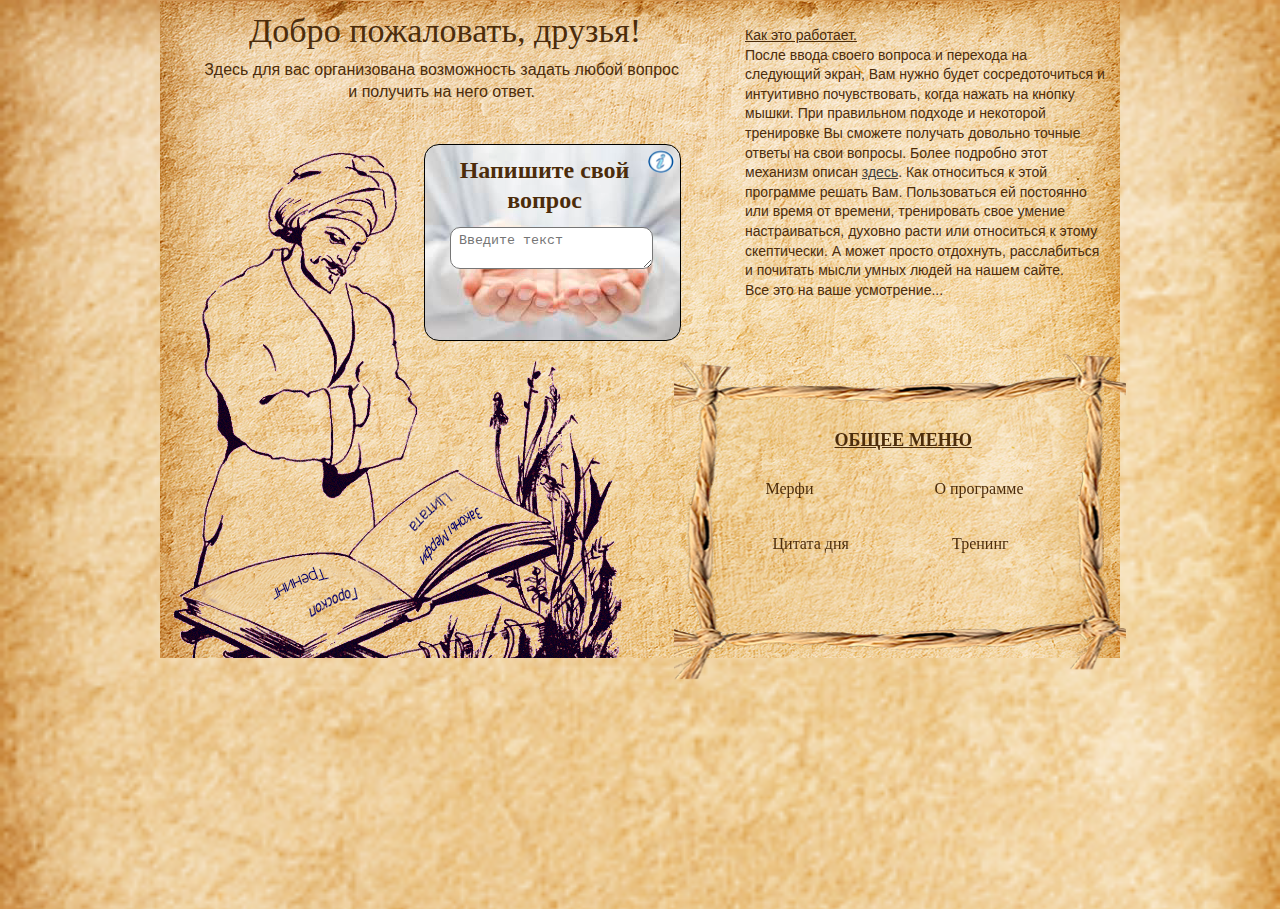
==== commit 2b26e424: "var4" ====
--- a/index.html
+++ b/index.html
@@ -158,12 +158,12 @@
             <div id="apDiv121" class="parent">
               <div id="apDiv130" class="div1">ОБЩЕЕ МЕНЮ</div>
               <div id="row1" class="row">
-                <div id="apDiv123" class="cursor" onClick="MM_callJS('tx4(0)')">1. Мерфи</div>
-                <div id="apDiv124" class="cursor" onClick="MM_callJS('tx4(2)')">2. О программе</div>
+                <div id="apDiv123" class="cursor" onClick="MM_callJS('tx4(0)')">Мерфи</div>
+                <div id="apDiv124" class="cursor" onClick="MM_callJS('tx4(2)')">О программе</div>
               </div>
               <div id="row2" class="row">
-                <div id="apDiv146" class="cursor" onClick="MM_callJS('tx4(1)')">3. Цитата дня</div>
-                <div id="apDiv126" class="cursor" onClick="MM_callJS('tx4(5)')">4. Тренинг</div>
+                <div id="apDiv146" class="cursor" onClick="MM_callJS('tx4(1)')">Цитата дня</div>
+                <div id="apDiv126" class="cursor" onClick="MM_callJS('tx4(5)')">Тренинг</div>
               </div>
             </div>
             <div id="apDiv122" class="zg15" data-title="К меню" onClick="MM_callJS('tx8(3)')"></div>
@@ -283,7 +283,7 @@
       <div id="apDiv71"></div>
       <img id='apDiv44' src="img/mdc3_3.gif" width="395" height="369" alt=''>
       <div id="apDiv31">
-        <h4>Колебание вероятности ответа online</h4>
+        <h4>Колебание вероятности ответа</h4>
         <div id="apDiv541"></div>
         <div id="apDiv551"></div>
         <div id="apDiv651"></div>
--- a/css/all.css
+++ b/css/all.css
@@ -39,8 +39,9 @@
   background-image: url(../img/svk22.png);
   background-size: cover;
   /*position: relative;*/
-  overflow: hidden;
+  overflow-x: hidden;
   position: fixed;
+  width: -webkit-fill-available;
   width: -moz-available;
   /*border: 1px solid red;*/
 }
@@ -130,8 +131,6 @@
   border: 1px solid;
   position: relative;
   width: auto;
-/ / 100 vw;
-/ / 960 px;
   max-width: 960px;
   /*min-width: 360px;*/
   padding-top: 0px;
@@ -781,11 +780,11 @@
 
 .content #apDiv38 #apDiv31 #apDiv40 {
   position: absolute;
-  top: 36px;
+  top: 30px;
   height: 117px;
   font-family: Verdana, Geneva, sans-serif;
   font-size: 12px;
-  line-height: 18px;
+  line-height: 30px;
   font-weight: bold;
   text-decoration: none;
   width: 47px;
@@ -1858,6 +1857,9 @@
   font-size: 16px;
   color: #4C2C0B;
 }
+#apDiv123:hover, #apDiv124:hover, #apDiv146:hover, #apDiv126:hover {
+  text-decoration: underline;
+}
 
 #apDiv124 {
   /*position: absolute;*/
--- a/css/befor525.css
+++ b/css/befor525.css
@@ -6,19 +6,16 @@
 .cursor {
   cursor: pointer;
 }
-
 #apDiv8 {
   left: 0 !important;
   margin: 0 auto;
 }
-
 #apDiv3 {
   /*display: none;*/
   font-size: 2.6vw;
   left: auto;
   top: 0;
 }
-
 #apDiv105 {
   width: 91vw;
   line-height: 40px;
@@ -27,21 +24,18 @@
   text-align: left;
   font-size: 6.8vw;
 }
-
 #apDiv86 {
   float: none;
   width: 100vw;
   left: 0;
   position: absolute;
 }
-
 #apDiv89 {
   /*display: flex;*/
   /*justify-content: center;*/
   width: 100vw;
   left: 0;
 }
-
 #plt {
   max-width: 324px;
   left: 0;
@@ -50,7 +44,6 @@
   /*top: -27px !important;*/
   /*background: #FFFF00;*/
 }
-
 #apDiv147 {
   width: 244px !important;
   font-size: 16px !important;
@@ -58,7 +51,6 @@
   top: 83px !important;
   line-height: 24px;
 }
-
 #pusk {
   position: relative !important;
   top: 20px !important;
@@ -66,29 +58,24 @@
   left: 0 !important;
   margin: 0 auto;
 }
-
 #apDiv148 {
   right: 13px;
   top: 15px;
 }
-
 #apDiv149 {
   left: 13px;
   top: 24px;
 }
-
 #apDiv132 {
   left: 34px;
   width: 308px;
   background-size: 260px 200px;
   background-repeat: no-repeat;
 }
-
 #apDiv143 {
   left: 8px;
   width: 240px;
 }
-
 #apDiv116 {
   width: 261px;
   font-size: 14px;
@@ -96,37 +83,31 @@
   text-align: center;
   left: 33px;
 }
-
 #apDiv144 {
   left: 34px;
   width: 246px;
   overflow-y: scroll;
 }
-
 #apDiv5 {
   width: 98%;
 }
-
 #apDiv131 {
   left: 8px !important;
   width: 203px !important;
   cursor: pointer;
 }
-
 .f1, .f2 {
   width: 279px !important;
   left: 3vw !important;
   height: 249px !important;
   top: -18px !important;
 }
-
 .sol {
   width: 256px !important;
   left: 6vw !important;
   height: 221px !important;
   /*top: -194px !important;*/
 }
-
 .zg146 {
   left: 32px;
   top: 48px;
@@ -134,69 +115,56 @@
   height: 211px;
   border: none;
 }
-
 #apDiv121 {
   width: 277px;
   left: 25px;
 }
-
 #apDiv122 {
   right: 11px;
 }
-
 .fon-img {
   width: 324px;
   cursor: pointer;
 }
-
 .fon {
   width: 75vw;
 }
-
 .zg14:hover::after {
   left: -16px !important;
 }
-
 .zg6:hover::after {
   left: -178px !important;
 }
-
 #sec1 {
   top: 20px;
 }
-
 #apDiv41 {
   width: 100vw;
 }
-
 #apDiv38 {
   text-align: center;
   width: 100vw;
-  font-size: 1.8vw;
+  font-size: 2.4vw;
 / / 2
 }
-
 #apDiv46 {
   position: relative;
   left: 0;
   top: 237px;
   margin: 0 auto;
 }
-
 #apDiv44 {
   /*position: relative;*/
   top: 146px;
   left: 0;
   width: 100vw;
 }
-
 #apDiv452 {
   margin: 0 auto;
   top: -38px;
   width: 100vw;
   /*height: 152px;*/
 }
-
 #apDiv45 {
   border-radius: 50%;
   margin: 0 auto;
@@ -216,40 +184,64 @@
   background-position-y: -130px;
   background-repeat: no-repeat;
 }
-
 #apDiv45 > img {
   border-radius: 50%;
   width: 223px;
 }
-
 #apDiv73 {
   left: 0;
+  /*right: 0;*/
   top: 25px;
   width: 67vw;
 }
 
 #apDiv31 {
-  top: 481px;
-/ / 513 px;
-  left: 20px;
+  top: 13px;
+  left: 10px;
+  width: 200px;
+  height: 60px;
+  border-radius: 0px 15px 15px 0px;
+}
+#apDiv541 {
+  left: 35px;
+  top: 20px;
+  height: 8px;
+  width: 63px;
+}
+#apDiv551 {
+  left: 35px;
+  top: 30px;
+  height: 8px;
+  width: 63px;
+}
+#apDiv651 {
+  left: 35px;
+  top: 41px;
+  height: 8px;
+  width: 63px;
+}
+#apDiv40 {
+  top: 17px !important;
+  height: 78px !important;
+  font-size: 7px!important;
+  line-height: 11px!important;
 }
 
 #apDiv28 {
   /*text-align: center !important;*/
-  width: 32vw;
-/ / 100 vw;
-  left: auto;
-  top: -13px;
-/ / 353 px;
-  border: 1px solid;
+  width: 69vw;
+  left: auto;
+  top: auto;
+  /*border: 1px solid;*/
   border-radius: 15px;
-  right: -32vw;
+  right: -16vw;
   height: 55px;
   color: black;
-  background-color: #DCC5EF;
+  background-color: transparent;
+  bottom: -211px;
+  font-size: 2.6vw;
   /*padding: 0 5px;*/
 }
-
 #apDiv28 > h4 {
   padding-right: 5px;
 / / 25;
@@ -257,25 +249,24 @@
 / / 25;
   text-align: center;
 }
-
 #rot {
   width: 193px !important;
   height: 153px !important;
   /*margin-top: 38px;*/
 }
-
 #apDiv42 {
   top: -13px;
-  width: auto;
+  width: 35vw;
   margin: 0 5px;
   padding: 7px 5px 16px 5px;
   overflow: scroll;
   word-wrap: break-word;
-  height: 30px;
-  right: 2px;
+  height: 43px;
+  right: auto;
+  left: 59vw;
+  font-size: 10px;
   border-right: 15px;
 }
-
 #apDiv71 {
   width: 100vw;
   z-index: 100;
@@ -287,7 +278,6 @@
   background-position-x: center;
   top: 103px;
 }
-
 #apDiv47 {
   width: 357px;
   height: 252px;
@@ -295,7 +285,6 @@
   left: 0;
   top: 155px;
 }
-
 #apDiv47 > img {
   position: relative;
   width: 387px;
@@ -303,7 +292,6 @@
   z-index: 12;
   top: -13px;
 }
-
 #apDiv60 {
   position: absolute;
   left: 16%;
@@ -313,29 +301,24 @@
   z-index: 16;
   border-radius: 1460px/863px;
 }
-
 #apDiv59 {
   top: 111px;
   left: 14px;
 }
-
 #apDiv62 {
   left: 38px;
-  top: 364px;
-}
-
+  top: 414px;
+}
 #apDiv65 {
   left: auto;
   top: 91px;
   right: 20px;
 }
-
 #apDiv67 {
   left: auto;
   top: 389px;
   right: 20px;
 }
-
 #apDiv48 {
   padding: 0 5px;
   left: 0;
@@ -343,30 +326,35 @@
   width: 247px;
   font-size: 2em;
 }
-
+.text {
+  width: 34vw;
+  height: 23vw;
+}
 .text1 {
   left: 4.5vw !important;
   top: 2.5vw !important;
-  width: 19.5vw !important;
-  height: 10.6vw !important;
+  width: 25.5vw !important;
+  height: 14.6vw !important;
   overflow-y: scroll !important;
   text-align: left;
   background: #e1b15f;
   padding: 2px 0 0 3px;
   border-bottom: 1px solid #a26112;
-}
-
+  border-start-start-radius: 9px;
+}
 .text2 {
   top: auto !important;
-  right: -4.4vw !important;
+  right: -5.4vw !important;
   bottom: -2.5vw !important;
-  font-size: 1.8vw !important;
-  width: 19.5vw !important;
+  font-size: 2.4vw !important;
+  width: 25.5vw !important;
   background: #e1b15f;
   padding-right: 3px;
   height: 3.2vw !important;
 }
-
+#apDiv70 {
+  top: 44px;
+}
 #apDiv49 {
   left: 22px;
   top: 97px;
@@ -375,20 +363,20 @@
   overflow: hidden;
   text-overflow: ellipsis;
 }
-
 #apDiv72 {
+  top: 521px;
   left: auto;
   font-size: 2.6vw;
   width: 27vw;
-  height: 50px;
+  height: 42px;
   z-index: 49 !important;
-  top: 12px;
+  /*top: 12px;*/
   color: #846de0;
   border: 2px solid #8771da;
-  right: 6px;
+  right: 25px;
   padding-left: 12px;
-}
-
+  background: #eacde5;
+}
 #apDiv72 > img {
   width: 5vw;
   height: 3vw !important;
@@ -398,13 +386,11 @@
   top: 13px !important;
   right: 10px;
 }
-
 #apDiv74 {
   left: 24px;
   margin: unset;
   top: -11px;
 }
-
 #apDiv117 {
   left: 49px;
   top: 56px;
@@ -414,29 +400,24 @@
   padding-right: 3px;
 
 }
-
 #apDiv12 {
   left: auto;
   width: 100%;
   height: 103px;
 }
-
 #apDiv22 {
   left: -13%;
   top: -58px;
 }
-
 #apDiv23 {
   position: relative;
   left: auto;
   top: 50px;
   margin: 0 auto;
 }
-
 #apDiv108 {
   display: none;
 }
-
 #apDiv85 {
   position: relative;
   /*left: auto;*/
@@ -450,7 +431,6 @@
   background: url(../img/svitok_k62.png) no-repeat;
   display: block;
 }
-
 #apDiv81 {
   width: 343px;
   position: relative;
@@ -464,13 +444,11 @@
   margin: 0 auto;
   z-index: 54;
 }
-
 #apDiv88 {
   width: 289px;
   height: 301px;
   padding-left: 0;
 }
-
 #apDiv88 > p {
   height: 285px;
   overflow: scroll;
@@ -479,45 +457,37 @@
   padding-right: 9px;
   padding-left: 10px;
 }
-
 #apDiv95 {
   left: -6px;
   top: 1.3vw;
   width: 204px;
 }
-
 #apDiv95 > h4 {
   font-size: 2.1vw !important;
   margin-top: 2px;
 }
-
 #apDiv96 {
   font-size: 20px;
   top: 8px;
   width: 202px;
 }
-
 #apDiv92 {
   display: none;
   left: 137px;
   top: 6px;
 }
-
 #apDiv92 > img {
   width: 13px;
   height: 13px;
 }
-
 #apDiv94 {
   left: 268px;
   top: 13px;
 }
-
 #apDiv93 {
   position: absolute;
   display: none;
 }
-
 /*
 #apDiv114 {
     display: none;
@@ -526,20 +496,17 @@
 .zg5:hover::after {
   display: none;
 }
-
 .close {
   right: 262px;
   top: -22px;
 }
-
 .wrapper {
   top: -8px;
 }
-
 .wrap85 {
   width: 74.8vw;
 }
-
+/*
 footer {
   width: 96vw;
-}+}*/
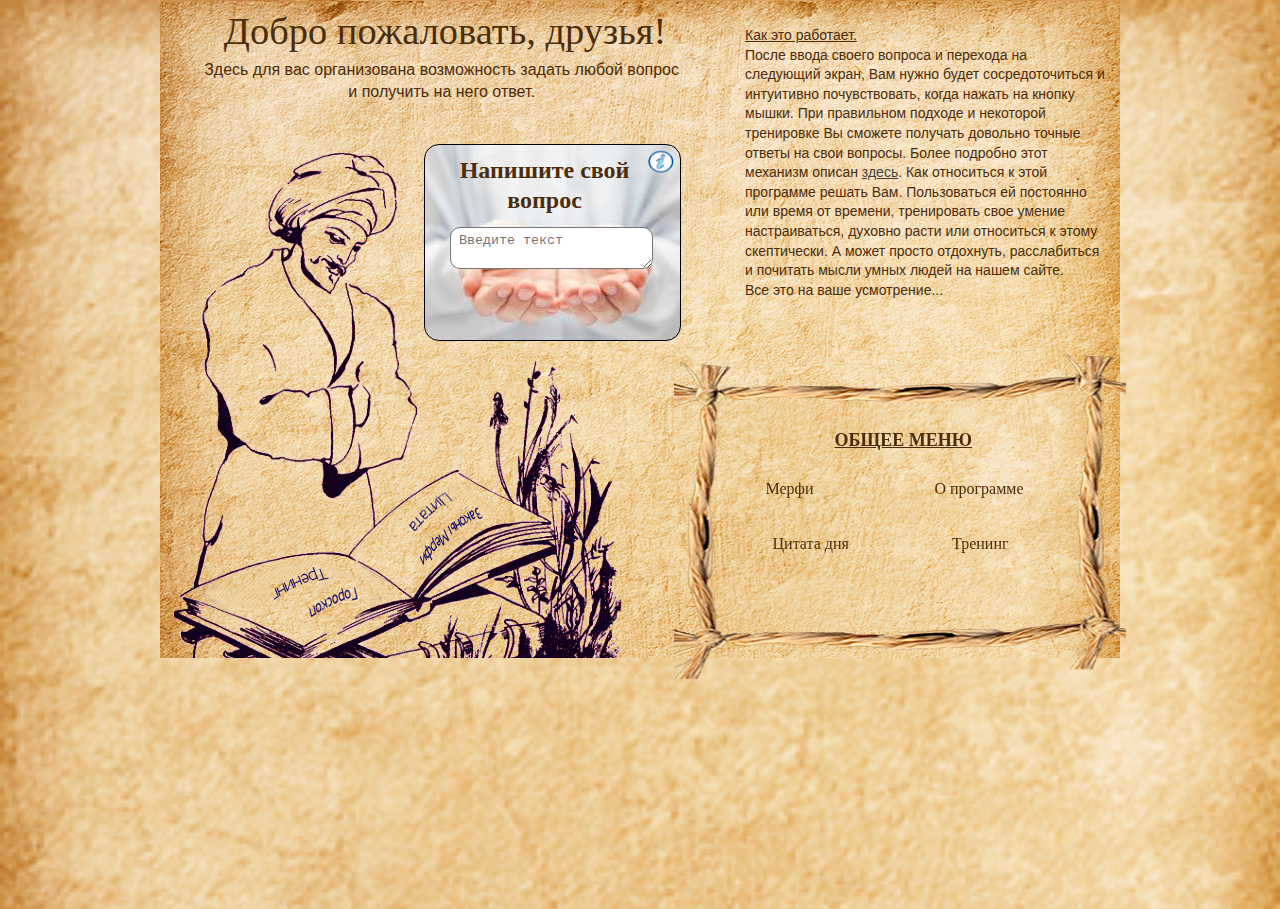
==== commit 5665ef0d: "var5.5" ====
--- a/index.html
+++ b/index.html
@@ -176,7 +176,7 @@
         </div>
       </div>
       <div id="apDiv12">
-        <div id="apDiv105">Добро пожаловать, друзья!</div>
+        <div id="apDiv105" style="font-size: 3vw;">Добро пожаловать, друзья!</div>
         <div class="wrapper">
           <div id="apDiv3">Здесь для вас организована возможность задать любой вопрос и получить на него ответ.</div>
           <div class="wrap85">
--- a/css/befor525.css
+++ b/css/befor525.css
@@ -17,12 +17,12 @@
   top: 0;
 }
 #apDiv105 {
-  width: 91vw;
+  width: 100vw;
   line-height: 40px;
   top: 3px;
   left: 7.3vw;
   text-align: left;
-  font-size: 6.8vw;
+  font-size: 3vw; //6.8vw;
 }
 #apDiv86 {
   float: none;
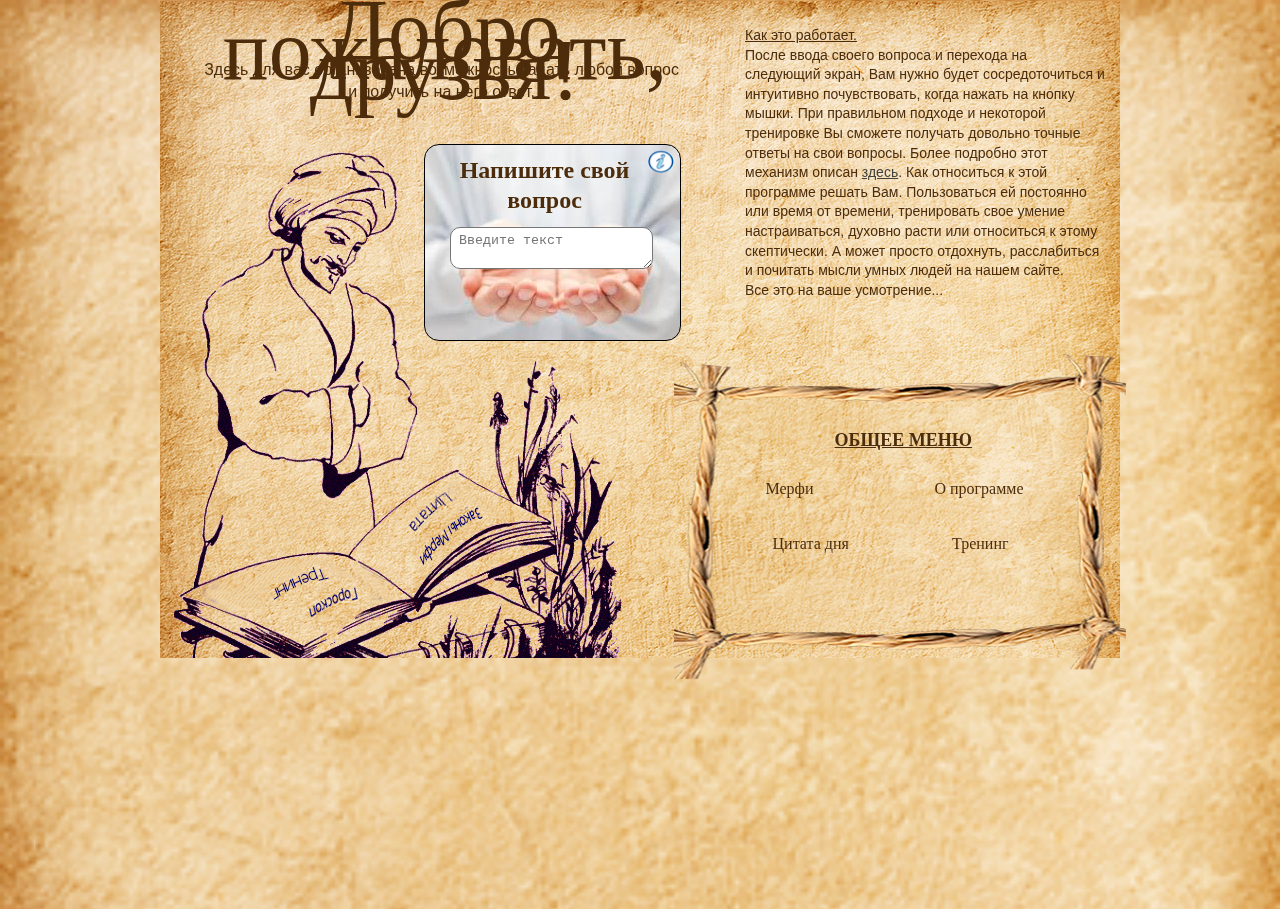
==== commit 41c8c46f: "var5.5" ====
--- a/index.html
+++ b/index.html
@@ -176,7 +176,7 @@
         </div>
       </div>
       <div id="apDiv12">
-        <div id="apDiv105" style="font-size: 3vw;">Добро пожаловать, друзья!</div>
+        <div id="apDiv105" style="font-size: 6.7vw;">Добро пожаловать, друзья!</div>
         <div class="wrapper">
           <div id="apDiv3">Здесь для вас организована возможность задать любой вопрос и получить на него ответ.</div>
           <div class="wrap85">
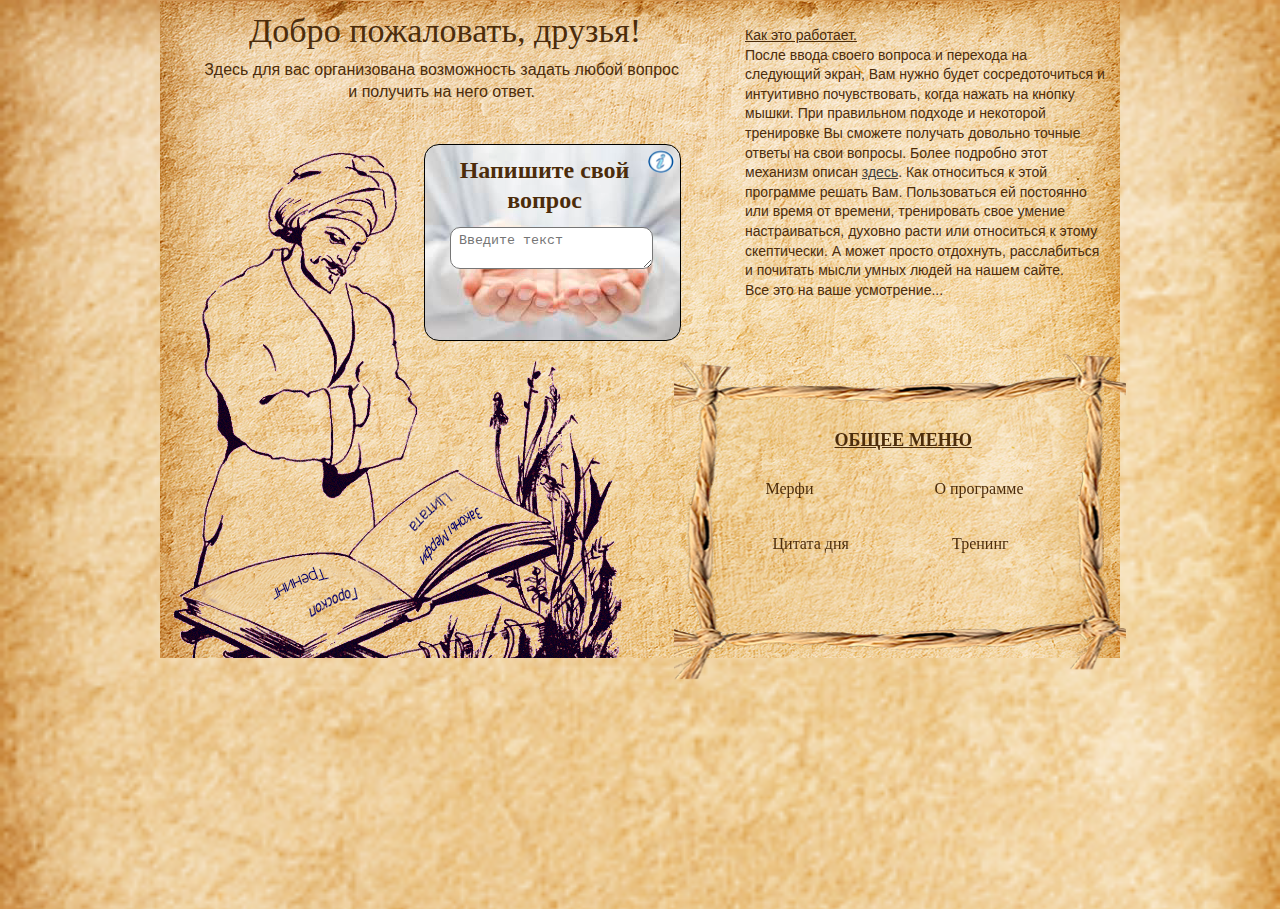
==== commit 79589d4a: "var6" ====
--- a/index.html
+++ b/index.html
@@ -176,7 +176,7 @@
         </div>
       </div>
       <div id="apDiv12">
-        <div id="apDiv105" style="font-size: 6.7vw;">Добро пожаловать, друзья!</div>
+        <div id="apDiv105">Добро пожаловать, друзья!</div>
         <div class="wrapper">
           <div id="apDiv3">Здесь для вас организована возможность задать любой вопрос и получить на него ответ.</div>
           <div class="wrap85">
--- a/css/befor525.css
+++ b/css/befor525.css
@@ -22,7 +22,7 @@
   top: 3px;
   left: 7.3vw;
   text-align: left;
-  font-size: 3vw; //6.8vw;
+  font-size: 6.7vw; //6.8vw;
 }
 #apDiv86 {
   float: none;
@@ -37,6 +37,7 @@
   left: 0;
 }
 #plt {
+  top: -94px!important;
   max-width: 324px;
   left: 0;
   position: relative !important;
@@ -48,7 +49,7 @@
   width: 244px !important;
   font-size: 16px !important;
   left: 39px !important;
-  top: 83px !important;
+  top: 43px !important;
   line-height: 24px;
 }
 #pusk {
@@ -67,14 +68,23 @@
   top: 24px;
 }
 #apDiv132 {
-  left: 34px;
-  width: 308px;
+  top: 35px;
+  height: 192px;
+  left: 31px;
+  width: 256px;
   background-size: 260px 200px;
   background-repeat: no-repeat;
 }
+#apDiv142 {
+  top: 20px;
+  width: 244px;
+}
 #apDiv143 {
+  top: 16px;
   left: 8px;
   width: 240px;
+  overflow-y: auto;
+  height: 127px;
 }
 #apDiv116 {
   width: 261px;
@@ -84,9 +94,11 @@
   left: 33px;
 }
 #apDiv144 {
+  top: 49px;
+  height: 159px;
   left: 34px;
   width: 246px;
-  overflow-y: scroll;
+  overflow-y: auto;
 }
 #apDiv5 {
   width: 98%;
@@ -95,17 +107,19 @@
   left: 8px !important;
   width: 203px !important;
   cursor: pointer;
+  height: 178px;
 }
 .f1, .f2 {
   width: 279px !important;
   left: 3vw !important;
-  height: 249px !important;
+  height: 198px !important;
   top: -18px !important;
 }
 .sol {
-  width: 256px !important;
+  top: -9px;
+  width: 259px !important;
   left: 6vw !important;
-  height: 221px !important;
+  height: 183px !important;
   /*top: -194px !important;*/
 }
 .zg146 {
@@ -116,6 +130,7 @@
   border: none;
 }
 #apDiv121 {
+  padding-top: 20px;
   width: 277px;
   left: 25px;
 }
@@ -125,6 +140,10 @@
 .fon-img {
   width: 324px;
   cursor: pointer;
+  height: 266px;
+}
+#apDiv118 {
+  top: -92px;
 }
 .fon {
   width: 75vw;
@@ -136,7 +155,7 @@
   left: -178px !important;
 }
 #sec1 {
-  top: 20px;
+  top: 4px;
 }
 #apDiv41 {
   width: 100vw;
@@ -198,7 +217,7 @@
 #apDiv31 {
   top: 13px;
   left: 10px;
-  width: 200px;
+  width: 182px;
   height: 60px;
   border-radius: 0px 15px 15px 0px;
 }
@@ -238,7 +257,7 @@
   height: 55px;
   color: black;
   background-color: transparent;
-  bottom: -211px;
+  bottom: -149px;
   font-size: 2.6vw;
   /*padding: 0 5px;*/
 }
@@ -287,17 +306,17 @@
 }
 #apDiv47 > img {
   position: relative;
-  width: 387px;
-  height: 264px;
+  width: 350px;
+  height: 237px;
   z-index: 12;
   top: -13px;
 }
 #apDiv60 {
   position: absolute;
   left: 16%;
-  top: 33px;
-  width: 257px;
-  height: 167px;
+  top: 25px;
+  width: 234px;
+  height: 155px;
   z-index: 16;
   border-radius: 1460px/863px;
 }
@@ -323,7 +342,7 @@
   padding: 0 5px;
   left: 0;
   top: 59px;
-  width: 247px;
+  width: 228px;
   font-size: 2em;
 }
 .text {
@@ -358,13 +377,14 @@
 #apDiv49 {
   left: 22px;
   top: 97px;
-  width: 222px;
+  width: 192px;
   white-space: nowrap;
   overflow: hidden;
   text-overflow: ellipsis;
+  height: 37px;
 }
 #apDiv72 {
-  top: 521px;
+  top: 496px;
   left: auto;
   font-size: 2.6vw;
   width: 27vw;
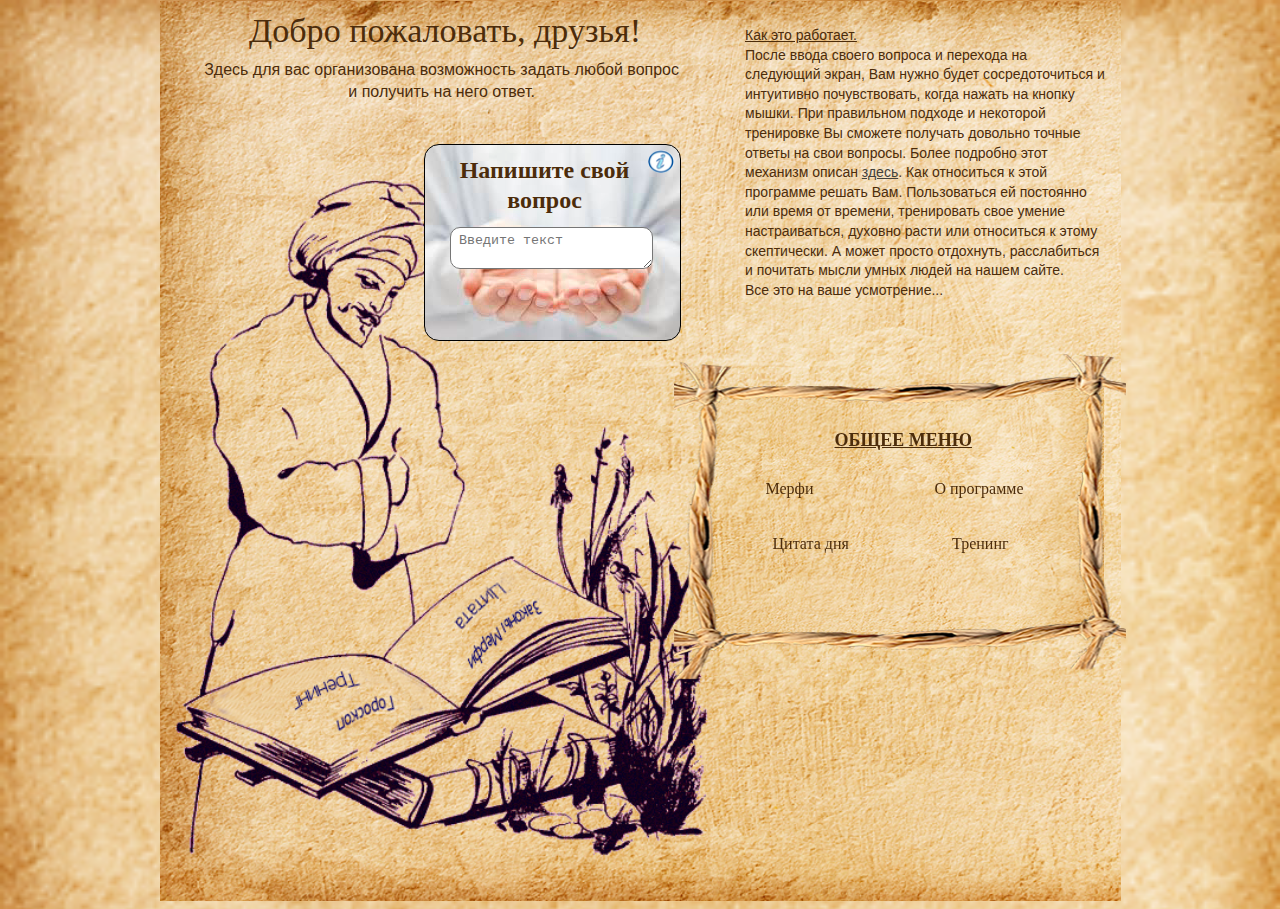
==== commit 7e39a43c: "var7" ====
--- a/index.html
+++ b/index.html
@@ -283,7 +283,7 @@
       <div id="apDiv71"></div>
       <img id='apDiv44' src="img/mdc3_3.gif" width="395" height="369" alt=''>
       <div id="apDiv31">
-        <h4>Колебание вероятности ответа</h4>
+        <h4>Колебание вероятности</h4>
         <div id="apDiv541"></div>
         <div id="apDiv551"></div>
         <div id="apDiv651"></div>
--- a/css/all.css
+++ b/css/all.css
@@ -7,17 +7,14 @@
   vertical-align: baseline;
   outline: none;
 }
-
 html {
   height: 101%;
 }
-
 /* always display scrollbars */
 
 .cursor {
   cursor: pointer;
 }
-
 #apDiv6 {
   position: absolute;
   left: 14px;
@@ -26,7 +23,6 @@
   height: 25px;
   z-index: 51;
 }
-
 body {
   font: 100%/1.4 Verdana, Arial, Helvetica, sans-serif;
   /*background: red;*/
@@ -45,7 +41,6 @@
   width: -moz-available;
   /*border: 1px solid red;*/
 }
-
 /*
 body {
     font-size: 62.5%;
@@ -58,53 +53,44 @@
   padding: 0;
   margin: 0;
 }
-
 h1, h2, h3, h4, h5, h6, p {
   margin-top: 0;
   padding-right: 15px;
   padding-left: 15px;
   text-align: left;
 }
-
 a img {
   border: none;
 }
-
 a:link {
   color: #42413C;
   text-decoration: underline;
 }
-
 a:visited {
   color: #000000;
   text-decoration: underline;
 }
-
 a:hover, a:active, a:focus {
   text-decoration: underline;
   font-weight: normal;
 }
-
 .container {
   width: 960px;
   margin: 0 auto;
   background-color: #FFF;
 }
-
 .sec0 {
   position: relative;
   display: block;
   z-index: 1;
   /*border: 1px solid red;*/
 }
-
 #sec1 {
   position: relative;
   display: block;
   z-index: 1;
   /*border: 1px solid green;*/
 }
-
 footer {
   display: flex;
   justify-content: space-between;
@@ -114,7 +100,6 @@
   position: relative;
   background-image: url(../img/11.png);
   background-size: cover;
-  position: relative;
   width: 98vw;
   margin: 0 auto;
   font-size: 10px;
@@ -122,13 +107,10 @@
   max-width: 940px;
   /*min-width: 340px;*/
 }
-
 header {
   background: #ADB96E;
 }
-
 .content {
-  border: 1px solid;
   position: relative;
   width: auto;
   max-width: 960px;
@@ -137,32 +119,26 @@
   padding-right: 0;
   padding-bottom: 0px;
   padding-left: 0;
-  height: 100vh;
-/ / 842 px;
-  max-height: 656px;
+  height: 100dvh;
+  /*max-height: 656px;*/
   background-image: url(../img/svitki_081.png);
   background-repeat: no-repeat;
   background-size: cover;
   z-index: 2;
   margin: 0 auto;
   border: 1px solid transparent;
-
-}
-
+}
 .content ul, .content ol {
   padding: 0 15px 15px 40px;
 }
-
 nav ul {
   list-style: none;
   border-top: 1px solid #666;
   margin-bottom: 15px;
 }
-
 nav ul li {
   border-bottom: 1px solid #666;
 }
-
 nav ul a, nav ul a:visited {
   padding: 5px 5px 5px 15px;
   display: block;
@@ -170,32 +146,27 @@
   text-decoration: none;
   background: #C6D580;
 }
-
 nav ul a:hover,
 nav ul a:active,
 nav ul a:focus {
   background: #ADB96E;
   color: #FFF;
 }
-
 /*footer,*/
 header, section, aside, nav, article, figure {
   display: block;
   height: auto;
 }
-
 .container .content section h5 {
   text-align: left;
   text-decoration: none;
   position: relative;
 }
-
 .content h5 {
   text-decoration: none;
   text-align: left;
   padding-left: -5px;
 }
-
 .close {
   position: absolute;
   right: 7px;
@@ -212,7 +183,6 @@
   /*opacity: 1;*/
   /*border: 2px solid;*/
 }
-
 .zg:hover::after {
   content: attr(data-title);
   position: absolute;
@@ -226,7 +196,6 @@
   border-radius: 5px;
   background-color: #EDCE97;
 }
-
 .zg1:hover::after {
   content: attr(data-title);
   position: absolute;
@@ -240,7 +209,6 @@
   border-radius: 5px;
   background-color: #EDCE97;
 }
-
 .zg4:hover::after {
   content: attr(data-title);
   position: absolute;
@@ -258,7 +226,6 @@
   padding-bottom: 5px;
   padding-left: 10px;
 }
-
 .zg5:hover::after {
   content: attr(data-title);
   position: absolute;
@@ -276,7 +243,6 @@
   padding-bottom: 5px;
   padding-left: 10px;
 }
-
 .zg51:hover::after {
   content: attr(data-title);
   position: absolute;
@@ -294,7 +260,6 @@
   padding-bottom: 5px;
   padding-left: 10px;
 }
-
 .zg6:hover::after {
   content: attr(data-title);
   position: absolute;
@@ -313,7 +278,6 @@
   width: 233px;
   height: 123px;
 }
-
 .zg66 {
   /*content: attr(data-title);*/
   position: absolute;
@@ -333,7 +297,6 @@
   width: 229px;
   height: 186px;
 }
-
 .zg7:hover::after {
   content: attr(data-title);
   position: absolute;
@@ -352,7 +315,6 @@
   width: 180px;
   height: 100px;
 }
-
 .zg8:hover::after {
   content: attr(data-title);
   position: absolute;
@@ -379,7 +341,6 @@
   /* Äëÿ Opera */
   font-weight: bold;
 }
-
 .zg9:hover::after {
   content: attr(data-title);
   position: absolute;
@@ -406,7 +367,6 @@
   padding-left: 10px;
   font-weight: bold;
 }
-
 .zg10:hover::after {
   content: attr(data-title);
   position: absolute;
@@ -430,7 +390,6 @@
   padding-left: 10px;
   font-weight: bold;
 }
-
 .zg11:hover::after {
   content: attr(data-title);
   position: absolute;
@@ -454,7 +413,6 @@
   -webkit-transform: rotate(20deg);
   -o-transform: rotate(20deg);
 }
-
 .zg12:hover::after {
   content: attr(data-title);
   position: absolute;
@@ -478,7 +436,6 @@
   -o-transform: rotate(20deg);
   font-weight: bold;
 }
-
 .zg13:hover::after {
   content: attr(data-title);
   position: absolute;
@@ -498,7 +455,6 @@
   padding-left: 10px;
   cursor: pointer;
 }
-
 .zg15:hover::after {
   content: attr(data-title);
   position: absolute;
@@ -518,7 +474,6 @@
   padding-left: 10px;
   cursor: pointer;
 }
-
 .zg14:hover::after {
   content: attr(data-title);
   position: absolute;
@@ -537,7 +492,6 @@
   padding-bottom: 5px;
   padding-left: 10px;
 }
-
 .zg146 {
   position: absolute;
   left: 26px;
@@ -556,12 +510,10 @@
   padding-left: 10px;
   display: none;
 }
-
 .span72 {
   top: -6px;
   position: absolute
 }
-
 .zg20:hover::after {
   content: attr(data-title);
   position: absolute;
@@ -581,18 +533,15 @@
   height: 50px;
   color: #000;
 }
-
 .tb-ask {
   white-space: nowrap;
   overflow: hidden;
   text-overflow: ellipsis;
   width: 84px
 }
-
 .content section table tr th {
   text-align: left;
 }
-
 #qv1 {
   width: 90%;
   position: relative;
@@ -602,7 +551,6 @@
   top: 12px;
   height: 42px;
 }
-
 #apDiv2 {
   position: relative;
   bottom: -17px;
@@ -617,11 +565,9 @@
   border-radius: 10px;
   background-image: url(../img/svitki_09.png);
 }
-
 .content #sec1 #apDiv8 h5 {
   padding-top: -7px;
 }
-
 .content section #apDiv8 {
   position: relative;
   left: 264px;
@@ -637,7 +583,6 @@
   background-image: url(../img/images3.jpg);
   padding-top: 10px;
 }
-
 .content #sec1 #apDiv8 #ndt1234 {
   text-align: center;
   font-family: "Comic Sans MS", cursive;
@@ -648,7 +593,6 @@
   padding-left: -20px;
   width: 82%;
 }
-
 /*
 #apDiv9 {
   position: absolute;
@@ -671,7 +615,6 @@
   text-align: justify;
   color: #4c2c0b;
 }
-
 #apDiv12 {
   position: relative;
   left: 5px;
@@ -681,7 +624,6 @@
   z-index: 23;
   display: block;
 }
-
 #apDiv541 {
   position: absolute;
   left: 52px;
@@ -701,7 +643,6 @@
   background-color: #00F;
   color: #FFF;
 }
-
 #apDiv651 {
   position: absolute;
   left: 52px;
@@ -711,7 +652,6 @@
   z-index: 61;
   background-color: #0F0;
 }
-
 #apDiv22 {
   position: absolute;
   left: -37px;
@@ -728,19 +668,16 @@
   font-weight: normal;
   background-color: #E6C08E;
 }
-
 .content section #apDiv22 p #otvm1 {
   text-align: center;
 }
-
 #cont #apDiv12 #apDiv23 #vrn {
   text-align: center;
   font-weight: bold;
 }
-
 #apDiv23 {
   position: absolute;
-  left: 257px;
+  left: 203px;
   top: 141px;
   width: 310px;
   height: 196px;
@@ -754,14 +691,12 @@
   font-size: 16px;
   background-image: url(../img/svk22.png);
 }
-
 .content #sec1 #apDiv22 #apDiv23 h5 {
   text-decoration: underline;
   margin-bottom: -1px;
   text-align: center;
   margin-top: 3px;
 }
-
 header #apDiv24 {
   position: absolute;
   top: 60px;
@@ -772,12 +707,10 @@
   background-color: #4C2C0B;
   color: #F4DDBB;
 }
-
 .content #apDiv38 #apDiv31 h4 {
   text-decoration: underline;
   text-align: center;
 }
-
 .content #apDiv38 #apDiv31 #apDiv40 {
   position: absolute;
   top: 30px;
@@ -790,7 +723,6 @@
   width: 47px;
   left: 0;
 }
-
 #apDiv24 {
   position: relative;
   width: 513px;
@@ -800,16 +732,13 @@
   left: 489px;
   right: 10px;
 }
-
 #apDiv3 {
   left: 20px;
   position: relative;
 }
-
 header #apDiv34 #apDiv24 #MenuBar1 {
   text-align: right;
 }
-
 #apDiv282 {
   position: absolute;
   opacity: 0.3;
@@ -822,7 +751,6 @@
   display: flex;
   align-items: center;
 }
-
 #apDiv28 {
   position: absolute;
   top: 573px;
@@ -836,11 +764,9 @@
   display: flex;
   align-items: center;
 }
-
 #apDiv28 > h4 {
   margin-bottom: 0;
 }
-
 #apDiv31 {
   position: absolute;
   left: 6px;
@@ -854,11 +780,9 @@
   padding-top: 5px;
   border-radius: 0px 50px 50px 0px;
 }
-
 #apDiv31 h6 {
   text-decoration: underline;
 }
-
 #apDiv33 {
   position: relative;
   left: 0px;
@@ -870,14 +794,12 @@
   top: 0px;
   display: block;
 }
-
 header #apDiv34 #apDiv24 #apDiv1 a {
   font-size: 10px;
   font-family: Verdana, Arial, Helvetica, sans-serif;
   color: #FF0;
   text-align: right;
 }
-
 #apDiv34 {
   position: relative;
   left: 0px;
@@ -890,7 +812,6 @@
   text-align: center;
   background-image: url(../img/102.jpg);
 }
-
 #apDiv35 {
   position: absolute;
   left: 33px;
@@ -904,7 +825,6 @@
   text-align: justify;
   font-style: italic;
 }
-
 #apDiv37 {
   position: relative;
   width: auto;
@@ -914,7 +834,6 @@
   padding: -100px;
   background-image: url(../img/101.png);
 }
-
 #apDiv38 {
   position: absolute;
   width: 960px;
@@ -930,23 +849,19 @@
   font-weight: bold;
   max-height: 657px;
 }
-
 .content #apDiv38 #apDiv46 a {
   width: 284px;
   height: 215px;
 }
-
 #rot {
   width: 193px;
   height: 153px;
   /*margin-top: 38px;*/
 }
-
 .content #apDiv38 #apDiv47 a #rot5 {
   width: 284px;
   height: 215px;
 }
-
 .content #sec1 #apDiv30 #apDiv31 #apDiv40 {
   position: absolute;
   height: 74px;
@@ -954,7 +869,6 @@
   top: 30px;
   left: -3px;
 }
-
 #apDiv41 {
   position: absolute;
   left: 0px;
@@ -969,7 +883,6 @@
   opacity: 0.1;
   filter: progid:DXImageTransform.Microsoft.Alpha(opacity=10);
 }
-
 #apDiv42 {
   position: relative;
   left: auto;
@@ -990,7 +903,6 @@
   -webkit-box-orient: vertical;
   overflow: hidden;
 }
-
 #apDiv43 {
   position: absolute;
   left: 6px;
@@ -1002,7 +914,6 @@
   filter: progid:DXImageTransform.Microsoft.Alpha(opacity=30);
   display: none;
 }
-
 #apDiv44 {
   position: absolute;
   left: 217px;
@@ -1013,7 +924,6 @@
   opacity: 0.4;
   filter: progid:DXImageTransform.Microsoft.Alpha(opacity=40);
 }
-
 #apDiv452 {
   position: relative;
   left: 0px;
@@ -1029,7 +939,6 @@
   background-size: cover;
   padding: 45px 66px 0 0;
 }
-
 #apDiv45 {
   display: block;
   padding-left: 49px;
@@ -1053,7 +962,6 @@
   background-position-y: -130px;
   background-repeat: no-repeat;
 }
-
 #apDiv46 {
   position: absolute;
   left: 0px;
@@ -1062,7 +970,6 @@
   z-index: 60;
   text-align: center;
 }
-
 #apDiv47 {
   position: relative;
   left: 230px;
@@ -1072,7 +979,6 @@
   z-index: 16;
   display: none;
 }
-
 #apDiv48 {
   position: absolute;
   left: 17px;
@@ -1086,7 +992,6 @@
   vertical-align: middle;
   color: #00004A;
 }
-
 #apDiv49 {
   position: absolute;
   left: 17px;
@@ -1100,7 +1005,6 @@
   color: #02424D;
   vertical-align: middle;
 }
-
 #apDiv51 {
   position: relative;
   left: 50px;
@@ -1111,7 +1015,6 @@
   display: block;
   overflow: hidden;
 }
-
 #apDiv52 {
   position: relative;
   top: 48px;
@@ -1123,7 +1026,6 @@
   font-size: 12px;
   right: 45px;
 }
-
 #apDiv53 {
   position: relative;
   left: 50px;
@@ -1134,7 +1036,6 @@
   display: block;
   overflow: hidden;
 }
-
 #apDiv54 {
   position: relative;
   top: 48px;
@@ -1146,7 +1047,6 @@
   font-size: 12px;
   right: 45px;
 }
-
 #apDiv55 {
   position: relative;
   left: 50px;
@@ -1157,7 +1057,6 @@
   display: block;
   overflow: hidden;
 }
-
 #apDiv56 {
   position: relative;
   top: 48px;
@@ -1169,7 +1068,6 @@
   font-size: 12px;
   right: 45px;
 }
-
 #apDiv57 {
   position: relative;
   left: 50px;
@@ -1180,7 +1078,6 @@
   display: block;
   overflow: hidden;
 }
-
 #apDiv58 {
   position: relative;
   top: 48px;
@@ -1192,7 +1089,6 @@
   font-size: 12px;
   right: 45px;
 }
-
 #apDiv59 {
   position: absolute;
   left: 19px;
@@ -1209,7 +1105,6 @@
   -o-background-size: 100% 100%;
   background-size: 100% 100%;
 }
-
 .text {
   max-width: 246px;
   max-height: 182px;
@@ -1219,11 +1114,9 @@
 / / 182 px;
   z-index: 49 !important;
 }
-
 .text1 {
   border-bottom: 1px solid #a26112;
 }
-
 #apDiv60 {
   position: absolute;
   left: 87px;
@@ -1236,7 +1129,6 @@
   color: #FFA;
   vertical-align: middle;
 }
-
 #apDiv62 {
   position: absolute;
   left: 124px;
@@ -1258,7 +1150,6 @@
   padding-bottom: 0px;
 
 }
-
 #apDiv65 {
   position: absolute;
   left: 453px;
@@ -1278,7 +1169,6 @@
   -o-background-size: 100% 100%;
   background-size: 100% 100%;
 }
-
 #apDiv67 {
   position: absolute;
   left: 692px;
@@ -1297,7 +1187,6 @@
   -o-background-size: 100% 100%;
   background-size: 100% 100%;
 }
-
 #apDiv70 {
   position: absolute;
   left: 116px;
@@ -1307,7 +1196,6 @@
   z-index: 10;
   font-size: 14px;
 }
-
 #apDiv71 {
   position: absolute;
   left: 227px;
@@ -1320,7 +1208,6 @@
   opacity: 0.5;
   filter: progid:DXImageTransform.Microsoft.Alpha(opacity=50);
 }
-
 #apDiv72 {
   position: absolute;
   left: 794px;
@@ -1342,14 +1229,12 @@
   padding-left: 5px;
 
 }
-
 .content #apDiv38 #apDiv72 img {
   position: absolute;
   left: 56px;
   top: 6px;
   height: 50%;
 }
-
 #apDiv73 {
   position: absolute;
   left: 641px;
@@ -1360,7 +1245,6 @@
   z-index: 58;
   display: block;
 }
-
 #apDiv742 {
   left: -307px;
   position: relative;
@@ -1374,7 +1258,6 @@
   opacity: 0.5;
   filter: progid:DXImageTransform.Microsoft.Alpha(opacity=50);
 }
-
 #apDiv74 {
   left: -3px;
   position: relative;
@@ -1387,14 +1270,12 @@
   opacity: 0.5;
   filter: progid:DXImageTransform.Microsoft.Alpha(opacity=50);
 }
-
 .content #apDiv38 #apDiv73 #apDiv74 #tb2 {
   text-align: center;
   border: 1px solid #96F;
   opacity: 0.5;
   left: 2px;
 }
-
 #apDiv75 {
   position: absolute;
   left: -2px;
@@ -1405,7 +1286,6 @@
   font-family: Arial, Helvetica, sans-serif;
   font-size: 12px;
 }
-
 #apDiv78 {
   position: absolute;
   left: 145px;
@@ -1414,7 +1294,6 @@
   height: 31px;
   z-index: 18;
 }
-
 #apDiv79 {
   position: relative;
   z-index: 18;
@@ -1423,7 +1302,6 @@
   font-family: "Comic Sans MS", cursive;
   color: #4C2C0B;
 }
-
 #apDiv81 {
   width: 370px;
   background-image: url(../img/svitok_k79.png);
@@ -1434,7 +1312,6 @@
   display: none;
   z-index: 54;
 }
-
 #apDiv84 {
   position: relative;
   left: 15px;
@@ -1446,7 +1323,6 @@
   font-weight: normal;
   overflow: auto;
 }
-
 #apDiv85 {
   position: relative;
   left: 0px;
@@ -1457,7 +1333,6 @@
   background-image: url(../img/svitok_k62.png);
   display: none;
 }
-
 #apDiv86 {
   position: relative;
   left: 0px;
@@ -1469,7 +1344,6 @@
   margin-right: 0px;
   width: 390px;
 }
-
 #apDiv87 {
   position: absolute;
   left: 28px;
@@ -1478,7 +1352,6 @@
   height: 29px;
   z-index: 51;
 }
-
 #apDiv88 {
   position: absolute;
   left: 36px;
@@ -1492,7 +1365,6 @@
   border-radius: 20px;
   padding-left: 20px;
 }
-
 #apDiv89 {
   position: absolute;
   left: -56px;
@@ -1503,7 +1375,6 @@
   z-index: 53;
   opacity: 1;
 }
-
 #apDiv92 {
   position: absolute;
   left: 268px;
@@ -1512,12 +1383,10 @@
   height: 23px;
   z-index: 21;
 }
-
 .content #apDiv86 #apDiv93 h6 {
   font-family: Verdana, Geneva, sans-serif;
   font-size: 10px;
 }
-
 #apDiv93 {
   /*position: relative;*/
   left: 557px;
@@ -1530,21 +1399,17 @@
   font-family: Tahoma, Geneva, sans-serif;
   font-size: 14px;
 }
-
 #apDiv93 > h4 {
   text-decoration: underline;
 }
-
 .content #apDiv86 #apDiv93 h6 {
   clip: rect(auto, auto, auto, -15px);
 }
-
 .content #apDiv86 #apDiv93 p {
   font-family: Arial, Helvetica, sans-serif;
   font-size: 14px;
   text-align: left;
 }
-
 #apDiv94 {
   position: absolute;
   left: 269px;
@@ -1554,7 +1419,6 @@
   z-index: 21;
   background-image: url(../img/str_v.png);
 }
-
 #apDiv95 {
   position: absolute;
   left: 45px;
@@ -1564,12 +1428,10 @@
   z-index: 21;
   color: #4C2C0B;
 }
-
 .content #apDiv86 #apDiv85 #apDiv95 h4 {
   font-family: "Comic Sans MS", cursive;
   font-size: 24px;
 }
-
 #apDiv96 {
   position: absolute;
   left: 44px;
@@ -1581,7 +1443,6 @@
   font-size: 24px;
   color: #4C2C0B;
 }
-
 #apDiv105 {
   position: relative;
   left: 0px;
@@ -1597,7 +1458,6 @@
   color: #4C2C0B;
   font-weight: 400;
 }
-
 #apDiv106 {
   position: absolute;
   left: 12px;
@@ -1609,7 +1469,6 @@
   font-size: 15px;
   font-weight: bold;
 }
-
 #apDiv107 {
   position: absolute;
   left: 223px;
@@ -1618,7 +1477,6 @@
   height: 25px;
   z-index: 44;
 }
-
 #apDiv107t {
   position: absolute;
   padding-right: 16px;
@@ -1629,7 +1487,6 @@
   display: none;
   z-index: 44;
 }
-
 #apDiv108 {
   position: absolute;
   left: 285px;
@@ -1639,7 +1496,6 @@
   z-index: 31;
   display: none;
 }
-
 #apDiv109 {
   position: absolute;
   left: 183px;
@@ -1648,7 +1504,6 @@
   height: 29px;
   z-index: 31;
 }
-
 #apDiv110 {
   position: absolute;
   left: 0px;
@@ -1657,7 +1512,6 @@
   height: 67px;
   z-index: 31;
 }
-
 #apDiv111 {
   position: absolute;
   left: 15px;
@@ -1671,7 +1525,6 @@
   font-weight: bold;
   overflow: auto;
 }
-
 #apDiv112 {
   position: absolute;
   left: 0px;
@@ -1683,7 +1536,6 @@
   background-size: cover;
   max-height: 300px;
 }
-
 #apDiv113 {
   position: relative;
   /*position: absolute;*/
@@ -1696,7 +1548,6 @@
   /*font-family: Tahoma, Geneva, sans-serif;*/
   /*font-weight: bold;*/
 }
-
 #apDiv114 {
   position: relative;
   /*position: absolute;*/
@@ -1710,7 +1561,6 @@
   /*color: #000000;*/
   /*text-align: left;*/
 }
-
 #apDiv116 {
   position: absolute;
   top: 55px;
@@ -1724,7 +1574,6 @@
   right: 58px;
   display: none;
 }
-
 #apDiv117 {
   position: absolute;
   left: 68px;
@@ -1734,7 +1583,6 @@
   z-index: 52;
   display: none;
 }
-
 #apDiv118 {
   position: absolute;
   left: 27px;
@@ -1748,7 +1596,6 @@
   font-size: 17px;
   color: #36110c;
 }
-
 #apDiv119 {
   position: absolute;
   left: 195px;
@@ -1764,7 +1611,6 @@
   -ms-filter: "progid:DXImageTransform.Microsoft.Matrix(M11=-0.76, M12=-0.64, M21=0.64, M22=-0.76, SizingMethod='auto expand'), progid:DXImageTransform.Microsoft.Alpha(opacity=0)";
   /* [disabled]background-color: #F6C; */
 }
-
 #apDiv7 {
   position: absolute;
   left: 207px;
@@ -1780,7 +1626,6 @@
   -ms-filter: "progid:DXImageTransform.Microsoft.Matrix(M11=-0.76, M12=-0.64, M21=0.64, M22=-0.76, SizingMethod='auto expand'), progid:DXImageTransform.Microsoft.Alpha(opacity=0)";
   /* [disabled]background-color: #CF9; */
 }
-
 #apDiv120 {
   position: absolute;
   left: 228px;
@@ -1796,7 +1641,6 @@
   -ms-filter: "progid:DXImageTransform.Microsoft.Matrix(M11=-0.76, M12=-0.64, M21=0.64, M22=-0.76, SizingMethod='auto expand'), progid:DXImageTransform.Microsoft.Alpha(opacity=0)";
   /* [disabled]background-color: #CF3; */
 }
-
 #apDiv122 {
   position: absolute;
   right: 13px;
@@ -1812,7 +1656,6 @@
   background-size: 18px 16px;
   background-repeat: no-repeat;
 }
-
 #apDiv121 {
   position: absolute;
   left: 31px;
@@ -1827,7 +1670,6 @@
   background-size: cover;
   /*display: none;*/
 }
-
 #apDiv130 {
   position: relative;
   margin: 0 auto;
@@ -1845,7 +1687,6 @@
   /*border-bottom-style: solid;*/
   /*border-bottom-color: #4C2C0B;*/
 }
-
 #apDiv123 {
   /*position: absolute;*/
   /*left: 96px;*/
@@ -1860,7 +1701,6 @@
 #apDiv123:hover, #apDiv124:hover, #apDiv146:hover, #apDiv126:hover {
   text-decoration: underline;
 }
-
 #apDiv124 {
   /*position: absolute;*/
   /*left: 95px;*/
@@ -1872,7 +1712,6 @@
   font-size: 16px;
   color: #4C2C0B;
 }
-
 #apDiv146 {
   margin-left: 8px;
   z-index: 51;
@@ -1880,7 +1719,6 @@
   font-size: 16px;
   color: #4C2C0B;
 }
-
 #apDiv126 {
   position: relative;
   left: -16px;
@@ -1889,7 +1727,6 @@
   font-size: 16px;
   color: #4C2C0B;
 }
-
 .row {
   display: flex;
   /*border: 1px solid;*/
@@ -1899,11 +1736,9 @@
   width: 95%;
   margin: 25px 0;
 }
-
 .div2 {
   /*border: 1px solid;*/
 }
-
 #apDiv127 {
   position: absolute;
   left: 80px;
@@ -1918,7 +1753,6 @@
   transform: rotate(-20deg);
   -ms-filter: "progid:DXImageTransform.Microsoft.Matrix(M11=-0.93, M12=-0.34, M21=0.34, M22=-0.93, SizingMethod='auto expand'), progid:DXImageTransform.Microsoft.Alpha(opacity=0)";
 }
-
 #apDiv128 {
   position: absolute;
   left: 123px;
@@ -1933,7 +1767,6 @@
   -o-transform: rotate(-20deg);
   -ms-filter: "progid:DXImageTransform.Microsoft.Matrix(M11=-0.93, M12=-0.34, M21=0.34, M22=-0.93, SizingMethod='auto expand'), progid:DXImageTransform.Microsoft.Alpha(opacity=0)";
 }
-
 #apDiv125 {
   position: absolute;
   left: 213px;
@@ -1945,7 +1778,6 @@
   font-size: 16px;
   color: #4C2C0B;
 }
-
 #apDiv10 {
   position: absolute;
   left: 96px;
@@ -1957,7 +1789,6 @@
   font-size: 16px;
   color: #4C2C0B;
 }
-
 /*
     #apDiv129 {
       position: absolute;
@@ -1978,7 +1809,6 @@
   z-index: 1;
   display: none;
 }
-
 #apDiv132 {
   position: absolute;
   left: 55px;
@@ -1993,7 +1823,6 @@
   display: none;
   background-image: url(../img/obl1.png);
 }
-
 /*
 #apDiv133 {
   position: absolute;
@@ -2019,7 +1848,6 @@
   display: none;
   background-image: url(../img/ramt1.png);
 }
-
 #apDiv135 {
   position: absolute;
   left: 33px;
@@ -2030,7 +1858,6 @@
   background-color: #FFF;
   display: block;
 }
-
 #apDiv136 {
   position: absolute;
   left: 33px;
@@ -2041,7 +1868,6 @@
   background-color: #FFF;
   display: none;
 }
-
 #apDiv137 {
   position: absolute;
   left: 54px;
@@ -2055,7 +1881,6 @@
   font-family: "Comic Sans MS", cursive;
   font-size: 16px;
 }
-
 #apDiv138 {
   position: absolute;
   left: 509px;
@@ -2064,7 +1889,6 @@
   height: 18px;
   z-index: 44;
 }
-
 #apDiv139 {
   position: absolute;
   left: 33px;
@@ -2075,7 +1899,6 @@
   background-color: #FFF;
   display: none;
 }
-
 #apDiv140 {
   position: absolute;
   left: 33px;
@@ -2086,7 +1909,6 @@
   background-color: #FFF;
   display: none;
 }
-
 #apDiv141 {
   position: absolute;
   left: 33px;
@@ -2097,7 +1919,6 @@
   background-color: #FFF;
   display: none;
 }
-
 #apDiv142 {
   position: relative;
   left: 10px;
@@ -2110,7 +1931,6 @@
   font-size: 17px;
   font-style: italic;
 }
-
 #apDiv143 {
   position: relative;
   left: 13px;
@@ -2124,7 +1944,6 @@
   color: #000;
   text-align: center;
 }
-
 #apDiv144 {
   position: absolute;
   left: 77px;
@@ -2137,14 +1956,12 @@
   display: none;
   overflow: auto;
 }
-
 #floater {
   float: left;
   height: 50%;
   width: 100%;
   margin-bottom: -50px;
 }
-
 #apDiv145 {
   position: absolute;
   left: 104px;
@@ -2159,7 +1976,6 @@
   -o-transform: rotate(-20deg);
   -ms-filter: "progid:DXImageTransform.Microsoft.Matrix(M11=-0.93, M12=-0.34, M21=0.34, M22=-0.93, SizingMethod='auto expand'), progid:DXImageTransform.Microsoft.Alpha(opacity=0)";
 }
-
 .f1 {
   position: absolute;
   opacity: 1;
@@ -2168,7 +1984,6 @@
   top: -14px;
   left: -19px;
 }
-
 .f2 {
   position: absolute;
   opacity: .05;
@@ -2178,7 +1993,6 @@
   top: -10px;
   left: -10px;
 }
-
 .sol {
   position: absolute;
   /*left: 30px;*/
@@ -2186,7 +2000,6 @@
   top: 0px;
   height: 228px;
 }
-
 #cont #apDiv86 #apDiv89 #plt {
   position: absolute;
   left: 0px;
@@ -2200,7 +2013,6 @@
   /*background-size: cover;*/
 
 }
-
 .fon {
   position: absolute;
   left: 31px;
@@ -2212,18 +2024,15 @@
   background-repeat: no-repeat;
   background-size: cover;
 }
-
 .fon-img {
   position: relative;
   width: 452px;
   height: 327px;
   z-index: 2;
 }
-
 .fon-img:hover::after {
   content: attr(data-title);
 }
-
 #apDiv147 {
   position: absolute;
   left: 65px;
@@ -2238,7 +2047,6 @@
   display: none;
   overflow: auto;
 }
-
 #apDiv148 {
   position: absolute;
   right: 29px;
@@ -2254,7 +2062,6 @@
   opacity: 0;
   border: 2px solid;
 }
-
 #apDiv149 {
   position: absolute;
   left: 22px;
@@ -2264,7 +2071,6 @@
   z-index: 54;
   display: none;
 }
-
 #apDiv150 {
   position: absolute;
   left: 544px;
@@ -2274,7 +2080,6 @@
   z-index: 49;
   background-image: url(../img/testz.png);
 }
-
 #apDiv1 {
   position: absolute;
   top: -60px;
@@ -2285,13 +2090,11 @@
   color: #FF0;
   text-align: right;
 }
-
 #cont #apDiv38 #apDiv62 img {
   position: absolute;
   height: auto;
   width: 100%;
 }
-
 #apDiv4 {
   display: inline;
   position: relative;
@@ -2308,7 +2111,6 @@
   overflow-style: auto;
   color: #440401;
 }
-
 #apDiv5 {
   position: relative;
   left: 10px;
@@ -2322,7 +2124,6 @@
   font-style: italic;
   color: #4C2C0B;
 }
-
 #apDiv10 {
   position: absolute;
   left: 95px;
@@ -2331,7 +2132,6 @@
   height: 27px;
   z-index: 51;
 }
-
 .wrapper {
   display: flex;
   justify-content: space-around;
@@ -2340,7 +2140,6 @@
   width: 94%;
   padding: 0 10px;
 }
-
 #apDiv3 {
   display: block;
   font-size: 16px;
--- a/css/bef700-960.css
+++ b/css/bef700-960.css
@@ -1,48 +1,45 @@
 .cursor {
   cursor: pointer;
 }
-
 #sec1 {
   width: 100vw;
   z-index: 0;
   top: 20px;
 }
-
 #apDiv8 {
   margin: 0 auto;
   left: 0 !important;
 }
-
 #apDiv85 {
   display: none;
 }
-
+#plt {
+  top: -68px!important;
+}
 #apDiv93 {
   font-size: 1.7vw;
   left: auto;
-  top: 2px;
+  top: -11px;
   width: 31vw;
   right: 10px;
+  display: block;
 }
-
 #apDiv93 > h4 {
   text-align: center;
+  font-weight: bold;
 }
-
 #apDiv93 > p {
   overflow-y: scroll;
   height: 292px;
-  margin-top: -2vw;
+  margin-top: 0;
   margin-bottom: 8px;
   position: relative;
   padding-left: 23px;
   padding-right: 5px;
 }
-
 #apDiv93 > h5 {
   text-align: center;
 }
-
 #apDiv38 {
   text-align: center;
   width: 100vw;
@@ -50,7 +47,6 @@
 / / 1.8 vw;
   left: 0;
 }
-
 #apDiv46 {
   position: absolute;
   left: 0;
@@ -58,44 +54,36 @@
   width: 100vw;
   /*margin: 0 auto;*/
 }
-
 #apDiv31 {
   top: 481px;
 / / 513 px;
   left: 20px;
 }
-
 #apDiv73 {
   left: 0;
   top: 25px;
   width: 67vw;
 }
-
 #apDiv74 {
   top: -11px;
 }
-
 #apDiv59 {
   top: 91px;
 }
-
 #apDiv62 {
   left: 38px;
   top: 327px;
 }
-
 #apDiv65 {
   left: auto;
   top: 91px;
   right: 20px;
 }
-
 #apDiv67 {
   left: auto;
   top: 389px;
   right: 20px;
 }
-
 #apDiv47 {
   width: 357px;
   height: 252px;
@@ -103,7 +91,6 @@
   left: 0;
   top: 155px;
 }
-
 #apDiv47 > img {
   position: relative;
   width: 387px;
@@ -111,7 +98,6 @@
   z-index: 12;
   top: -13px;
 }
-
 #apDiv60 {
   position: absolute;
   left: 16%;
@@ -121,7 +107,6 @@
   z-index: 16;
   border-radius: 1460px/863px;
 }
-
 #apDiv48 {
   padding: 0 5px;
   left: 0;
@@ -129,14 +114,12 @@
   width: 247px;
   font-size: 2em;
 }
-
 .text {
   width: 189px;
   height: 126px;
   z-index: 49 !important;
   /*border: 1px solid;*/
 }
-
 .text1 {
   left: 27px !important;
   top: 25px !important;
@@ -148,7 +131,6 @@
   padding: 2px 0 0 3px;
   border-bottom: 1px solid #a26112;
 }
-
 .text2 {
   top: auto !important;
   right: -27px !important;
@@ -158,7 +140,6 @@
   background: #e1b15f;
   padding-right: 3px;
 }
-
 #apDiv49 {
   left: 22px;
   top: 97px;
@@ -167,7 +148,6 @@
   overflow: hidden;
   text-overflow: ellipsis;
 }
-
 #apDiv3 {
   position: absolute;
   top: 5.9vw;
@@ -176,27 +156,22 @@
   padding: 0 15px;
   max-width: 600px;
 }
-
 #apDiv105 {
   white-space: nowrap;
   position: absolute;
   width: 69vw;
   font-size: 4vw;
 }
-
 #apDiv22 {
   left: -13px;
   width: 270px;
 }
-
 #apDiv109 {
   left: 174px;
 }
-
 #apDiv75 {
   width: 100%;
 }
-
 .close {
   right: 262px;
   top: -22px;
--- a/css/befor525.css
+++ b/css/befor525.css
@@ -220,6 +220,10 @@
   width: 182px;
   height: 60px;
   border-radius: 0px 15px 15px 0px;
+}
+#apDiv31 > h4 {
+  font-size: 2vw;
+  margin-top: -2px;
 }
 #apDiv541 {
   left: 35px;
@@ -302,7 +306,7 @@
   height: 252px;
   margin: 0 auto;
   left: 0;
-  top: 155px;
+  top: 188px;
 }
 #apDiv47 > img {
   position: relative;
@@ -331,7 +335,7 @@
 #apDiv65 {
   left: auto;
   top: 91px;
-  right: 20px;
+  right: 10px;
 }
 #apDiv67 {
   left: auto;
@@ -341,20 +345,23 @@
 #apDiv48 {
   padding: 0 5px;
   left: 0;
-  top: 59px;
+  top: 50%;
+  margin: -24px 0 0 0;
+  line-height: 52px;
   width: 228px;
-  font-size: 2em;
+  font-size: 20px;
 }
 .text {
-  width: 34vw;
-  height: 23vw;
+  width: 142px;
+  height: 98px;
 }
 .text1 {
-  left: 4.5vw !important;
+  left: 20px !important;
   top: 2.5vw !important;
-  width: 25.5vw !important;
-  height: 14.6vw !important;
+  width: 105px !important;
+  height: 63px !important;
   overflow-y: scroll !important;
+  font-size: 10px;
   text-align: left;
   background: #e1b15f;
   padding: 2px 0 0 3px;
@@ -363,25 +370,29 @@
 }
 .text2 {
   top: auto !important;
-  right: -5.4vw !important;
+  right: -20px!important;
   bottom: -2.5vw !important;
-  font-size: 2.4vw !important;
-  width: 25.5vw !important;
+  font-size: 9px !important;
+  width: 104px !important;
   background: #e1b15f;
   padding-right: 3px;
   height: 3.2vw !important;
 }
 #apDiv70 {
-  top: 44px;
+  top: 47px;
+}
+#sts4 {
+  margin-top: 3px;
 }
 #apDiv49 {
   left: 22px;
   top: 97px;
-  width: 192px;
+  width: 167px;
   white-space: nowrap;
   overflow: hidden;
   text-overflow: ellipsis;
   height: 37px;
+  padding-left: 15px;
 }
 #apDiv72 {
   top: 496px;
@@ -432,7 +443,7 @@
 #apDiv23 {
   position: relative;
   left: auto;
-  top: 50px;
+  top: 0;
   margin: 0 auto;
 }
 #apDiv108 {
